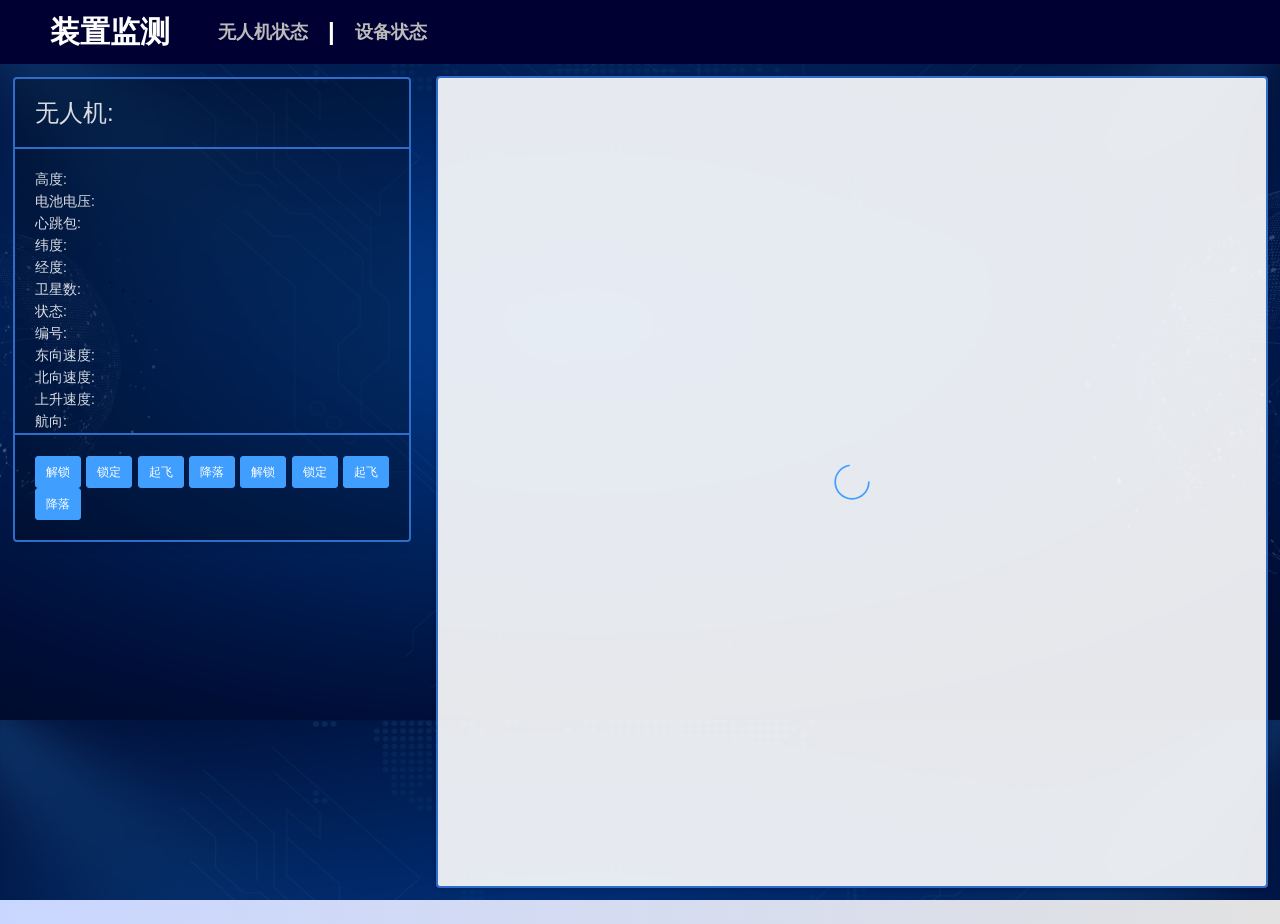
==== ground/frontend_dist/index.html @ a8ca9407 "frontend build" ====
<!doctype html><html lang=""><head><meta charset="utf-8"><meta http-equiv="X-UA-Compatible" content="IE=edge"><meta name="viewport" content="width=device-width,initial-scale=1,user-scalable=no"><link rel="icon" href="favicon.ico"><link rel="stylesheet" href="global.css"><title>uav-starter</title><script>(function(){"use strict";var n={},t={};function r(e){var o=t[e];if(void 0!==o)return o.exports;var u=t[e]={id:e,loaded:!1,exports:{}};return n[e].call(u.exports,u,u.exports,r),u.loaded=!0,u.exports}r.m=n,function(){r.amdO={}}(),function(){var n=[];r.O=function(t,e,o,u){if(!e){var i=1/0;for(l=0;l<n.length;l++){e=n[l][0],o=n[l][1],u=n[l][2];for(var f=!0,c=0;c<e.length;c++)(!1&u||i>=u)&&Object.keys(r.O).every((function(n){return r.O[n](e[c])}))?e.splice(c--,1):(f=!1,u<i&&(i=u));if(f){n.splice(l--,1);var a=o();void 0!==a&&(t=a)}}return t}u=u||0;for(var l=n.length;l>0&&n[l-1][2]>u;l--)n[l]=n[l-1];n[l]=[e,o,u]}}(),function(){r.n=function(n){var t=n&&n.__esModule?function(){return n["default"]}:function(){return n};return r.d(t,{a:t}),t}}(),function(){r.d=function(n,t){for(var e in t)r.o(t,e)&&!r.o(n,e)&&Object.defineProperty(n,e,{enumerable:!0,get:t[e]})}}(),function(){r.g=function(){if("object"===typeof globalThis)return globalThis;try{return this||new Function("return this")()}catch(n){if("object"===typeof window)return window}}()}(),function(){r.o=function(n,t){return Object.prototype.hasOwnProperty.call(n,t)}}(),function(){r.r=function(n){"undefined"!==typeof Symbol&&Symbol.toStringTag&&Object.defineProperty(n,Symbol.toStringTag,{value:"Module"}),Object.defineProperty(n,"__esModule",{value:!0})}}(),function(){r.nmd=function(n){return n.paths=[],n.children||(n.children=[]),n}}(),function(){var n={121:0};r.O.j=function(t){return 0===n[t]};var t=function(t,e){var o,u,i=e[0],f=e[1],c=e[2],a=0;if(i.some((function(t){return 0!==n[t]}))){for(o in f)r.o(f,o)&&(r.m[o]=f[o]);if(c)var l=c(r)}for(t&&t(e);a<i.length;a++)u=i[a],r.o(n,u)&&n[u]&&n[u][0](),n[u]=0;return r.O(l)},e=self["webpackChunkuav_starter"]=self["webpackChunkuav_starter"]||[];e.forEach(t.bind(null,0)),e.push=t.bind(null,e.push.bind(e))}()})();</script><script defer="defer" src="static/js/chunk-elementUI.5a3aa54b.js"></script><script defer="defer" src="static/js/chunk-libs.6dd07118.js"></script><script defer="defer" src="static/js/app.eabcaefc.js"></script><link href="static/css/chunk-elementUI.4a6f1ece.css" rel="stylesheet"><link href="static/css/app.fba93542.css" rel="stylesheet"></head><body><noscript><strong>We're sorry but uav-starter doesn't work properly without JavaScript enabled. Please enable it to continue.</strong></noscript><div id="app"></div></body></html>
---- ground/frontend_dist/global.css ----
/*--------------------------------------------------------------------
 全局定义
 ---------------------------------------------------------------------*/
body,
html,
table,
tr,
th,
td {
  font-size: 12px;
}

body,
html,
table,
tr,
th,
td,
div,
form,
img,
ul,
ol,
li,
dl,
dt,
dd,
p,
fieldset,
h1,
h2,
h3,
h4,
h5,
h6 {
  margin: 0;
  padding: 0;
  border: 0;
}

input,
select {
  margin: 0;
  padding: 0;
}

ul,
ol,
li,
dl,
dt,
dd {
  list-style: none;
}

h1,
h2,
h3,
h4,
h5,
h6 {
  font-size: 1em;
}

select {
  margin-right: 2px;
}

textarea {
  border: 1px solid #cad9ea;
  line-height: 16px;
}

a {
  color: #333;
  text-decoration: none;
}

a:hover,
a:active {
  color: red;
  text-decoration: none;
}

.floatleft {
  float: left;
}

.floatright {
  float: right;
}

.clearboth {
  clear: both;
}

.orange {
  color: #f3a330;
}

/*橙色的*/
.red {
  color: #f00;
}

/*红色*/
.gray {
  color: gray;
}

/*灰色*/

html,
body,
#app {
  height: 100%;
  font-size: 16px;
}


/*--------------------------------------------------------------------
  end 全局定义
  ---------------------------------------------------------------------*/
---- ground/frontend_dist/static/css/chunk-elementUI.4a6f1ece.css ----
@font-face{font-family:element-icons;src:url(../../static/fonts/element-icons.ff18efd1.woff) format("woff"),url(../../static/fonts/element-icons.f1a45d74.ttf) format("truetype");font-weight:400;font-display:"auto";font-style:normal}[class*=" el-icon-"],[class^=el-icon-]{font-family:element-icons!important;speak:none;font-style:normal;font-weight:400;font-variant:normal;text-transform:none;line-height:1;vertical-align:baseline;display:inline-block;-webkit-font-smoothing:antialiased;-moz-osx-font-smoothing:grayscale}.el-icon-ice-cream-round:before{content:"\e6a0"}.el-icon-ice-cream-square:before{content:"\e6a3"}.el-icon-lollipop:before{content:"\e6a4"}.el-icon-potato-strips:before{content:"\e6a5"}.el-icon-milk-tea:before{content:"\e6a6"}.el-icon-ice-drink:before{content:"\e6a7"}.el-icon-ice-tea:before{content:"\e6a9"}.el-icon-coffee:before{content:"\e6aa"}.el-icon-orange:before{content:"\e6ab"}.el-icon-pear:before{content:"\e6ac"}.el-icon-apple:before{content:"\e6ad"}.el-icon-cherry:before{content:"\e6ae"}.el-icon-watermelon:before{content:"\e6af"}.el-icon-grape:before{content:"\e6b0"}.el-icon-refrigerator:before{content:"\e6b1"}.el-icon-goblet-square-full:before{content:"\e6b2"}.el-icon-goblet-square:before{content:"\e6b3"}.el-icon-goblet-full:before{content:"\e6b4"}.el-icon-goblet:before{content:"\e6b5"}.el-icon-cold-drink:before{content:"\e6b6"}.el-icon-coffee-cup:before{content:"\e6b8"}.el-icon-water-cup:before{content:"\e6b9"}.el-icon-hot-water:before{content:"\e6ba"}.el-icon-ice-cream:before{content:"\e6bb"}.el-icon-dessert:before{content:"\e6bc"}.el-icon-sugar:before{content:"\e6bd"}.el-icon-tableware:before{content:"\e6be"}.el-icon-burger:before{content:"\e6bf"}.el-icon-knife-fork:before{content:"\e6c1"}.el-icon-fork-spoon:before{content:"\e6c2"}.el-icon-chicken:before{content:"\e6c3"}.el-icon-food:before{content:"\e6c4"}.el-icon-dish-1:before{content:"\e6c5"}.el-icon-dish:before{content:"\e6c6"}.el-icon-moon-night:before{content:"\e6ee"}.el-icon-moon:before{content:"\e6f0"}.el-icon-cloudy-and-sunny:before{content:"\e6f1"}.el-icon-partly-cloudy:before{content:"\e6f2"}.el-icon-cloudy:before{content:"\e6f3"}.el-icon-sunny:before{content:"\e6f6"}.el-icon-sunset:before{content:"\e6f7"}.el-icon-sunrise-1:before{content:"\e6f8"}.el-icon-sunrise:before{content:"\e6f9"}.el-icon-heavy-rain:before{content:"\e6fa"}.el-icon-lightning:before{content:"\e6fb"}.el-icon-light-rain:before{content:"\e6fc"}.el-icon-wind-power:before{content:"\e6fd"}.el-icon-baseball:before{content:"\e712"}.el-icon-soccer:before{content:"\e713"}.el-icon-football:before{content:"\e715"}.el-icon-basketball:before{content:"\e716"}.el-icon-ship:before{content:"\e73f"}.el-icon-truck:before{content:"\e740"}.el-icon-bicycle:before{content:"\e741"}.el-icon-mobile-phone:before{content:"\e6d3"}.el-icon-service:before{content:"\e6d4"}.el-icon-key:before{content:"\e6e2"}.el-icon-unlock:before{content:"\e6e4"}.el-icon-lock:before{content:"\e6e5"}.el-icon-watch:before{content:"\e6fe"}.el-icon-watch-1:before{content:"\e6ff"}.el-icon-timer:before{content:"\e702"}.el-icon-alarm-clock:before{content:"\e703"}.el-icon-map-location:before{content:"\e704"}.el-icon-delete-location:before{content:"\e705"}.el-icon-add-location:before{content:"\e706"}.el-icon-location-information:before{content:"\e707"}.el-icon-location-outline:before{content:"\e708"}.el-icon-location:before{content:"\e79e"}.el-icon-place:before{content:"\e709"}.el-icon-discover:before{content:"\e70a"}.el-icon-first-aid-kit:before{content:"\e70b"}.el-icon-trophy-1:before{content:"\e70c"}.el-icon-trophy:before{content:"\e70d"}.el-icon-medal:before{content:"\e70e"}.el-icon-medal-1:before{content:"\e70f"}.el-icon-stopwatch:before{content:"\e710"}.el-icon-mic:before{content:"\e711"}.el-icon-copy-document:before{content:"\e718"}.el-icon-full-screen:before{content:"\e719"}.el-icon-switch-button:before{content:"\e71b"}.el-icon-aim:before{content:"\e71c"}.el-icon-crop:before{content:"\e71d"}.el-icon-odometer:before{content:"\e71e"}.el-icon-time:before{content:"\e71f"}.el-icon-bangzhu:before{content:"\e724"}.el-icon-close-notification:before{content:"\e726"}.el-icon-microphone:before{content:"\e727"}.el-icon-turn-off-microphone:before{content:"\e728"}.el-icon-position:before{content:"\e729"}.el-icon-postcard:before{content:"\e72a"}.el-icon-message:before{content:"\e72b"}.el-icon-chat-line-square:before{content:"\e72d"}.el-icon-chat-dot-square:before{content:"\e72e"}.el-icon-chat-dot-round:before{content:"\e72f"}.el-icon-chat-square:before{content:"\e730"}.el-icon-chat-line-round:before{content:"\e731"}.el-icon-chat-round:before{content:"\e732"}.el-icon-set-up:before{content:"\e733"}.el-icon-turn-off:before{content:"\e734"}.el-icon-open:before{content:"\e735"}.el-icon-connection:before{content:"\e736"}.el-icon-link:before{content:"\e737"}.el-icon-cpu:before{content:"\e738"}.el-icon-thumb:before{content:"\e739"}.el-icon-female:before{content:"\e73a"}.el-icon-male:before{content:"\e73b"}.el-icon-guide:before{content:"\e73c"}.el-icon-news:before{content:"\e73e"}.el-icon-price-tag:before{content:"\e744"}.el-icon-discount:before{content:"\e745"}.el-icon-wallet:before{content:"\e747"}.el-icon-coin:before{content:"\e748"}.el-icon-money:before{content:"\e749"}.el-icon-bank-card:before{content:"\e74a"}.el-icon-box:before{content:"\e74b"}.el-icon-present:before{content:"\e74c"}.el-icon-sell:before{content:"\e6d5"}.el-icon-sold-out:before{content:"\e6d6"}.el-icon-shopping-bag-2:before{content:"\e74d"}.el-icon-shopping-bag-1:before{content:"\e74e"}.el-icon-shopping-cart-2:before{content:"\e74f"}.el-icon-shopping-cart-1:before{content:"\e750"}.el-icon-shopping-cart-full:before{content:"\e751"}.el-icon-smoking:before{content:"\e752"}.el-icon-no-smoking:before{content:"\e753"}.el-icon-house:before{content:"\e754"}.el-icon-table-lamp:before{content:"\e755"}.el-icon-school:before{content:"\e756"}.el-icon-office-building:before{content:"\e757"}.el-icon-toilet-paper:before{content:"\e758"}.el-icon-notebook-2:before{content:"\e759"}.el-icon-notebook-1:before{content:"\e75a"}.el-icon-files:before{content:"\e75b"}.el-icon-collection:before{content:"\e75c"}.el-icon-receiving:before{content:"\e75d"}.el-icon-suitcase-1:before{content:"\e760"}.el-icon-suitcase:before{content:"\e761"}.el-icon-film:before{content:"\e763"}.el-icon-collection-tag:before{content:"\e765"}.el-icon-data-analysis:before{content:"\e766"}.el-icon-pie-chart:before{content:"\e767"}.el-icon-data-board:before{content:"\e768"}.el-icon-data-line:before{content:"\e76d"}.el-icon-reading:before{content:"\e769"}.el-icon-magic-stick:before{content:"\e76a"}.el-icon-coordinate:before{content:"\e76b"}.el-icon-mouse:before{content:"\e76c"}.el-icon-brush:before{content:"\e76e"}.el-icon-headset:before{content:"\e76f"}.el-icon-umbrella:before{content:"\e770"}.el-icon-scissors:before{content:"\e771"}.el-icon-mobile:before{content:"\e773"}.el-icon-attract:before{content:"\e774"}.el-icon-monitor:before{content:"\e775"}.el-icon-search:before{content:"\e778"}.el-icon-takeaway-box:before{content:"\e77a"}.el-icon-paperclip:before{content:"\e77d"}.el-icon-printer:before{content:"\e77e"}.el-icon-document-add:before{content:"\e782"}.el-icon-document:before{content:"\e785"}.el-icon-document-checked:before{content:"\e786"}.el-icon-document-copy:before{content:"\e787"}.el-icon-document-delete:before{content:"\e788"}.el-icon-document-remove:before{content:"\e789"}.el-icon-tickets:before{content:"\e78b"}.el-icon-folder-checked:before{content:"\e77f"}.el-icon-folder-delete:before{content:"\e780"}.el-icon-folder-remove:before{content:"\e781"}.el-icon-folder-add:before{content:"\e783"}.el-icon-folder-opened:before{content:"\e784"}.el-icon-folder:before{content:"\e78a"}.el-icon-edit-outline:before{content:"\e764"}.el-icon-edit:before{content:"\e78c"}.el-icon-date:before{content:"\e78e"}.el-icon-c-scale-to-original:before{content:"\e7c6"}.el-icon-view:before{content:"\e6ce"}.el-icon-loading:before{content:"\e6cf"}.el-icon-rank:before{content:"\e6d1"}.el-icon-sort-down:before{content:"\e7c4"}.el-icon-sort-up:before{content:"\e7c5"}.el-icon-sort:before{content:"\e6d2"}.el-icon-finished:before{content:"\e6cd"}.el-icon-refresh-left:before{content:"\e6c7"}.el-icon-refresh-right:before{content:"\e6c8"}.el-icon-refresh:before{content:"\e6d0"}.el-icon-video-play:before{content:"\e7c0"}.el-icon-video-pause:before{content:"\e7c1"}.el-icon-d-arrow-right:before{content:"\e6dc"}.el-icon-d-arrow-left:before{content:"\e6dd"}.el-icon-arrow-up:before{content:"\e6e1"}.el-icon-arrow-down:before{content:"\e6df"}.el-icon-arrow-right:before{content:"\e6e0"}.el-icon-arrow-left:before{content:"\e6de"}.el-icon-top-right:before{content:"\e6e7"}.el-icon-top-left:before{content:"\e6e8"}.el-icon-top:before{content:"\e6e6"}.el-icon-bottom:before{content:"\e6eb"}.el-icon-right:before{content:"\e6e9"}.el-icon-back:before{content:"\e6ea"}.el-icon-bottom-right:before{content:"\e6ec"}.el-icon-bottom-left:before{content:"\e6ed"}.el-icon-caret-top:before{content:"\e78f"}.el-icon-caret-bottom:before{content:"\e790"}.el-icon-caret-right:before{content:"\e791"}.el-icon-caret-left:before{content:"\e792"}.el-icon-d-caret:before{content:"\e79a"}.el-icon-share:before{content:"\e793"}.el-icon-menu:before{content:"\e798"}.el-icon-s-grid:before{content:"\e7a6"}.el-icon-s-check:before{content:"\e7a7"}.el-icon-s-data:before{content:"\e7a8"}.el-icon-s-opportunity:before{content:"\e7aa"}.el-icon-s-custom:before{content:"\e7ab"}.el-icon-s-claim:before{content:"\e7ad"}.el-icon-s-finance:before{content:"\e7ae"}.el-icon-s-comment:before{content:"\e7af"}.el-icon-s-flag:before{content:"\e7b0"}.el-icon-s-marketing:before{content:"\e7b1"}.el-icon-s-shop:before{content:"\e7b4"}.el-icon-s-open:before{content:"\e7b5"}.el-icon-s-management:before{content:"\e7b6"}.el-icon-s-ticket:before{content:"\e7b7"}.el-icon-s-release:before{content:"\e7b8"}.el-icon-s-home:before{content:"\e7b9"}.el-icon-s-promotion:before{content:"\e7ba"}.el-icon-s-operation:before{content:"\e7bb"}.el-icon-s-unfold:before{content:"\e7bc"}.el-icon-s-fold:before{content:"\e7a9"}.el-icon-s-platform:before{content:"\e7bd"}.el-icon-s-order:before{content:"\e7be"}.el-icon-s-cooperation:before{content:"\e7bf"}.el-icon-bell:before{content:"\e725"}.el-icon-message-solid:before{content:"\e799"}.el-icon-video-camera:before{content:"\e772"}.el-icon-video-camera-solid:before{content:"\e796"}.el-icon-camera:before{content:"\e779"}.el-icon-camera-solid:before{content:"\e79b"}.el-icon-download:before{content:"\e77c"}.el-icon-upload2:before{content:"\e77b"}.el-icon-upload:before{content:"\e7c3"}.el-icon-picture-outline-round:before{content:"\e75f"}.el-icon-picture-outline:before{content:"\e75e"}.el-icon-picture:before{content:"\e79f"}.el-icon-close:before{content:"\e6db"}.el-icon-check:before{content:"\e6da"}.el-icon-plus:before{content:"\e6d9"}.el-icon-minus:before{content:"\e6d8"}.el-icon-help:before{content:"\e73d"}.el-icon-s-help:before{content:"\e7b3"}.el-icon-circle-close:before{content:"\e78d"}.el-icon-circle-check:before{content:"\e720"}.el-icon-circle-plus-outline:before{content:"\e723"}.el-icon-remove-outline:before{content:"\e722"}.el-icon-zoom-out:before{content:"\e776"}.el-icon-zoom-in:before{content:"\e777"}.el-icon-error:before{content:"\e79d"}.el-icon-success:before{content:"\e79c"}.el-icon-circle-plus:before{content:"\e7a0"}.el-icon-remove:before{content:"\e7a2"}.el-icon-info:before{content:"\e7a1"}.el-icon-question:before{content:"\e7a4"}.el-icon-warning-outline:before{content:"\e6c9"}.el-icon-warning:before{content:"\e7a3"}.el-icon-goods:before{content:"\e7c2"}.el-icon-s-goods:before{content:"\e7b2"}.el-icon-star-off:before{content:"\e717"}.el-icon-star-on:before{content:"\e797"}.el-icon-more-outline:before{content:"\e6cc"}.el-icon-more:before{content:"\e794"}.el-icon-phone-outline:before{content:"\e6cb"}.el-icon-phone:before{content:"\e795"}.el-icon-user:before{content:"\e6e3"}.el-icon-user-solid:before{content:"\e7a5"}.el-icon-setting:before{content:"\e6ca"}.el-icon-s-tools:before{content:"\e7ac"}.el-icon-delete:before{content:"\e6d7"}.el-icon-delete-solid:before{content:"\e7c9"}.el-icon-eleme:before{content:"\e7c7"}.el-icon-platform-eleme:before{content:"\e7ca"}.el-icon-loading{animation:rotating 2s linear infinite}.el-icon--right{margin-left:5px}.el-icon--left{margin-right:5px}@keyframes rotating{0%{transform:rotate(0)}to{transform:rotate(1turn)}}.el-pagination{white-space:nowrap;padding:2px 5px;color:#303133;font-weight:700}.el-pagination:after,.el-pagination:before{display:table;content:""}.el-pagination:after{clear:both}.el-pagination button,.el-pagination span:not([class*=suffix]){display:inline-block;font-size:13px;min-width:35.5px;height:28px;line-height:28px;vertical-align:top;box-sizing:border-box}.el-pagination .el-input__inner{text-align:center;-moz-appearance:textfield;line-height:normal}.el-pagination .el-input__suffix{right:0;transform:scale(.8)}.el-pagination .el-select .el-input{width:100px;margin:0 5px}.el-pagination .el-select .el-input .el-input__inner{padding-right:25px;border-radius:3px}.el-pagination button{border:none;padding:0 6px;background:0 0}.el-pagination button:focus{outline:0}.el-pagination button:hover{color:#409eff}.el-pagination button:disabled{color:#c0c4cc;background-color:#fff;cursor:not-allowed}.el-pagination .btn-next,.el-pagination .btn-prev{background:50% no-repeat #fff;background-size:16px;cursor:pointer;margin:0;color:#303133}.el-pagination .btn-next .el-icon,.el-pagination .btn-prev .el-icon{display:block;font-size:12px;font-weight:700}.el-pagination .btn-prev{padding-right:12px}.el-pagination .btn-next{padding-left:12px}.el-pagination .el-pager li.disabled{color:#c0c4cc;cursor:not-allowed}.el-pager li,.el-pager li.btn-quicknext:hover,.el-pager li.btn-quickprev:hover{cursor:pointer}.el-pagination--small .btn-next,.el-pagination--small .btn-prev,.el-pagination--small .el-pager li,.el-pagination--small .el-pager li.btn-quicknext,.el-pagination--small .el-pager li.btn-quickprev,.el-pagination--small .el-pager li:last-child{border-color:transparent;font-size:12px;line-height:22px;height:22px;min-width:22px}.el-pagination--small .arrow.disabled{visibility:hidden}.el-pagination--small .more:before,.el-pagination--small li.more:before{line-height:24px}.el-pagination--small button,.el-pagination--small span:not([class*=suffix]){height:22px;line-height:22px}.el-pagination--small .el-pagination__editor,.el-pagination--small .el-pagination__editor.el-input .el-input__inner{height:22px}.el-pagination__sizes{margin:0 10px 0 0;font-weight:400;color:#606266}.el-pagination__sizes .el-input .el-input__inner{font-size:13px;padding-left:8px}.el-pagination__sizes .el-input .el-input__inner:hover{border-color:#409eff}.el-pagination__total{margin-right:10px;font-weight:400;color:#606266}.el-pagination__jump{margin-left:24px;font-weight:400;color:#606266}.el-pagination__jump .el-input__inner{padding:0 3px}.el-pagination__rightwrapper{float:right}.el-pagination__editor{line-height:18px;padding:0 2px;height:28px;text-align:center;margin:0 2px;box-sizing:border-box;border-radius:3px}.el-pager,.el-pagination.is-background .btn-next,.el-pagination.is-background .btn-prev{padding:0}.el-dialog,.el-pager li{-webkit-box-sizing:border-box}.el-pagination__editor.el-input{width:50px}.el-pagination__editor.el-input .el-input__inner{height:28px}.el-pagination__editor .el-input__inner::-webkit-inner-spin-button,.el-pagination__editor .el-input__inner::-webkit-outer-spin-button{-webkit-appearance:none;margin:0}.el-pagination.is-background .btn-next,.el-pagination.is-background .btn-prev,.el-pagination.is-background .el-pager li{margin:0 5px;background-color:#f4f4f5;color:#606266;min-width:30px;border-radius:2px}.el-pagination.is-background .btn-next.disabled,.el-pagination.is-background .btn-next:disabled,.el-pagination.is-background .btn-prev.disabled,.el-pagination.is-background .btn-prev:disabled,.el-pagination.is-background .el-pager li.disabled{color:#c0c4cc}.el-pagination.is-background .el-pager li:not(.disabled):hover{color:#409eff}.el-pagination.is-background .el-pager li:not(.disabled).active{background-color:#409eff;color:#fff}.el-pagination.is-background.el-pagination--small .btn-next,.el-pagination.is-background.el-pagination--small .btn-prev,.el-pagination.is-background.el-pagination--small .el-pager li{margin:0 3px;min-width:22px}.el-pager,.el-pager li{vertical-align:top;margin:0;display:inline-block}.el-pager{-webkit-user-select:none;-moz-user-select:none;user-select:none;list-style:none;font-size:0}.el-pager .more:before{line-height:30px}.el-pager li{padding:0 4px;background:#fff;font-size:13px;min-width:35.5px;height:28px;line-height:28px;box-sizing:border-box;text-align:center}.el-pager li.btn-quicknext,.el-pager li.btn-quickprev{line-height:28px;color:#303133}.el-pager li.btn-quicknext.disabled,.el-pager li.btn-quickprev.disabled{color:#c0c4cc}.el-pager li.active+li{border-left:0}.el-pager li:hover{color:#409eff}.el-pager li.active{color:#409eff;cursor:default}.el-dialog{position:relative;margin:0 auto 50px;background:#fff;border-radius:2px;box-shadow:0 1px 3px rgba(0,0,0,.3);box-sizing:border-box;width:50%}.el-dialog.is-fullscreen{width:100%;margin-top:0;margin-bottom:0;height:100%;overflow:auto}.el-dialog__wrapper{position:fixed;top:0;right:0;bottom:0;left:0;overflow:auto;margin:0}.el-dialog__header{padding:20px 20px 10px}.el-dialog__headerbtn{position:absolute;top:20px;right:20px;padding:0;background:0 0;border:none;outline:0;cursor:pointer;font-size:16px}.el-dialog__headerbtn .el-dialog__close{color:#909399}.el-dialog__headerbtn:focus .el-dialog__close,.el-dialog__headerbtn:hover .el-dialog__close{color:#409eff}.el-dialog__title{line-height:24px;font-size:18px;color:#303133}.el-dialog__body{padding:30px 20px;color:#606266;font-size:14px;word-break:break-all}.el-dialog__footer{padding:10px 20px 20px;text-align:right;box-sizing:border-box}.el-dialog--center{text-align:center}.el-dialog--center .el-dialog__body{text-align:initial;padding:25px 25px 30px}.el-dialog--center .el-dialog__footer{text-align:inherit}.dialog-fade-enter-active{animation:dialog-fade-in .3s}.dialog-fade-leave-active{animation:dialog-fade-out .3s}@keyframes dialog-fade-in{0%{transform:translate3d(0,-20px,0);opacity:0}to{transform:translateZ(0);opacity:1}}@keyframes dialog-fade-out{0%{transform:translateZ(0);opacity:1}to{transform:translate3d(0,-20px,0);opacity:0}}.el-autocomplete{position:relative;display:inline-block}.el-autocomplete-suggestion{margin:5px 0;box-shadow:0 2px 12px 0 rgba(0,0,0,.1);border-radius:4px;border:1px solid #e4e7ed;box-sizing:border-box;background-color:#fff}.el-autocomplete-suggestion__wrap{max-height:280px;padding:10px 0;box-sizing:border-box}.el-autocomplete-suggestion__list{margin:0;padding:0}.el-autocomplete-suggestion li{padding:0 20px;margin:0;line-height:34px;cursor:pointer;color:#606266;font-size:14px;list-style:none;white-space:nowrap;overflow:hidden;text-overflow:ellipsis}.el-autocomplete-suggestion li.highlighted,.el-autocomplete-suggestion li:hover{background-color:#f5f7fa}.el-autocomplete-suggestion li.divider{margin-top:6px;border-top:1px solid #000}.el-autocomplete-suggestion li.divider:last-child{margin-bottom:-6px}.el-autocomplete-suggestion.is-loading li{text-align:center;height:100px;line-height:100px;font-size:20px;color:#999}.el-autocomplete-suggestion.is-loading li:after{display:inline-block;content:"";height:100%;vertical-align:middle}.el-autocomplete-suggestion.is-loading li:hover{background-color:#fff}.el-autocomplete-suggestion.is-loading .el-icon-loading{vertical-align:middle}.el-dropdown{display:inline-block;position:relative;color:#606266;font-size:14px}.el-dropdown .el-button-group{display:block}.el-dropdown .el-button-group .el-button{float:none}.el-dropdown .el-dropdown__caret-button{padding-left:5px;padding-right:5px;position:relative;border-left:none}.el-dropdown .el-dropdown__caret-button:before{content:"";position:absolute;display:block;width:1px;top:5px;bottom:5px;left:0;background:hsla(0,0%,100%,.5)}.el-dropdown .el-dropdown__caret-button.el-button--default:before{background:rgba(220,223,230,.5)}.el-dropdown .el-dropdown__caret-button:hover:not(.is-disabled):before{top:0;bottom:0}.el-dropdown .el-dropdown__caret-button .el-dropdown__icon{padding-left:0}.el-dropdown__icon{font-size:12px;margin:0 3px}.el-dropdown .el-dropdown-selfdefine:focus:active,.el-dropdown .el-dropdown-selfdefine:focus:not(.focusing){outline-width:0}.el-dropdown [disabled]{cursor:not-allowed;color:#bbb}.el-dropdown-menu{position:absolute;top:0;left:0;z-index:10;padding:10px 0;margin:5px 0;background-color:#fff;border:1px solid #ebeef5;border-radius:4px;box-shadow:0 2px 12px 0 rgba(0,0,0,.1)}.el-dropdown-menu__item,.el-menu-item{font-size:14px;padding:0 20px;cursor:pointer}.el-dropdown-menu__item{list-style:none;line-height:36px;margin:0;color:#606266;outline:0}.el-dropdown-menu__item:focus,.el-dropdown-menu__item:not(.is-disabled):hover{background-color:#ecf5ff;color:#66b1ff}.el-dropdown-menu__item i{margin-right:5px}.el-dropdown-menu__item--divided{position:relative;margin-top:6px;border-top:1px solid #ebeef5}.el-dropdown-menu__item--divided:before{content:"";height:6px;display:block;margin:0 -20px;background-color:#fff}.el-dropdown-menu__item.is-disabled{cursor:default;color:#bbb;pointer-events:none}.el-dropdown-menu--medium{padding:6px 0}.el-dropdown-menu--medium .el-dropdown-menu__item{line-height:30px;padding:0 17px;font-size:14px}.el-dropdown-menu--medium .el-dropdown-menu__item.el-dropdown-menu__item--divided{margin-top:6px}.el-dropdown-menu--medium .el-dropdown-menu__item.el-dropdown-menu__item--divided:before{height:6px;margin:0 -17px}.el-dropdown-menu--small{padding:6px 0}.el-dropdown-menu--small .el-dropdown-menu__item{line-height:27px;padding:0 15px;font-size:13px}.el-dropdown-menu--small .el-dropdown-menu__item.el-dropdown-menu__item--divided{margin-top:4px}.el-dropdown-menu--small .el-dropdown-menu__item.el-dropdown-menu__item--divided:before{height:4px;margin:0 -15px}.el-dropdown-menu--mini{padding:3px 0}.el-dropdown-menu--mini .el-dropdown-menu__item{line-height:24px;padding:0 10px;font-size:12px}.el-dropdown-menu--mini .el-dropdown-menu__item.el-dropdown-menu__item--divided{margin-top:3px}.el-dropdown-menu--mini .el-dropdown-menu__item.el-dropdown-menu__item--divided:before{height:3px;margin:0 -10px}.el-menu{border-right:1px solid #e6e6e6;list-style:none;position:relative;margin:0;padding-left:0}.el-menu,.el-menu--horizontal>.el-menu-item:not(.is-disabled):focus,.el-menu--horizontal>.el-menu-item:not(.is-disabled):hover,.el-menu--horizontal>.el-submenu .el-submenu__title:hover{background-color:#fff}.el-menu:after,.el-menu:before{display:table;content:""}.el-breadcrumb__item:last-child .el-breadcrumb__separator,.el-menu--collapse>.el-menu-item .el-submenu__icon-arrow,.el-menu--collapse>.el-submenu>.el-submenu__title .el-submenu__icon-arrow{display:none}.el-menu:after{clear:both}.el-menu.el-menu--horizontal{border-bottom:1px solid #e6e6e6}.el-menu--horizontal{border-right:none}.el-menu--horizontal>.el-menu-item{float:left;height:60px;line-height:60px;margin:0;border-bottom:2px solid transparent;color:#909399}.el-menu--horizontal>.el-menu-item a,.el-menu--horizontal>.el-menu-item a:hover{color:inherit}.el-menu--horizontal>.el-submenu{float:left}.el-menu--horizontal>.el-submenu:focus,.el-menu--horizontal>.el-submenu:hover{outline:0}.el-menu--horizontal>.el-submenu:focus .el-submenu__title,.el-menu--horizontal>.el-submenu:hover .el-submenu__title{color:#303133}.el-menu--horizontal>.el-submenu.is-active .el-submenu__title{border-bottom:2px solid #409eff;color:#303133}.el-menu--horizontal>.el-submenu .el-submenu__title{height:60px;line-height:60px;border-bottom:2px solid transparent;color:#909399}.el-menu--horizontal>.el-submenu .el-submenu__icon-arrow{position:static;vertical-align:middle;margin-left:8px;margin-top:-3px}.el-menu--collapse .el-submenu,.el-menu-item{position:relative}.el-menu--horizontal .el-menu .el-menu-item,.el-menu--horizontal .el-menu .el-submenu__title{background-color:#fff;float:none;height:36px;line-height:36px;padding:0 10px;color:#909399}.el-menu--horizontal .el-menu .el-menu-item.is-active,.el-menu--horizontal .el-menu .el-submenu.is-active>.el-submenu__title{color:#303133}.el-menu--horizontal .el-menu-item:not(.is-disabled):focus,.el-menu--horizontal .el-menu-item:not(.is-disabled):hover{outline:0;color:#303133}.el-menu--horizontal>.el-menu-item.is-active{border-bottom:2px solid #409eff;color:#303133}.el-menu--collapse{width:64px}.el-menu--collapse>.el-menu-item [class^=el-icon-],.el-menu--collapse>.el-submenu>.el-submenu__title [class^=el-icon-]{margin:0;vertical-align:middle;width:24px;text-align:center}.el-menu--collapse>.el-menu-item span,.el-menu--collapse>.el-submenu>.el-submenu__title span{height:0;width:0;overflow:hidden;visibility:hidden;display:inline-block}.el-menu-item,.el-submenu__title{height:56px;line-height:56px;list-style:none}.el-menu--collapse>.el-menu-item.is-active i{color:inherit}.el-menu--collapse .el-menu .el-submenu{min-width:200px}.el-menu--collapse .el-submenu .el-menu{position:absolute;margin-left:5px;top:0;left:100%;z-index:10;border:1px solid #e4e7ed;border-radius:2px;box-shadow:0 2px 12px 0 rgba(0,0,0,.1)}.el-menu--collapse .el-submenu.is-opened>.el-submenu__title .el-submenu__icon-arrow{transform:none}.el-menu--popup{z-index:100;min-width:200px;border:none;padding:5px 0;border-radius:2px;box-shadow:0 2px 12px 0 rgba(0,0,0,.1)}.el-menu--popup-bottom-start{margin-top:5px}.el-menu--popup-right-start{margin-left:5px;margin-right:5px}.el-menu-item{color:#303133;transition:border-color .3s,background-color .3s,color .3s;box-sizing:border-box;white-space:nowrap}.el-radio-button__inner,.el-submenu__title{-webkit-box-sizing:border-box;position:relative;white-space:nowrap}.el-menu-item *{vertical-align:middle}.el-menu-item i{color:#909399}.el-menu-item:focus,.el-menu-item:hover{outline:0;background-color:#ecf5ff}.el-menu-item.is-disabled{opacity:.25;cursor:not-allowed;background:0 0!important}.el-menu-item [class^=el-icon-]{margin-right:5px;width:24px;text-align:center;font-size:18px;vertical-align:middle}.el-menu-item.is-active{color:#409eff}.el-menu-item.is-active i{color:inherit}.el-submenu{list-style:none;margin:0;padding-left:0}.el-submenu__title{font-size:14px;color:#303133;padding:0 20px;cursor:pointer;transition:border-color .3s,background-color .3s,color .3s;box-sizing:border-box}.el-submenu__title *{vertical-align:middle}.el-submenu__title i{color:#909399}.el-submenu__title:focus,.el-submenu__title:hover{outline:0;background-color:#ecf5ff}.el-submenu__title.is-disabled{opacity:.25;cursor:not-allowed;background:0 0!important}.el-submenu__title:hover{background-color:#ecf5ff}.el-submenu .el-menu{border:none}.el-submenu .el-menu-item{height:50px;line-height:50px;padding:0 45px;min-width:200px}.el-submenu__icon-arrow{position:absolute;top:50%;right:20px;margin-top:-7px;transition:transform .3s;font-size:12px}.el-submenu.is-active .el-submenu__title{border-bottom-color:#409eff}.el-submenu.is-opened>.el-submenu__title .el-submenu__icon-arrow{transform:rotate(180deg)}.el-submenu.is-disabled .el-menu-item,.el-submenu.is-disabled .el-submenu__title{opacity:.25;cursor:not-allowed;background:0 0!important}.el-submenu [class^=el-icon-]{vertical-align:middle;margin-right:5px;width:24px;text-align:center;font-size:18px}.el-menu-item-group>ul{padding:0}.el-menu-item-group__title{padding:7px 0 7px 20px;line-height:normal;font-size:12px;color:#909399}.el-radio-button__inner,.el-radio-group{display:inline-block;line-height:1;vertical-align:middle}.horizontal-collapse-transition .el-submenu__title .el-submenu__icon-arrow{transition:.2s;opacity:0}.el-radio-group{font-size:0}.el-radio-button{position:relative;display:inline-block;outline:0}.el-radio-button__inner{background:#fff;border:1px solid #dcdfe6;font-weight:500;border-left:0;color:#606266;-webkit-appearance:none;text-align:center;box-sizing:border-box;outline:0;margin:0;cursor:pointer;transition:all .3s cubic-bezier(.645,.045,.355,1);padding:12px 20px;font-size:14px;border-radius:0}.el-radio-button__inner.is-round{padding:12px 20px}.el-radio-button__inner:hover{color:#409eff}.el-radio-button__inner [class*=el-icon-]{line-height:.9}.el-radio-button__inner [class*=el-icon-]+span{margin-left:5px}.el-radio-button:first-child .el-radio-button__inner{border-left:1px solid #dcdfe6;border-radius:4px 0 0 4px;box-shadow:none!important}.el-radio-button__orig-radio{opacity:0;outline:0;position:absolute;z-index:-1}.el-radio-button__orig-radio:checked+.el-radio-button__inner{color:#fff;background-color:#409eff;border-color:#409eff;box-shadow:-1px 0 0 0 #409eff}.el-radio-button__orig-radio:disabled+.el-radio-button__inner{color:#c0c4cc;cursor:not-allowed;background-image:none;background-color:#fff;border-color:#ebeef5;box-shadow:none}.el-radio-button__orig-radio:disabled:checked+.el-radio-button__inner{background-color:#f2f6fc}.el-radio-button:last-child .el-radio-button__inner{border-radius:0 4px 4px 0}.el-radio-button:first-child:last-child .el-radio-button__inner{border-radius:4px}.el-radio-button--medium .el-radio-button__inner{padding:10px 20px;font-size:14px;border-radius:0}.el-radio-button--medium .el-radio-button__inner.is-round{padding:10px 20px}.el-radio-button--small .el-radio-button__inner{padding:9px 15px;font-size:12px;border-radius:0}.el-radio-button--small .el-radio-button__inner.is-round{padding:9px 15px}.el-radio-button--mini .el-radio-button__inner{padding:7px 15px;font-size:12px;border-radius:0}.el-radio-button--mini .el-radio-button__inner.is-round{padding:7px 15px}.el-radio-button:focus:not(.is-focus):not(:active):not(.is-disabled){box-shadow:0 0 2px 2px #409eff}.el-picker-panel,.el-popover,.el-select-dropdown,.el-table-filter,.el-time-panel{-webkit-box-shadow:0 2px 12px 0 rgba(0,0,0,.1)}.el-switch{display:inline-flex;align-items:center;position:relative;font-size:14px;line-height:20px;height:20px;vertical-align:middle}.el-switch__core,.el-switch__label{display:inline-block;cursor:pointer}.el-switch.is-disabled .el-switch__core,.el-switch.is-disabled .el-switch__label{cursor:not-allowed}.el-switch__label{transition:.2s;height:20px;font-size:14px;font-weight:500;vertical-align:middle;color:#303133}.el-switch__label.is-active{color:#409eff}.el-switch__label--left{margin-right:10px}.el-switch__label--right{margin-left:10px}.el-switch__label *{line-height:1;font-size:14px;display:inline-block}.el-switch__input{position:absolute;width:0;height:0;opacity:0;margin:0}.el-switch__core{margin:0;position:relative;width:40px;height:20px;border:1px solid #dcdfe6;outline:0;border-radius:10px;box-sizing:border-box;background:#dcdfe6;transition:border-color .3s,background-color .3s;vertical-align:middle}.el-input__prefix,.el-input__suffix{-webkit-transition:all .3s;color:#c0c4cc}.el-switch__core:after{content:"";position:absolute;top:1px;left:1px;border-radius:100%;transition:all .3s;width:16px;height:16px;background-color:#fff}.el-switch.is-checked .el-switch__core{border-color:#409eff;background-color:#409eff}.el-switch.is-checked .el-switch__core:after{left:100%;margin-left:-17px}.el-switch.is-disabled{opacity:.6}.el-switch--wide .el-switch__label.el-switch__label--left span{left:10px}.el-switch--wide .el-switch__label.el-switch__label--right span{right:10px}.el-switch .label-fade-enter,.el-switch .label-fade-leave-active{opacity:0}.el-select-dropdown{position:absolute;z-index:1001;border:1px solid #e4e7ed;border-radius:4px;background-color:#fff;box-shadow:0 2px 12px 0 rgba(0,0,0,.1);box-sizing:border-box;margin:5px 0}.el-select-dropdown.is-multiple .el-select-dropdown__item{padding-right:40px}.el-select-dropdown.is-multiple .el-select-dropdown__item.selected{color:#409eff;background-color:#fff}.el-select-dropdown.is-multiple .el-select-dropdown__item.selected.hover{background-color:#f5f7fa}.el-select-dropdown.is-multiple .el-select-dropdown__item.selected:after{position:absolute;right:20px;font-family:element-icons;content:"\e6da";font-size:12px;font-weight:700;-webkit-font-smoothing:antialiased;-moz-osx-font-smoothing:grayscale}.el-select-dropdown .el-scrollbar.is-empty .el-select-dropdown__list{padding:0}.el-select-dropdown__empty{padding:10px 0;margin:0;text-align:center;color:#999;font-size:14px}.el-select-dropdown__wrap{max-height:274px}.el-select-dropdown__list{list-style:none;padding:6px 0;margin:0;box-sizing:border-box}.el-select-dropdown__item{font-size:14px;padding:0 20px;position:relative;white-space:nowrap;overflow:hidden;text-overflow:ellipsis;color:#606266;height:34px;line-height:34px;box-sizing:border-box;cursor:pointer}.el-select-dropdown__item.is-disabled{color:#c0c4cc;cursor:not-allowed}.el-select-dropdown__item.is-disabled:hover{background-color:#fff}.el-select-dropdown__item.hover,.el-select-dropdown__item:hover{background-color:#f5f7fa}.el-select-dropdown__item.selected{color:#409eff;font-weight:700}.el-select-group{margin:0;padding:0}.el-select-group__wrap{position:relative;list-style:none;margin:0;padding:0}.el-select-group__wrap:not(:last-of-type){padding-bottom:24px}.el-select-group__wrap:not(:last-of-type):after{content:"";position:absolute;display:block;left:20px;right:20px;bottom:12px;height:1px;background:#e4e7ed}.el-select-group__title{padding-left:20px;font-size:12px;color:#909399;line-height:30px}.el-select-group .el-select-dropdown__item{padding-left:20px}.el-select{display:inline-block;position:relative}.el-select .el-select__tags>span{display:contents}.el-select:hover .el-input__inner{border-color:#c0c4cc}.el-select .el-input__inner{cursor:pointer;padding-right:35px}.el-select .el-input__inner:focus{border-color:#409eff}.el-select .el-input .el-select__caret{color:#c0c4cc;font-size:14px;transition:transform .3s;transform:rotate(180deg);cursor:pointer}.el-select .el-input .el-select__caret.is-reverse{transform:rotate(0)}.el-select .el-input .el-select__caret.is-show-close{font-size:14px;text-align:center;transform:rotate(180deg);border-radius:100%;color:#c0c4cc;transition:color .2s cubic-bezier(.645,.045,.355,1)}.el-select .el-input .el-select__caret.is-show-close:hover{color:#909399}.el-select .el-input.is-disabled .el-input__inner{cursor:not-allowed}.el-select .el-input.is-disabled .el-input__inner:hover{border-color:#e4e7ed}.el-range-editor.is-active,.el-range-editor.is-active:hover,.el-select .el-input.is-focus .el-input__inner{border-color:#409eff}.el-select>.el-input{display:block}.el-select__input{border:none;outline:0;padding:0;margin-left:15px;color:#666;font-size:14px;-webkit-appearance:none;-moz-appearance:none;appearance:none;height:28px;background-color:transparent}.el-select__input.is-mini{height:14px}.el-select__close{cursor:pointer;position:absolute;top:8px;z-index:1000;right:25px;color:#c0c4cc;line-height:18px;font-size:14px}.el-select__close:hover{color:#909399}.el-select__tags{position:absolute;line-height:normal;white-space:normal;z-index:1;top:50%;transform:translateY(-50%);display:flex;align-items:center;flex-wrap:wrap}.el-select__tags-text{overflow:hidden;text-overflow:ellipsis}.el-select .el-tag{box-sizing:border-box;border-color:transparent;margin:2px 0 2px 6px;background-color:#f0f2f5;display:flex;max-width:100%;align-items:center}.el-select .el-tag__close.el-icon-close{background-color:#c0c4cc;top:0;color:#fff;flex-shrink:0}.el-select .el-tag__close.el-icon-close:hover{background-color:#909399}.el-table,.el-table__expanded-cell{background-color:#fff}.el-select .el-tag__close.el-icon-close:before{display:block;transform:translateY(.5px)}.el-table{position:relative;overflow:hidden;box-sizing:border-box;flex:1;width:100%;max-width:100%;font-size:14px;color:#606266}.el-table__empty-block{min-height:60px;text-align:center;width:100%;display:flex;justify-content:center;align-items:center}.el-table__empty-text{line-height:60px;width:50%;color:#909399}.el-table__expand-column .cell{padding:0;text-align:center}.el-table__expand-icon{position:relative;cursor:pointer;color:#666;font-size:12px;transition:transform .2s ease-in-out;height:20px}.el-table__expand-icon--expanded{transform:rotate(90deg)}.el-table__expand-icon>.el-icon{position:absolute;left:50%;top:50%;margin-left:-5px;margin-top:-5px}.el-table__expanded-cell[class*=cell]{padding:20px 50px}.el-table__expanded-cell:hover{background-color:transparent!important}.el-table__placeholder{display:inline-block;width:20px}.el-table__append-wrapper{overflow:hidden}.el-table--fit{border-right:0;border-bottom:0}.el-table--fit .el-table__cell.gutter{border-right-width:1px}.el-table--scrollable-x .el-table__body-wrapper{overflow-x:auto}.el-table--scrollable-y .el-table__body-wrapper{overflow-y:auto}.el-table thead{color:#909399;font-weight:500}.el-table thead.is-group th.el-table__cell{background:#f5f7fa}.el-table .el-table__cell{padding:12px 0;min-width:0;box-sizing:border-box;text-overflow:ellipsis;vertical-align:middle;position:relative;text-align:left}.el-table .el-table__cell.is-center{text-align:center}.el-table .el-table__cell.is-right{text-align:right}.el-table .el-table__cell.gutter{width:15px;border-right-width:0;border-bottom-width:0;padding:0}.el-table .el-table__cell.is-hidden>*{visibility:hidden}.el-table--medium .el-table__cell{padding:10px 0}.el-table--small{font-size:12px}.el-table--small .el-table__cell{padding:8px 0}.el-table--mini{font-size:12px}.el-table--mini .el-table__cell{padding:6px 0}.el-table tr{background-color:#fff}.el-table tr input[type=checkbox]{margin:0}.el-table td.el-table__cell,.el-table th.el-table__cell.is-leaf{border-bottom:1px solid #ebeef5}.el-table th.el-table__cell.is-sortable{cursor:pointer}.el-table th.el-table__cell{overflow:hidden;-webkit-user-select:none;-moz-user-select:none;user-select:none;background-color:#fff}.el-table th.el-table__cell>.cell{display:inline-block;box-sizing:border-box;position:relative;vertical-align:middle;padding-left:10px;padding-right:10px;width:100%}.el-table th.el-table__cell>.cell.highlight{color:#409eff}.el-table th.el-table__cell.required>div:before{display:inline-block;content:"";width:8px;height:8px;border-radius:50%;background:#ff4d51;margin-right:5px;vertical-align:middle}.el-table td.el-table__cell div{box-sizing:border-box}.el-date-table td,.el-table .cell,.el-table-filter{-webkit-box-sizing:border-box}.el-table td.el-table__cell.gutter{width:0}.el-table .cell{box-sizing:border-box;overflow:hidden;text-overflow:ellipsis;white-space:normal;word-break:break-all;line-height:23px;padding-left:10px;padding-right:10px}.el-table .cell.el-tooltip{white-space:nowrap;min-width:50px}.el-table--border,.el-table--group{border:1px solid #ebeef5}.el-table--border:after,.el-table--group:after,.el-table:before{content:"";position:absolute;background-color:#ebeef5;z-index:1}.el-table--border:after,.el-table--group:after{top:0;right:0;width:1px;height:100%}.el-table:before{left:0;bottom:0;width:100%;height:1px}.el-table--border{border-right:none;border-bottom:none}.el-table--border.el-loading-parent--relative{border-color:transparent}.el-table--border .el-table__cell,.el-table__body-wrapper .el-table--border.is-scrolling-left~.el-table__fixed{border-right:1px solid #ebeef5}.el-table--border .el-table__cell:first-child .cell{padding-left:10px}.el-table--border th.el-table__cell.gutter:last-of-type{border-bottom:1px solid #ebeef5;border-bottom-width:1px}.el-table--border th.el-table__cell,.el-table__fixed-right-patch{border-bottom:1px solid #ebeef5}.el-table--hidden{visibility:hidden}.el-table__fixed,.el-table__fixed-right{position:absolute;top:0;left:0;overflow-x:hidden;overflow-y:hidden;box-shadow:0 0 10px rgba(0,0,0,.12)}.el-table__fixed-right:before,.el-table__fixed:before{content:"";position:absolute;left:0;bottom:0;width:100%;height:1px;background-color:#ebeef5;z-index:4}.el-table__fixed-right-patch{position:absolute;top:-1px;right:0;background-color:#fff}.el-table__fixed-right{top:0;left:auto;right:0}.el-table__fixed-right .el-table__fixed-body-wrapper,.el-table__fixed-right .el-table__fixed-footer-wrapper,.el-table__fixed-right .el-table__fixed-header-wrapper{left:auto;right:0}.el-table__fixed-header-wrapper{position:absolute;left:0;top:0;z-index:3}.el-table__fixed-footer-wrapper{position:absolute;left:0;bottom:0;z-index:3}.el-table__fixed-footer-wrapper tbody td.el-table__cell{border-top:1px solid #ebeef5;background-color:#f5f7fa;color:#606266}.el-table__fixed-body-wrapper{position:absolute;left:0;top:37px;overflow:hidden;z-index:3}.el-table__body-wrapper,.el-table__footer-wrapper,.el-table__header-wrapper{width:100%}.el-table__footer-wrapper{margin-top:-1px}.el-table__footer-wrapper td.el-table__cell{border-top:1px solid #ebeef5}.el-table__body,.el-table__footer,.el-table__header{table-layout:fixed;border-collapse:separate}.el-table__footer-wrapper,.el-table__header-wrapper{overflow:hidden}.el-table__footer-wrapper tbody td.el-table__cell,.el-table__header-wrapper tbody td.el-table__cell{background-color:#f5f7fa;color:#606266}.el-table__body-wrapper{overflow:hidden;position:relative}.el-table__body-wrapper.is-scrolling-left~.el-table__fixed,.el-table__body-wrapper.is-scrolling-none~.el-table__fixed,.el-table__body-wrapper.is-scrolling-none~.el-table__fixed-right,.el-table__body-wrapper.is-scrolling-right~.el-table__fixed-right{box-shadow:none}.el-table__body-wrapper .el-table--border.is-scrolling-right~.el-table__fixed-right{border-left:1px solid #ebeef5}.el-table .caret-wrapper{display:inline-flex;flex-direction:column;align-items:center;height:34px;width:24px;vertical-align:middle;cursor:pointer;overflow:initial;position:relative}.el-table .sort-caret{width:0;height:0;border:5px solid transparent;position:absolute;left:7px}.el-table .sort-caret.ascending{border-bottom-color:#c0c4cc;top:5px}.el-table .sort-caret.descending{border-top-color:#c0c4cc;bottom:7px}.el-table .ascending .sort-caret.ascending{border-bottom-color:#409eff}.el-table .descending .sort-caret.descending{border-top-color:#409eff}.el-table .hidden-columns{visibility:hidden;position:absolute;z-index:-1}.el-table--striped .el-table__body tr.el-table__row--striped td.el-table__cell{background:#fafafa}.el-table--striped .el-table__body tr.el-table__row--striped.current-row td.el-table__cell,.el-table--striped .el-table__body tr.el-table__row--striped.selection-row td.el-table__cell{background-color:#ecf5ff}.el-table__body tr.hover-row.current-row>td.el-table__cell,.el-table__body tr.hover-row.el-table__row--striped.current-row>td.el-table__cell,.el-table__body tr.hover-row.el-table__row--striped.selection-row>td.el-table__cell,.el-table__body tr.hover-row.el-table__row--striped>td.el-table__cell,.el-table__body tr.hover-row.selection-row>td.el-table__cell,.el-table__body tr.hover-row>td.el-table__cell{background-color:#f5f7fa}.el-table__body tr.current-row>td.el-table__cell,.el-table__body tr.selection-row>td.el-table__cell{background-color:#ecf5ff}.el-table__column-resize-proxy{position:absolute;left:200px;top:0;bottom:0;width:0;border-left:1px solid #ebeef5;z-index:10}.el-table__column-filter-trigger{display:inline-block;line-height:34px;cursor:pointer}.el-table__column-filter-trigger i{color:#909399;font-size:12px;transform:scale(.75)}.el-table--enable-row-transition .el-table__body td.el-table__cell{transition:background-color .25s ease}.el-table--enable-row-hover .el-table__body tr:hover>td.el-table__cell{background-color:#f5f7fa}.el-table--fluid-height .el-table__fixed,.el-table--fluid-height .el-table__fixed-right{bottom:0;overflow:hidden}.el-table [class*=el-table__row--level] .el-table__expand-icon{display:inline-block;width:20px;line-height:20px;height:20px;text-align:center;margin-right:3px}.el-table-column--selection .cell{padding-left:14px;padding-right:14px}.el-table-filter{border:1px solid #ebeef5;border-radius:2px;background-color:#fff;box-shadow:0 2px 12px 0 rgba(0,0,0,.1);box-sizing:border-box;margin:2px 0}.el-table-filter__list{padding:5px 0;margin:0;list-style:none;min-width:100px}.el-table-filter__list-item{line-height:36px;padding:0 10px;cursor:pointer;font-size:14px}.el-table-filter__list-item:hover{background-color:#ecf5ff;color:#66b1ff}.el-table-filter__list-item.is-active{background-color:#409eff;color:#fff}.el-table-filter__content{min-width:100px}.el-table-filter__bottom{border-top:1px solid #ebeef5;padding:8px}.el-table-filter__bottom button{background:0 0;border:none;color:#606266;cursor:pointer;font-size:13px;padding:0 3px}.el-date-table td.in-range div,.el-date-table td.in-range div:hover,.el-date-table.is-week-mode .el-date-table__row.current div,.el-date-table.is-week-mode .el-date-table__row:hover div{background-color:#f2f6fc}.el-table-filter__bottom button:hover{color:#409eff}.el-table-filter__bottom button:focus{outline:0}.el-table-filter__bottom button.is-disabled{color:#c0c4cc;cursor:not-allowed}.el-table-filter__wrap{max-height:280px}.el-table-filter__checkbox-group{padding:10px}.el-table-filter__checkbox-group label.el-checkbox{display:block;margin-right:5px;margin-bottom:8px;margin-left:5px}.el-table-filter__checkbox-group .el-checkbox:last-child{margin-bottom:0}.el-date-table{font-size:12px;-webkit-user-select:none;-moz-user-select:none;user-select:none}.el-date-table.is-week-mode .el-date-table__row:hover td.available:hover{color:#606266}.el-date-table.is-week-mode .el-date-table__row:hover td:first-child div{margin-left:5px;border-top-left-radius:15px;border-bottom-left-radius:15px}.el-date-table.is-week-mode .el-date-table__row:hover td:last-child div{margin-right:5px;border-top-right-radius:15px;border-bottom-right-radius:15px}.el-date-table td{width:32px;height:30px;padding:4px 0;box-sizing:border-box;text-align:center;cursor:pointer;position:relative}.el-date-table td div{height:30px;padding:3px 0;box-sizing:border-box}.el-date-table td span{width:24px;height:24px;display:block;margin:0 auto;line-height:24px;position:absolute;left:50%;transform:translateX(-50%);border-radius:50%}.el-date-table td.next-month,.el-date-table td.prev-month{color:#c0c4cc}.el-date-table td.today{position:relative}.el-date-table td.today span{color:#409eff;font-weight:700}.el-date-table td.today.end-date span,.el-date-table td.today.start-date span{color:#fff}.el-date-table td.available:hover{color:#409eff}.el-date-table td.current:not(.disabled) span{color:#fff;background-color:#409eff}.el-date-table td.end-date div,.el-date-table td.start-date div{color:#fff}.el-date-table td.end-date span,.el-date-table td.start-date span{background-color:#409eff}.el-date-table td.start-date div{margin-left:5px;border-top-left-radius:15px;border-bottom-left-radius:15px}.el-date-table td.end-date div{margin-right:5px;border-top-right-radius:15px;border-bottom-right-radius:15px}.el-date-table td.disabled div{background-color:#f5f7fa;opacity:1;cursor:not-allowed;color:#c0c4cc}.el-date-table td.selected div{margin-left:5px;margin-right:5px;background-color:#f2f6fc;border-radius:15px}.el-date-table td.selected div:hover{background-color:#f2f6fc}.el-date-table td.selected span{background-color:#409eff;color:#fff;border-radius:15px}.el-date-table td.week{font-size:80%;color:#606266}.el-month-table,.el-year-table{font-size:12px;border-collapse:collapse}.el-date-table th{padding:5px;color:#606266;font-weight:400;border-bottom:1px solid #ebeef5}.el-month-table{margin:-1px}.el-month-table td{text-align:center;padding:8px 0;cursor:pointer}.el-month-table td div{height:48px;padding:6px 0;box-sizing:border-box}.el-month-table td.today .cell{color:#409eff;font-weight:700}.el-month-table td.today.end-date .cell,.el-month-table td.today.start-date .cell{color:#fff}.el-month-table td.disabled .cell{background-color:#f5f7fa;cursor:not-allowed;color:#c0c4cc}.el-month-table td.disabled .cell:hover{color:#c0c4cc}.el-month-table td .cell{width:60px;height:36px;display:block;line-height:36px;color:#606266;margin:0 auto;border-radius:18px}.el-month-table td .cell:hover{color:#409eff}.el-month-table td.in-range div,.el-month-table td.in-range div:hover{background-color:#f2f6fc}.el-month-table td.end-date div,.el-month-table td.start-date div{color:#fff}.el-month-table td.end-date .cell,.el-month-table td.start-date .cell{color:#fff;background-color:#409eff}.el-month-table td.start-date div{border-top-left-radius:24px;border-bottom-left-radius:24px}.el-month-table td.end-date div{border-top-right-radius:24px;border-bottom-right-radius:24px}.el-month-table td.current:not(.disabled) .cell{color:#409eff}.el-year-table{margin:-1px}.el-year-table .el-icon{color:#303133}.el-year-table td{text-align:center;padding:20px 3px;cursor:pointer}.el-year-table td.today .cell{color:#409eff;font-weight:700}.el-year-table td.disabled .cell{background-color:#f5f7fa;cursor:not-allowed;color:#c0c4cc}.el-year-table td.disabled .cell:hover{color:#c0c4cc}.el-year-table td .cell{width:48px;height:32px;display:block;line-height:32px;color:#606266;margin:0 auto}.el-year-table td .cell:hover,.el-year-table td.current:not(.disabled) .cell{color:#409eff}.el-date-range-picker{width:646px}.el-date-range-picker.has-sidebar{width:756px}.el-date-range-picker table{table-layout:fixed;width:100%}.el-date-range-picker .el-picker-panel__body{min-width:513px}.el-date-range-picker .el-picker-panel__content{margin:0}.el-date-range-picker__header{position:relative;text-align:center;height:28px}.el-date-range-picker__header [class*=arrow-left]{float:left}.el-date-range-picker__header [class*=arrow-right]{float:right}.el-date-range-picker__header div{font-size:16px;font-weight:500;margin-right:50px}.el-date-range-picker__content{float:left;width:50%;box-sizing:border-box;margin:0;padding:16px}.el-date-range-picker__content.is-left{border-right:1px solid #e4e4e4}.el-date-range-picker__content .el-date-range-picker__header div{margin-left:50px;margin-right:50px}.el-date-range-picker__editors-wrap{box-sizing:border-box;display:table-cell}.el-date-range-picker__editors-wrap.is-right{text-align:right}.el-date-range-picker__time-header{position:relative;border-bottom:1px solid #e4e4e4;font-size:12px;padding:8px 5px 5px;display:table;width:100%;box-sizing:border-box}.el-date-range-picker__time-header>.el-icon-arrow-right{font-size:20px;vertical-align:middle;display:table-cell;color:#303133}.el-date-range-picker__time-picker-wrap{position:relative;display:table-cell;padding:0 5px}.el-date-range-picker__time-picker-wrap .el-picker-panel{position:absolute;top:13px;right:0;z-index:1;background:#fff}.el-date-picker{width:322px}.el-date-picker.has-sidebar.has-time{width:434px}.el-date-picker.has-sidebar{width:438px}.el-date-picker.has-time .el-picker-panel__body-wrapper{position:relative}.el-date-picker .el-picker-panel__content{width:292px}.el-date-picker table{table-layout:fixed;width:100%}.el-date-picker__editor-wrap{position:relative;display:table-cell;padding:0 5px}.el-date-picker__time-header{position:relative;border-bottom:1px solid #e4e4e4;font-size:12px;padding:8px 5px 5px;display:table;width:100%;box-sizing:border-box}.el-date-picker__header{margin:12px;text-align:center}.el-date-picker__header--bordered{margin-bottom:0;padding-bottom:12px;border-bottom:1px solid #ebeef5}.el-date-picker__header--bordered+.el-picker-panel__content{margin-top:0}.el-date-picker__header-label{font-size:16px;font-weight:500;padding:0 5px;line-height:22px;text-align:center;cursor:pointer;color:#606266}.el-date-picker__header-label.active,.el-date-picker__header-label:hover{color:#409eff}.el-date-picker__prev-btn{float:left}.el-date-picker__next-btn{float:right}.el-date-picker__time-wrap{padding:10px;text-align:center}.el-date-picker__time-label{float:left;cursor:pointer;line-height:30px;margin-left:10px}.time-select{margin:5px 0;min-width:0}.time-select .el-picker-panel__content{max-height:200px;margin:0}.time-select-item{padding:8px 10px;font-size:14px;line-height:20px}.time-select-item.selected:not(.disabled){color:#409eff;font-weight:700}.time-select-item.disabled{color:#e4e7ed;cursor:not-allowed}.time-select-item:hover{background-color:#f5f7fa;font-weight:700;cursor:pointer}.el-date-editor{position:relative;display:inline-block;text-align:left}.el-date-editor.el-input,.el-date-editor.el-input__inner{width:220px}.el-date-editor--monthrange.el-input,.el-date-editor--monthrange.el-input__inner{width:300px}.el-date-editor--daterange.el-input,.el-date-editor--daterange.el-input__inner,.el-date-editor--timerange.el-input,.el-date-editor--timerange.el-input__inner{width:350px}.el-date-editor--datetimerange.el-input,.el-date-editor--datetimerange.el-input__inner{width:400px}.el-date-editor--dates .el-input__inner{text-overflow:ellipsis;white-space:nowrap}.el-date-editor .el-icon-circle-close{cursor:pointer}.el-date-editor .el-range__icon{font-size:14px;margin-left:-5px;color:#c0c4cc;float:left;line-height:32px}.el-date-editor .el-range-input{-webkit-appearance:none;-moz-appearance:none;appearance:none;border:none;outline:0;display:inline-block;height:100%;margin:0;padding:0;width:39%;text-align:center;font-size:14px;color:#606266}.el-date-editor .el-range-input::-moz-placeholder{color:#c0c4cc}.el-date-editor .el-range-input::placeholder{color:#c0c4cc}.el-date-editor .el-range-separator{display:inline-block;height:100%;padding:0 5px;margin:0;text-align:center;line-height:32px;font-size:14px;width:5%;color:#303133}.el-date-editor .el-range__close-icon{font-size:14px;color:#c0c4cc;width:25px;display:inline-block;float:right;line-height:32px}.el-range-editor.el-input__inner{display:inline-flex;align-items:center;padding:3px 10px}.el-range-editor .el-range-input{line-height:1}.el-range-editor--medium.el-input__inner{height:36px}.el-range-editor--medium .el-range-separator{line-height:28px;font-size:14px}.el-range-editor--medium .el-range-input{font-size:14px}.el-range-editor--medium .el-range__close-icon,.el-range-editor--medium .el-range__icon{line-height:28px}.el-range-editor--small.el-input__inner{height:32px}.el-range-editor--small .el-range-separator{line-height:24px;font-size:13px}.el-range-editor--small .el-range-input{font-size:13px}.el-range-editor--small .el-range__close-icon,.el-range-editor--small .el-range__icon{line-height:24px}.el-range-editor--mini.el-input__inner{height:28px}.el-range-editor--mini .el-range-separator{line-height:20px;font-size:12px}.el-range-editor--mini .el-range-input{font-size:12px}.el-range-editor--mini .el-range__close-icon,.el-range-editor--mini .el-range__icon{line-height:20px}.el-range-editor.is-disabled{background-color:#f5f7fa;border-color:#e4e7ed;color:#c0c4cc;cursor:not-allowed}.el-range-editor.is-disabled:focus,.el-range-editor.is-disabled:hover{border-color:#e4e7ed}.el-range-editor.is-disabled input{background-color:#f5f7fa;color:#c0c4cc;cursor:not-allowed}.el-range-editor.is-disabled input::-moz-placeholder{color:#c0c4cc}.el-range-editor.is-disabled input::placeholder{color:#c0c4cc}.el-range-editor.is-disabled .el-range-separator{color:#c0c4cc}.el-picker-panel{color:#606266;border:1px solid #e4e7ed;box-shadow:0 2px 12px 0 rgba(0,0,0,.1);background:#fff;border-radius:4px;line-height:30px;margin:5px 0}.el-picker-panel__body-wrapper:after,.el-picker-panel__body:after{content:"";display:table;clear:both}.el-picker-panel__content{position:relative;margin:15px}.el-picker-panel__footer{border-top:1px solid #e4e4e4;padding:4px;text-align:right;background-color:#fff;position:relative;font-size:0}.el-picker-panel__shortcut{display:block;width:100%;border:0;background-color:transparent;line-height:28px;font-size:14px;color:#606266;padding-left:12px;text-align:left;outline:0;cursor:pointer}.el-picker-panel__shortcut:hover{color:#409eff}.el-picker-panel__shortcut.active{background-color:#e6f1fe;color:#409eff}.el-picker-panel__btn{border:1px solid #dcdcdc;color:#333;line-height:24px;border-radius:2px;padding:0 20px;cursor:pointer;background-color:transparent;outline:0;font-size:12px}.el-picker-panel__btn[disabled]{color:#ccc;cursor:not-allowed}.el-picker-panel__icon-btn{font-size:12px;color:#303133;border:0;background:0 0;cursor:pointer;outline:0;margin-top:8px}.el-picker-panel__icon-btn:hover{color:#409eff}.el-picker-panel__icon-btn.is-disabled{color:#bbb}.el-picker-panel__icon-btn.is-disabled:hover{cursor:not-allowed}.el-picker-panel__link-btn{vertical-align:middle}.el-picker-panel [slot=sidebar],.el-picker-panel__sidebar{position:absolute;top:0;bottom:0;width:110px;border-right:1px solid #e4e4e4;box-sizing:border-box;padding-top:6px;background-color:#fff;overflow:auto}.el-picker-panel [slot=sidebar]+.el-picker-panel__body,.el-picker-panel__sidebar+.el-picker-panel__body{margin-left:110px}.el-time-spinner.has-seconds .el-time-spinner__wrapper{width:33.3%}.el-time-spinner__wrapper{max-height:190px;overflow:auto;display:inline-block;width:50%;vertical-align:top;position:relative}.el-time-spinner__wrapper .el-scrollbar__wrap:not(.el-scrollbar__wrap--hidden-default){padding-bottom:15px}.el-time-spinner__input.el-input .el-input__inner,.el-time-spinner__list{padding:0;text-align:center}.el-time-spinner__wrapper.is-arrow{box-sizing:border-box;text-align:center;overflow:hidden}.el-time-spinner__wrapper.is-arrow .el-time-spinner__list{transform:translateY(-32px)}.el-time-spinner__wrapper.is-arrow .el-time-spinner__item:hover:not(.disabled):not(.active){background:#fff;cursor:default}.el-time-spinner__arrow{font-size:12px;color:#909399;position:absolute;left:0;width:100%;z-index:1;text-align:center;height:30px;line-height:30px;cursor:pointer}.el-time-spinner__arrow:hover{color:#409eff}.el-time-spinner__arrow.el-icon-arrow-up{top:10px}.el-time-spinner__arrow.el-icon-arrow-down{bottom:10px}.el-time-spinner__input.el-input{width:70%}.el-time-spinner__list{margin:0;list-style:none}.el-time-spinner__list:after,.el-time-spinner__list:before{content:"";display:block;width:100%;height:80px}.el-time-spinner__item{height:32px;line-height:32px;font-size:12px;color:#606266}.el-time-spinner__item:hover:not(.disabled):not(.active){background:#f5f7fa;cursor:pointer}.el-time-spinner__item.active:not(.disabled){color:#303133;font-weight:700}.el-time-spinner__item.disabled{color:#c0c4cc;cursor:not-allowed}.el-time-panel{margin:5px 0;border:1px solid #e4e7ed;background-color:#fff;box-shadow:0 2px 12px 0 rgba(0,0,0,.1);border-radius:2px;position:absolute;width:180px;left:0;z-index:1000;-webkit-user-select:none;-moz-user-select:none;user-select:none;box-sizing:content-box}.el-time-panel__content{font-size:0;position:relative;overflow:hidden}.el-time-panel__content:after,.el-time-panel__content:before{content:"";top:50%;position:absolute;margin-top:-15px;height:32px;z-index:-1;left:0;right:0;box-sizing:border-box;padding-top:6px;text-align:left;border-top:1px solid #e4e7ed;border-bottom:1px solid #e4e7ed}.el-time-panel__content:after{left:50%;margin-left:12%;margin-right:12%}.el-time-panel__content:before{padding-left:50%;margin-right:12%;margin-left:12%}.el-time-panel__content.has-seconds:after{left:66.66667%}.el-time-panel__content.has-seconds:before{padding-left:33.33333%}.el-time-panel__footer{border-top:1px solid #e4e4e4;padding:4px;height:36px;line-height:25px;text-align:right;box-sizing:border-box}.el-time-panel__btn{border:none;line-height:28px;padding:0 5px;margin:0 5px;cursor:pointer;background-color:transparent;outline:0;font-size:12px;color:#303133}.el-time-panel__btn.confirm{font-weight:800;color:#409eff}.el-time-range-picker{width:354px;overflow:visible}.el-time-range-picker__content{position:relative;text-align:center;padding:10px}.el-time-range-picker__cell{box-sizing:border-box;margin:0;padding:4px 7px 7px;width:50%;display:inline-block}.el-time-range-picker__header{margin-bottom:5px;text-align:center;font-size:14px}.el-time-range-picker__body{border-radius:2px;border:1px solid #e4e7ed}.el-popover{position:absolute;background:#fff;min-width:150px;border-radius:4px;border:1px solid #ebeef5;padding:12px;z-index:2000;color:#606266;line-height:1.4;text-align:justify;font-size:14px;box-shadow:0 2px 12px 0 rgba(0,0,0,.1);word-break:break-all}.el-card.is-always-shadow,.el-card.is-hover-shadow:focus,.el-card.is-hover-shadow:hover,.el-cascader__dropdown,.el-color-picker__panel,.el-message-box,.el-notification{-webkit-box-shadow:0 2px 12px 0 rgba(0,0,0,.1)}.el-popover--plain{padding:18px 20px}.el-popover__title{color:#303133;font-size:16px;line-height:1;margin-bottom:12px}.el-popover:focus,.el-popover:focus:active,.el-popover__reference:focus:hover,.el-popover__reference:focus:not(.focusing){outline-width:0}.v-modal-enter{animation:v-modal-in .2s ease}.v-modal-leave{animation:v-modal-out .2s ease forwards}@keyframes v-modal-in{0%{opacity:0}}@keyframes v-modal-out{to{opacity:0}}.v-modal{position:fixed;left:0;top:0;width:100%;height:100%;opacity:.5;background:#000}.el-popup-parent--hidden{overflow:hidden}.el-message-box{display:inline-block;width:420px;padding-bottom:10px;vertical-align:middle;background-color:#fff;border-radius:4px;border:1px solid #ebeef5;font-size:18px;box-shadow:0 2px 12px 0 rgba(0,0,0,.1);text-align:left;overflow:hidden;backface-visibility:hidden}.el-message-box__wrapper{position:fixed;top:0;bottom:0;left:0;right:0;text-align:center}.el-message-box__wrapper:after{content:"";display:inline-block;height:100%;width:0;vertical-align:middle}.el-message-box__header{position:relative;padding:15px 15px 10px}.el-message-box__title{padding-left:0;margin-bottom:0;font-size:18px;line-height:1;color:#303133}.el-message-box__headerbtn{position:absolute;top:15px;right:15px;padding:0;border:none;outline:0;background:0 0;font-size:16px;cursor:pointer}.el-form-item.is-error .el-input__inner,.el-form-item.is-error .el-input__inner:focus,.el-form-item.is-error .el-textarea__inner,.el-form-item.is-error .el-textarea__inner:focus,.el-message-box__input input.invalid,.el-message-box__input input.invalid:focus{border-color:#f56c6c}.el-message-box__headerbtn .el-message-box__close{color:#909399}.el-message-box__headerbtn:focus .el-message-box__close,.el-message-box__headerbtn:hover .el-message-box__close{color:#409eff}.el-message-box__content{padding:10px 15px;color:#606266;font-size:14px}.el-message-box__container{position:relative}.el-message-box__input{padding-top:15px}.el-message-box__status{position:absolute;top:50%;transform:translateY(-50%);font-size:24px!important}.el-message-box__status:before{padding-left:1px}.el-message-box__status+.el-message-box__message{padding-left:36px;padding-right:12px}.el-message-box__status.el-icon-success{color:#67c23a}.el-message-box__status.el-icon-info{color:#909399}.el-message-box__status.el-icon-warning{color:#e6a23c}.el-message-box__status.el-icon-error{color:#f56c6c}.el-message-box__message{margin:0}.el-message-box__message p{margin:0;line-height:24px}.el-message-box__errormsg{color:#f56c6c;font-size:12px;min-height:18px;margin-top:2px}.el-message-box__btns{padding:5px 15px 0;text-align:right}.el-message-box__btns button:nth-child(2){margin-left:10px}.el-message-box__btns-reverse{flex-direction:row-reverse}.el-message-box--center{padding-bottom:30px}.el-message-box--center .el-message-box__header{padding-top:30px}.el-message-box--center .el-message-box__title{position:relative;display:flex;align-items:center;justify-content:center}.el-message-box--center .el-message-box__status{position:relative;top:auto;padding-right:5px;text-align:center;transform:translateY(-1px)}.el-message-box--center .el-message-box__message{margin-left:0}.el-message-box--center .el-message-box__btns,.el-message-box--center .el-message-box__content{text-align:center}.el-message-box--center .el-message-box__content{padding-left:27px;padding-right:27px}.msgbox-fade-enter-active{animation:msgbox-fade-in .3s}.msgbox-fade-leave-active{animation:msgbox-fade-out .3s}@keyframes msgbox-fade-in{0%{transform:translate3d(0,-20px,0);opacity:0}to{transform:translateZ(0);opacity:1}}@keyframes msgbox-fade-out{0%{transform:translateZ(0);opacity:1}to{transform:translate3d(0,-20px,0);opacity:0}}.el-breadcrumb{font-size:14px;line-height:1}.el-breadcrumb:after,.el-breadcrumb:before{display:table;content:""}.el-breadcrumb:after{clear:both}.el-breadcrumb__separator{margin:0 9px;font-weight:700;color:#c0c4cc}.el-breadcrumb__separator[class*=icon]{margin:0 6px;font-weight:400}.el-breadcrumb__item{float:left}.el-breadcrumb__inner{color:#606266}.el-breadcrumb__inner a,.el-breadcrumb__inner.is-link{font-weight:700;text-decoration:none;transition:color .2s cubic-bezier(.645,.045,.355,1);color:#303133}.el-breadcrumb__inner a:hover,.el-breadcrumb__inner.is-link:hover{color:#409eff;cursor:pointer}.el-breadcrumb__item:last-child .el-breadcrumb__inner,.el-breadcrumb__item:last-child .el-breadcrumb__inner a,.el-breadcrumb__item:last-child .el-breadcrumb__inner a:hover,.el-breadcrumb__item:last-child .el-breadcrumb__inner:hover{font-weight:400;color:#606266;cursor:text}.el-form--label-left .el-form-item__label{text-align:left}.el-form--label-top .el-form-item__label{float:none;display:inline-block;text-align:left;padding:0 0 10px}.el-form--inline .el-form-item{display:inline-block;margin-right:10px;vertical-align:top}.el-form--inline .el-form-item__label{float:none;display:inline-block}.el-form--inline .el-form-item__content{display:inline-block;vertical-align:top}.el-form--inline.el-form--label-top .el-form-item__content{display:block}.el-form-item{margin-bottom:22px}.el-form-item:after,.el-form-item:before{display:table;content:""}.el-form-item:after{clear:both}.el-form-item .el-form-item{margin-bottom:0}.el-form-item--mini.el-form-item,.el-form-item--small.el-form-item{margin-bottom:18px}.el-form-item .el-input__validateIcon{display:none}.el-form-item--medium .el-form-item__content,.el-form-item--medium .el-form-item__label{line-height:36px}.el-form-item--small .el-form-item__content,.el-form-item--small .el-form-item__label{line-height:32px}.el-form-item--small .el-form-item__error{padding-top:2px}.el-form-item--mini .el-form-item__content,.el-form-item--mini .el-form-item__label{line-height:28px}.el-form-item--mini .el-form-item__error{padding-top:1px}.el-form-item__label-wrap{float:left}.el-form-item__label-wrap .el-form-item__label{display:inline-block;float:none}.el-form-item__label{text-align:right;vertical-align:middle;float:left;font-size:14px;color:#606266;line-height:40px;padding:0 12px 0 0;box-sizing:border-box}.el-form-item__content{line-height:40px;position:relative;font-size:14px}.el-form-item__content:after,.el-form-item__content:before{display:table;content:""}.el-form-item__content:after{clear:both}.el-form-item__content .el-input-group{vertical-align:top}.el-form-item__error{color:#f56c6c;font-size:12px;line-height:1;padding-top:4px;position:absolute;top:100%;left:0}.el-form-item__error--inline{position:relative;top:auto;left:auto;display:inline-block;margin-left:10px}.el-form-item.is-required:not(.is-no-asterisk) .el-form-item__label-wrap>.el-form-item__label:before,.el-form-item.is-required:not(.is-no-asterisk)>.el-form-item__label:before{content:"*";color:#f56c6c;margin-right:4px}.el-form-item.is-error .el-input-group__append .el-input__inner,.el-form-item.is-error .el-input-group__prepend .el-input__inner{border-color:transparent}.el-form-item.is-error .el-input__validateIcon{color:#f56c6c}.el-form-item--feedback .el-input__validateIcon{display:inline-block}.el-tabs__header{padding:0;position:relative;margin:0 0 15px}.el-tabs__active-bar{position:absolute;bottom:0;left:0;height:2px;background-color:#409eff;z-index:1;transition:transform .3s cubic-bezier(.645,.045,.355,1);list-style:none}.el-tabs__new-tab{float:right;border:1px solid #d3dce6;height:18px;width:18px;line-height:18px;margin:12px 0 9px 10px;border-radius:3px;text-align:center;font-size:12px;color:#d3dce6;cursor:pointer;transition:all .15s}.el-tabs__new-tab .el-icon-plus{transform:scale(.8)}.el-tabs__new-tab:hover{color:#409eff}.el-tabs__nav-wrap{overflow:hidden;margin-bottom:-1px;position:relative}.el-tabs__nav-wrap:after{content:"";position:absolute;left:0;bottom:0;width:100%;height:2px;background-color:#e4e7ed;z-index:1}.el-tabs__nav-wrap.is-scrollable{padding:0 20px;box-sizing:border-box}.el-tabs__nav-scroll{overflow:hidden}.el-tabs__nav-next,.el-tabs__nav-prev{position:absolute;cursor:pointer;line-height:44px;font-size:12px;color:#909399}.el-tabs__nav-next{right:0}.el-tabs__nav-prev{left:0}.el-tabs__nav{white-space:nowrap;position:relative;transition:transform .3s;float:left;z-index:2}.el-tabs__nav.is-stretch{min-width:100%;display:flex}.el-tabs__nav.is-stretch>*{flex:1;text-align:center}.el-tabs__item{padding:0 20px;height:40px;box-sizing:border-box;line-height:40px;display:inline-block;list-style:none;font-size:14px;font-weight:500;color:#303133;position:relative}.el-tabs__item:focus,.el-tabs__item:focus:active{outline:0}.el-tabs__item:focus.is-active.is-focus:not(:active){box-shadow:inset 0 0 2px 2px #409eff;border-radius:3px}.el-tabs__item .el-icon-close{border-radius:50%;text-align:center;transition:all .3s cubic-bezier(.645,.045,.355,1);margin-left:5px}.el-tabs__item .el-icon-close:before{transform:scale(.9);display:inline-block}.el-tabs--card>.el-tabs__header .el-tabs__active-bar,.el-tabs--left.el-tabs--card .el-tabs__active-bar.is-left,.el-tabs--right.el-tabs--card .el-tabs__active-bar.is-right{display:none}.el-tabs__item .el-icon-close:hover{background-color:#c0c4cc;color:#fff}.el-tabs__item.is-active{color:#409eff}.el-tabs__item:hover{color:#409eff;cursor:pointer}.el-tabs__item.is-disabled{color:#c0c4cc;cursor:default}.el-tabs__content{overflow:hidden;position:relative}.el-tabs--card>.el-tabs__header{border-bottom:1px solid #e4e7ed}.el-tabs--card>.el-tabs__header .el-tabs__nav-wrap:after{content:none}.el-tabs--card>.el-tabs__header .el-tabs__nav{border:1px solid #e4e7ed;border-bottom:none;border-radius:4px 4px 0 0;box-sizing:border-box}.el-tabs--card>.el-tabs__header .el-tabs__item .el-icon-close{position:relative;font-size:12px;width:0;height:14px;vertical-align:middle;line-height:15px;overflow:hidden;top:-1px;right:-2px;transform-origin:100% 50%}.el-tabs--card>.el-tabs__header .el-tabs__item{border-bottom:1px solid transparent;border-left:1px solid #e4e7ed;transition:color .3s cubic-bezier(.645,.045,.355,1),padding .3s cubic-bezier(.645,.045,.355,1)}.el-tabs--card>.el-tabs__header .el-tabs__item:first-child{border-left:none}.el-tabs--card>.el-tabs__header .el-tabs__item.is-closable:hover{padding-left:13px;padding-right:13px}.el-tabs--card>.el-tabs__header .el-tabs__item.is-closable:hover .el-icon-close{width:14px}.el-tabs--card>.el-tabs__header .el-tabs__item.is-active{border-bottom-color:#fff}.el-tabs--card>.el-tabs__header .el-tabs__item.is-active.is-closable{padding-left:20px;padding-right:20px}.el-tabs--card>.el-tabs__header .el-tabs__item.is-active.is-closable .el-icon-close{width:14px}.el-tabs--border-card{background:#fff;border:1px solid #dcdfe6;box-shadow:0 2px 4px 0 rgba(0,0,0,.12),0 0 6px 0 rgba(0,0,0,.04)}.el-tabs--border-card>.el-tabs__content{padding:15px}.el-tabs--border-card>.el-tabs__header{background-color:#f5f7fa;border-bottom:1px solid #e4e7ed;margin:0}.el-tabs--border-card>.el-tabs__header .el-tabs__nav-wrap:after{content:none}.el-tabs--border-card>.el-tabs__header .el-tabs__item{transition:all .3s cubic-bezier(.645,.045,.355,1);border:1px solid transparent;margin-top:-1px;color:#909399}.el-tabs--border-card>.el-tabs__header .el-tabs__item+.el-tabs__item,.el-tabs--border-card>.el-tabs__header .el-tabs__item:first-child{margin-left:-1px}.el-col-offset-0,.el-tabs--border-card>.el-tabs__header .is-scrollable .el-tabs__item:first-child{margin-left:0}.el-tabs--border-card>.el-tabs__header .el-tabs__item.is-active{color:#409eff;background-color:#fff;border-right-color:#dcdfe6;border-left-color:#dcdfe6}.el-tabs--border-card>.el-tabs__header .el-tabs__item:not(.is-disabled):hover{color:#409eff}.el-tabs--border-card>.el-tabs__header .el-tabs__item.is-disabled{color:#c0c4cc}.el-tabs--bottom .el-tabs__item.is-bottom:nth-child(2),.el-tabs--bottom .el-tabs__item.is-top:nth-child(2),.el-tabs--top .el-tabs__item.is-bottom:nth-child(2),.el-tabs--top .el-tabs__item.is-top:nth-child(2){padding-left:0}.el-tabs--bottom .el-tabs__item.is-bottom:last-child,.el-tabs--bottom .el-tabs__item.is-top:last-child,.el-tabs--top .el-tabs__item.is-bottom:last-child,.el-tabs--top .el-tabs__item.is-top:last-child{padding-right:0}.el-cascader-menu:last-child .el-cascader-node,.el-tabs--bottom .el-tabs--left>.el-tabs__header .el-tabs__item:last-child,.el-tabs--bottom .el-tabs--right>.el-tabs__header .el-tabs__item:last-child,.el-tabs--bottom.el-tabs--border-card>.el-tabs__header .el-tabs__item:last-child,.el-tabs--bottom.el-tabs--card>.el-tabs__header .el-tabs__item:last-child,.el-tabs--top .el-tabs--left>.el-tabs__header .el-tabs__item:last-child,.el-tabs--top .el-tabs--right>.el-tabs__header .el-tabs__item:last-child,.el-tabs--top.el-tabs--border-card>.el-tabs__header .el-tabs__item:last-child,.el-tabs--top.el-tabs--card>.el-tabs__header .el-tabs__item:last-child{padding-right:20px}.el-tabs--bottom .el-tabs--left>.el-tabs__header .el-tabs__item:nth-child(2),.el-tabs--bottom .el-tabs--right>.el-tabs__header .el-tabs__item:nth-child(2),.el-tabs--bottom.el-tabs--border-card>.el-tabs__header .el-tabs__item:nth-child(2),.el-tabs--bottom.el-tabs--card>.el-tabs__header .el-tabs__item:nth-child(2),.el-tabs--top .el-tabs--left>.el-tabs__header .el-tabs__item:nth-child(2),.el-tabs--top .el-tabs--right>.el-tabs__header .el-tabs__item:nth-child(2),.el-tabs--top.el-tabs--border-card>.el-tabs__header .el-tabs__item:nth-child(2),.el-tabs--top.el-tabs--card>.el-tabs__header .el-tabs__item:nth-child(2){padding-left:20px}.el-tabs--bottom .el-tabs__header.is-bottom{margin-bottom:0;margin-top:10px}.el-tabs--bottom.el-tabs--border-card .el-tabs__header.is-bottom{border-bottom:0;border-top:1px solid #dcdfe6}.el-tabs--bottom.el-tabs--border-card .el-tabs__nav-wrap.is-bottom{margin-top:-1px;margin-bottom:0}.el-tabs--bottom.el-tabs--border-card .el-tabs__item.is-bottom:not(.is-active){border:1px solid transparent}.el-tabs--bottom.el-tabs--border-card .el-tabs__item.is-bottom{margin:0 -1px -1px}.el-tabs--left,.el-tabs--right{overflow:hidden}.el-tabs--left .el-tabs__header.is-left,.el-tabs--left .el-tabs__header.is-right,.el-tabs--left .el-tabs__nav-scroll,.el-tabs--left .el-tabs__nav-wrap.is-left,.el-tabs--left .el-tabs__nav-wrap.is-right,.el-tabs--right .el-tabs__header.is-left,.el-tabs--right .el-tabs__header.is-right,.el-tabs--right .el-tabs__nav-scroll,.el-tabs--right .el-tabs__nav-wrap.is-left,.el-tabs--right .el-tabs__nav-wrap.is-right{height:100%}.el-tabs--left .el-tabs__active-bar.is-left,.el-tabs--left .el-tabs__active-bar.is-right,.el-tabs--right .el-tabs__active-bar.is-left,.el-tabs--right .el-tabs__active-bar.is-right{top:0;bottom:auto;width:2px;height:auto}.el-tabs--left .el-tabs__nav-wrap.is-left,.el-tabs--left .el-tabs__nav-wrap.is-right,.el-tabs--right .el-tabs__nav-wrap.is-left,.el-tabs--right .el-tabs__nav-wrap.is-right{margin-bottom:0}.el-tabs--left .el-tabs__nav-wrap.is-left>.el-tabs__nav-next,.el-tabs--left .el-tabs__nav-wrap.is-left>.el-tabs__nav-prev,.el-tabs--left .el-tabs__nav-wrap.is-right>.el-tabs__nav-next,.el-tabs--left .el-tabs__nav-wrap.is-right>.el-tabs__nav-prev,.el-tabs--right .el-tabs__nav-wrap.is-left>.el-tabs__nav-next,.el-tabs--right .el-tabs__nav-wrap.is-left>.el-tabs__nav-prev,.el-tabs--right .el-tabs__nav-wrap.is-right>.el-tabs__nav-next,.el-tabs--right .el-tabs__nav-wrap.is-right>.el-tabs__nav-prev{height:30px;line-height:30px;width:100%;text-align:center;cursor:pointer}.el-tabs--left .el-tabs__nav-wrap.is-left>.el-tabs__nav-next i,.el-tabs--left .el-tabs__nav-wrap.is-left>.el-tabs__nav-prev i,.el-tabs--left .el-tabs__nav-wrap.is-right>.el-tabs__nav-next i,.el-tabs--left .el-tabs__nav-wrap.is-right>.el-tabs__nav-prev i,.el-tabs--right .el-tabs__nav-wrap.is-left>.el-tabs__nav-next i,.el-tabs--right .el-tabs__nav-wrap.is-left>.el-tabs__nav-prev i,.el-tabs--right .el-tabs__nav-wrap.is-right>.el-tabs__nav-next i,.el-tabs--right .el-tabs__nav-wrap.is-right>.el-tabs__nav-prev i{transform:rotate(90deg)}.el-tabs--left .el-tabs__nav-wrap.is-left>.el-tabs__nav-prev,.el-tabs--left .el-tabs__nav-wrap.is-right>.el-tabs__nav-prev,.el-tabs--right .el-tabs__nav-wrap.is-left>.el-tabs__nav-prev,.el-tabs--right .el-tabs__nav-wrap.is-right>.el-tabs__nav-prev{left:auto;top:0}.el-tabs--left .el-tabs__nav-wrap.is-left>.el-tabs__nav-next,.el-tabs--left .el-tabs__nav-wrap.is-right>.el-tabs__nav-next,.el-tabs--right .el-tabs__nav-wrap.is-left>.el-tabs__nav-next,.el-tabs--right .el-tabs__nav-wrap.is-right>.el-tabs__nav-next{right:auto;bottom:0}.el-tabs--left .el-tabs__active-bar.is-left,.el-tabs--left .el-tabs__nav-wrap.is-left:after{right:0;left:auto}.el-tabs--left .el-tabs__nav-wrap.is-left.is-scrollable,.el-tabs--left .el-tabs__nav-wrap.is-right.is-scrollable,.el-tabs--right .el-tabs__nav-wrap.is-left.is-scrollable,.el-tabs--right .el-tabs__nav-wrap.is-right.is-scrollable{padding:30px 0}.el-tabs--left .el-tabs__nav-wrap.is-left:after,.el-tabs--left .el-tabs__nav-wrap.is-right:after,.el-tabs--right .el-tabs__nav-wrap.is-left:after,.el-tabs--right .el-tabs__nav-wrap.is-right:after{height:100%;width:2px;bottom:auto;top:0}.el-tabs--left .el-tabs__nav.is-left,.el-tabs--left .el-tabs__nav.is-right,.el-tabs--right .el-tabs__nav.is-left,.el-tabs--right .el-tabs__nav.is-right{float:none}.el-tabs--left .el-tabs__item.is-left,.el-tabs--left .el-tabs__item.is-right,.el-tabs--right .el-tabs__item.is-left,.el-tabs--right .el-tabs__item.is-right{display:block}.el-tabs--left .el-tabs__header.is-left{float:left;margin-bottom:0;margin-right:10px}.el-button-group>.el-button:not(:last-child),.el-tabs--left .el-tabs__nav-wrap.is-left{margin-right:-1px}.el-tabs--left .el-tabs__item.is-left{text-align:right}.el-tabs--left.el-tabs--card .el-tabs__item.is-left{border-left:none;border-right:1px solid #e4e7ed;border-bottom:none;border-top:1px solid #e4e7ed;text-align:left}.el-tabs--left.el-tabs--card .el-tabs__item.is-left:first-child{border-right:1px solid #e4e7ed;border-top:none}.el-tabs--left.el-tabs--card .el-tabs__item.is-left.is-active{border:1px solid #e4e7ed;border-right-color:#fff;border-left:none;border-bottom:none}.el-tabs--left.el-tabs--card .el-tabs__item.is-left.is-active:first-child{border-top:none}.el-tabs--left.el-tabs--card .el-tabs__item.is-left.is-active:last-child{border-bottom:none}.el-tabs--left.el-tabs--card .el-tabs__nav{border-radius:4px 0 0 4px;border-bottom:1px solid #e4e7ed;border-right:none}.el-tabs--left.el-tabs--card .el-tabs__new-tab{float:none}.el-tabs--left.el-tabs--border-card .el-tabs__header.is-left{border-right:1px solid #dfe4ed}.el-tabs--left.el-tabs--border-card .el-tabs__item.is-left{border:1px solid transparent;margin:-1px 0 -1px -1px}.el-tabs--left.el-tabs--border-card .el-tabs__item.is-left.is-active{border-color:#d1dbe5 transparent}.el-tabs--right .el-tabs__header.is-right{float:right;margin-bottom:0;margin-left:10px}.el-tabs--right .el-tabs__nav-wrap.is-right{margin-left:-1px}.el-tabs--right .el-tabs__nav-wrap.is-right:after{left:0;right:auto}.el-tabs--right .el-tabs__active-bar.is-right{left:0}.el-tabs--right.el-tabs--card .el-tabs__item.is-right{border-bottom:none;border-top:1px solid #e4e7ed}.el-tabs--right.el-tabs--card .el-tabs__item.is-right:first-child{border-left:1px solid #e4e7ed;border-top:none}.el-tabs--right.el-tabs--card .el-tabs__item.is-right.is-active{border:1px solid #e4e7ed;border-left-color:#fff;border-right:none;border-bottom:none}.el-tabs--right.el-tabs--card .el-tabs__item.is-right.is-active:first-child{border-top:none}.el-tabs--right.el-tabs--card .el-tabs__item.is-right.is-active:last-child{border-bottom:none}.el-tabs--right.el-tabs--card .el-tabs__nav{border-radius:0 4px 4px 0;border-bottom:1px solid #e4e7ed;border-left:none}.el-tabs--right.el-tabs--border-card .el-tabs__header.is-right{border-left:1px solid #dfe4ed}.el-tabs--right.el-tabs--border-card .el-tabs__item.is-right{border:1px solid transparent;margin:-1px -1px -1px 0}.el-tabs--right.el-tabs--border-card .el-tabs__item.is-right.is-active{border-color:#d1dbe5 transparent}.slideInLeft-transition,.slideInRight-transition{display:inline-block}.slideInRight-enter{animation:slideInRight-enter .3s}.slideInRight-leave{position:absolute;left:0;right:0;animation:slideInRight-leave .3s}.slideInLeft-enter{animation:slideInLeft-enter .3s}.slideInLeft-leave{position:absolute;left:0;right:0;animation:slideInLeft-leave .3s}@keyframes slideInRight-enter{0%{opacity:0;transform-origin:0 0;transform:translateX(100%)}to{opacity:1;transform-origin:0 0;transform:translateX(0)}}@keyframes slideInRight-leave{0%{transform-origin:0 0;transform:translateX(0);opacity:1}to{transform-origin:0 0;transform:translateX(100%);opacity:0}}@keyframes slideInLeft-enter{0%{opacity:0;transform-origin:0 0;transform:translateX(-100%)}to{opacity:1;transform-origin:0 0;transform:translateX(0)}}@keyframes slideInLeft-leave{0%{transform-origin:0 0;transform:translateX(0);opacity:1}to{transform-origin:0 0;transform:translateX(-100%);opacity:0}}.el-tree{position:relative;cursor:default;background:#fff;color:#606266}.el-tree__empty-block{position:relative;min-height:60px;text-align:center;width:100%;height:100%}.el-tree__empty-text{position:absolute;left:50%;top:50%;transform:translate(-50%,-50%);color:#909399;font-size:14px}.el-tree__drop-indicator{position:absolute;left:0;right:0;height:1px;background-color:#409eff}.el-tree-node{white-space:nowrap;outline:0}.el-tree-node:focus>.el-tree-node__content{background-color:#f5f7fa}.el-tree-node.is-drop-inner>.el-tree-node__content .el-tree-node__label{background-color:#409eff;color:#fff}.el-tree-node__content:hover,.el-upload-list__item:hover{background-color:#f5f7fa}.el-tree-node__content{display:flex;align-items:center;height:26px;cursor:pointer}.el-tree-node__content>.el-tree-node__expand-icon{padding:6px}.el-tree-node__content>label.el-checkbox{margin-right:8px}.el-tree.is-dragging .el-tree-node__content{cursor:move}.el-tree.is-dragging .el-tree-node__content *{pointer-events:none}.el-tree.is-dragging.is-drop-not-allow .el-tree-node__content{cursor:not-allowed}.el-tree-node__expand-icon{cursor:pointer;color:#c0c4cc;font-size:12px;transform:rotate(0);transition:transform .3s ease-in-out}.el-tree-node__expand-icon.expanded{transform:rotate(90deg)}.el-tree-node__expand-icon.is-leaf{color:transparent;cursor:default}.el-tree-node__label{font-size:14px}.el-tree-node__loading-icon{margin-right:8px;font-size:14px;color:#c0c4cc}.el-tree-node>.el-tree-node__children{overflow:hidden;background-color:transparent}.el-tree-node.is-expanded>.el-tree-node__children{display:block}.el-tree--highlight-current .el-tree-node.is-current>.el-tree-node__content{background-color:#f0f7ff}.el-alert{width:100%;padding:8px 16px;margin:0;box-sizing:border-box;border-radius:4px;position:relative;background-color:#fff;overflow:hidden;opacity:1;display:flex;align-items:center;transition:opacity .2s}.el-alert.is-light .el-alert__closebtn{color:#c0c4cc}.el-alert.is-dark .el-alert__closebtn,.el-alert.is-dark .el-alert__description{color:#fff}.el-alert.is-center{justify-content:center}.el-alert--success.is-light{background-color:#f0f9eb;color:#67c23a}.el-alert--success.is-light .el-alert__description{color:#67c23a}.el-alert--success.is-dark{background-color:#67c23a;color:#fff}.el-alert--info.is-light{background-color:#f4f4f5;color:#909399}.el-alert--info.is-dark{background-color:#909399;color:#fff}.el-alert--info .el-alert__description{color:#909399}.el-alert--warning.is-light{background-color:#fdf6ec;color:#e6a23c}.el-alert--warning.is-light .el-alert__description{color:#e6a23c}.el-alert--warning.is-dark{background-color:#e6a23c;color:#fff}.el-alert--error.is-light{background-color:#fef0f0;color:#f56c6c}.el-alert--error.is-light .el-alert__description{color:#f56c6c}.el-alert--error.is-dark{background-color:#f56c6c;color:#fff}.el-alert__content{display:table-cell;padding:0 8px}.el-alert__icon{font-size:16px;width:16px}.el-alert__icon.is-big{font-size:28px;width:28px}.el-alert__title{font-size:13px;line-height:18px}.el-alert__title.is-bold{font-weight:700}.el-alert .el-alert__description{font-size:12px;margin:5px 0 0}.el-alert__closebtn{font-size:12px;opacity:1;position:absolute;top:12px;right:15px;cursor:pointer}.el-alert-fade-enter,.el-alert-fade-leave-active,.el-loading-fade-enter,.el-loading-fade-leave-active,.el-notification-fade-leave-active,.el-upload iframe{opacity:0}.el-carousel__arrow--right,.el-notification.right{right:16px}.el-alert__closebtn.is-customed{font-style:normal;font-size:13px;top:9px}.el-notification{display:flex;width:330px;padding:14px 26px 14px 13px;border-radius:8px;box-sizing:border-box;border:1px solid #ebeef5;position:fixed;background-color:#fff;box-shadow:0 2px 12px 0 rgba(0,0,0,.1);transition:opacity .3s,transform .3s,left .3s,right .3s,top .4s,bottom .3s;overflow:hidden}.el-notification.left{left:16px}.el-notification__group{margin-left:13px;margin-right:8px}.el-notification__title{font-weight:700;font-size:16px;color:#303133;margin:0}.el-notification__content{font-size:14px;line-height:21px;margin:6px 0 0;color:#606266;text-align:justify}.el-notification__content p{margin:0}.el-notification__icon{height:24px;width:24px;font-size:24px}.el-notification__closeBtn{position:absolute;top:18px;right:15px;cursor:pointer;color:#909399;font-size:16px}.el-notification__closeBtn:hover{color:#606266}.el-notification .el-icon-success{color:#67c23a}.el-notification .el-icon-error{color:#f56c6c}.el-notification .el-icon-info{color:#909399}.el-notification .el-icon-warning{color:#e6a23c}.el-notification-fade-enter.right{right:0;transform:translateX(100%)}.el-notification-fade-enter.left{left:0;transform:translateX(-100%)}.el-input-number{position:relative;display:inline-block;width:180px;line-height:38px}.el-input-number .el-input{display:block}.el-input-number .el-input__inner{-webkit-appearance:none;padding-left:50px;padding-right:50px;text-align:center}.el-input-number__decrease,.el-input-number__increase{position:absolute;z-index:1;top:1px;width:40px;height:auto;text-align:center;background:#f5f7fa;color:#606266;cursor:pointer;font-size:13px}.el-input-number__decrease:hover,.el-input-number__increase:hover{color:#409eff}.el-input-number__decrease:hover:not(.is-disabled)~.el-input .el-input__inner:not(.is-disabled),.el-input-number__increase:hover:not(.is-disabled)~.el-input .el-input__inner:not(.is-disabled){border-color:#409eff}.el-input-number__decrease.is-disabled,.el-input-number__increase.is-disabled{color:#c0c4cc;cursor:not-allowed}.el-input-number__increase{right:1px;border-radius:0 4px 4px 0;border-left:1px solid #dcdfe6}.el-input-number__decrease{left:1px;border-radius:4px 0 0 4px;border-right:1px solid #dcdfe6}.el-input-number.is-disabled .el-input-number__decrease,.el-input-number.is-disabled .el-input-number__increase{border-color:#e4e7ed;color:#e4e7ed}.el-input-number.is-disabled .el-input-number__decrease:hover,.el-input-number.is-disabled .el-input-number__increase:hover{color:#e4e7ed;cursor:not-allowed}.el-input-number--medium{width:200px;line-height:34px}.el-input-number--medium .el-input-number__decrease,.el-input-number--medium .el-input-number__increase{width:36px;font-size:14px}.el-input-number--medium .el-input__inner{padding-left:43px;padding-right:43px}.el-input-number--small{width:130px;line-height:30px}.el-input-number--small .el-input-number__decrease,.el-input-number--small .el-input-number__increase{width:32px;font-size:13px}.el-input-number--small .el-input-number__decrease [class*=el-icon],.el-input-number--small .el-input-number__increase [class*=el-icon]{transform:scale(.9)}.el-input-number--small .el-input__inner{padding-left:39px;padding-right:39px}.el-input-number--mini{width:130px;line-height:26px}.el-input-number--mini .el-input-number__decrease,.el-input-number--mini .el-input-number__increase{width:28px;font-size:12px}.el-input-number--mini .el-input-number__decrease [class*=el-icon],.el-input-number--mini .el-input-number__increase [class*=el-icon]{transform:scale(.8)}.el-input-number--mini .el-input__inner{padding-left:35px;padding-right:35px}.el-input-number.is-without-controls .el-input__inner{padding-left:15px;padding-right:15px}.el-input-number.is-controls-right .el-input__inner{padding-left:15px;padding-right:50px}.el-input-number.is-controls-right .el-input-number__decrease,.el-input-number.is-controls-right .el-input-number__increase{height:auto;line-height:19px}.el-input-number.is-controls-right .el-input-number__decrease [class*=el-icon],.el-input-number.is-controls-right .el-input-number__increase [class*=el-icon]{transform:scale(.8)}.el-input-number.is-controls-right .el-input-number__increase{border-radius:0 4px 0 0;border-bottom:1px solid #dcdfe6}.el-input-number.is-controls-right .el-input-number__decrease{right:1px;bottom:1px;top:auto;left:auto;border-right:none;border-left:1px solid #dcdfe6;border-radius:0 0 4px}.el-input-number.is-controls-right[class*=medium] [class*=decrease],.el-input-number.is-controls-right[class*=medium] [class*=increase]{line-height:17px}.el-input-number.is-controls-right[class*=small] [class*=decrease],.el-input-number.is-controls-right[class*=small] [class*=increase]{line-height:15px}.el-input-number.is-controls-right[class*=mini] [class*=decrease],.el-input-number.is-controls-right[class*=mini] [class*=increase]{line-height:13px}.el-tooltip:focus:hover,.el-tooltip:focus:not(.focusing){outline-width:0}.el-tooltip__popper{position:absolute;border-radius:4px;padding:10px;z-index:2000;font-size:12px;line-height:1.2;min-width:10px;word-wrap:break-word}.el-tooltip__popper .popper__arrow,.el-tooltip__popper .popper__arrow:after{position:absolute;display:block;width:0;height:0;border-color:transparent;border-style:solid}.el-tooltip__popper .popper__arrow{border-width:6px}.el-tooltip__popper .popper__arrow:after{content:" ";border-width:5px}.el-button-group:after,.el-button-group:before,.el-color-dropdown__main-wrapper:after,.el-link.is-underline:hover:after,.el-page-header__left:after,.el-progress-bar__inner:after,.el-row:after,.el-row:before,.el-slider:after,.el-slider:before,.el-slider__button-wrapper:after,.el-transfer-panel .el-transfer-panel__footer:after,.el-upload-cover:after,.el-upload-list--picture-card .el-upload-list__item-actions:after{content:""}.el-tooltip__popper[x-placement^=top]{margin-bottom:12px}.el-tooltip__popper[x-placement^=top] .popper__arrow{bottom:-6px;border-top-color:#303133;border-bottom-width:0}.el-tooltip__popper[x-placement^=top] .popper__arrow:after{bottom:1px;margin-left:-5px;border-top-color:#303133;border-bottom-width:0}.el-tooltip__popper[x-placement^=bottom]{margin-top:12px}.el-tooltip__popper[x-placement^=bottom] .popper__arrow{top:-6px;border-top-width:0;border-bottom-color:#303133}.el-tooltip__popper[x-placement^=bottom] .popper__arrow:after{top:1px;margin-left:-5px;border-top-width:0;border-bottom-color:#303133}.el-tooltip__popper[x-placement^=right]{margin-left:12px}.el-tooltip__popper[x-placement^=right] .popper__arrow{left:-6px;border-right-color:#303133;border-left-width:0}.el-tooltip__popper[x-placement^=right] .popper__arrow:after{bottom:-5px;left:1px;border-right-color:#303133;border-left-width:0}.el-tooltip__popper[x-placement^=left]{margin-right:12px}.el-tooltip__popper[x-placement^=left] .popper__arrow{right:-6px;border-right-width:0;border-left-color:#303133}.el-tooltip__popper[x-placement^=left] .popper__arrow:after{right:1px;bottom:-5px;margin-left:-5px;border-right-width:0;border-left-color:#303133}.el-tooltip__popper.is-dark{background:#303133;color:#fff}.el-tooltip__popper.is-light{background:#fff;border:1px solid #303133}.el-tooltip__popper.is-light[x-placement^=top] .popper__arrow{border-top-color:#303133}.el-tooltip__popper.is-light[x-placement^=top] .popper__arrow:after{border-top-color:#fff}.el-tooltip__popper.is-light[x-placement^=bottom] .popper__arrow{border-bottom-color:#303133}.el-tooltip__popper.is-light[x-placement^=bottom] .popper__arrow:after{border-bottom-color:#fff}.el-tooltip__popper.is-light[x-placement^=left] .popper__arrow{border-left-color:#303133}.el-tooltip__popper.is-light[x-placement^=left] .popper__arrow:after{border-left-color:#fff}.el-tooltip__popper.is-light[x-placement^=right] .popper__arrow{border-right-color:#303133}.el-tooltip__popper.is-light[x-placement^=right] .popper__arrow:after{border-right-color:#fff}.el-slider:after,.el-slider:before{display:table}.el-slider__button-wrapper .el-tooltip,.el-slider__button-wrapper:after{display:inline-block;vertical-align:middle}.el-slider:after{clear:both}.el-slider__runway{width:100%;height:6px;margin:16px 0;background-color:#e4e7ed;border-radius:3px;position:relative;cursor:pointer;vertical-align:middle}.el-slider__runway.show-input{margin-right:160px;width:auto}.el-slider__runway.disabled{cursor:default}.el-slider__runway.disabled .el-slider__bar{background-color:#c0c4cc}.el-slider__runway.disabled .el-slider__button{border-color:#c0c4cc}.el-slider__runway.disabled .el-slider__button-wrapper.dragging,.el-slider__runway.disabled .el-slider__button-wrapper.hover,.el-slider__runway.disabled .el-slider__button-wrapper:hover{cursor:not-allowed}.el-slider__runway.disabled .el-slider__button.dragging,.el-slider__runway.disabled .el-slider__button.hover,.el-slider__runway.disabled .el-slider__button:hover{transform:scale(1);cursor:not-allowed}.el-slider__button-wrapper,.el-slider__stop{-webkit-transform:translateX(-50%);position:absolute}.el-slider__input{float:right;margin-top:3px;width:130px}.el-slider__input.el-input-number--mini{margin-top:5px}.el-slider__input.el-input-number--medium{margin-top:0}.el-slider__input.el-input-number--large{margin-top:-2px}.el-slider__bar{height:6px;background-color:#409eff;border-top-left-radius:3px;border-bottom-left-radius:3px;position:absolute}.el-slider__button-wrapper{height:36px;width:36px;z-index:1001;top:-15px;transform:translateX(-50%);background-color:transparent;text-align:center;-webkit-user-select:none;-moz-user-select:none;user-select:none;line-height:normal}.el-image-viewer__btn,.el-slider__button,.el-step__icon-inner{-moz-user-select:none;-ms-user-select:none}.el-slider__button-wrapper:after{height:100%}.el-slider__button-wrapper.hover,.el-slider__button-wrapper:hover{cursor:grab}.el-slider__button-wrapper.dragging{cursor:grabbing}.el-slider__button{width:16px;height:16px;border:2px solid #409eff;background-color:#fff;border-radius:50%;transition:.2s;-webkit-user-select:none;-moz-user-select:none;user-select:none}.el-slider__button.dragging,.el-slider__button.hover,.el-slider__button:hover{transform:scale(1.2)}.el-slider__button.hover,.el-slider__button:hover{cursor:grab}.el-slider__button.dragging{cursor:grabbing}.el-slider__stop{height:6px;width:6px;border-radius:100%;background-color:#fff;transform:translateX(-50%)}.el-slider__marks{top:0;left:12px;width:18px;height:100%}.el-slider__marks-text{position:absolute;transform:translateX(-50%);font-size:14px;color:#909399;margin-top:15px}.el-slider.is-vertical{position:relative}.el-slider.is-vertical .el-slider__runway{width:6px;height:100%;margin:0 16px}.el-slider.is-vertical .el-slider__bar{width:6px;height:auto;border-radius:0 0 3px 3px}.el-slider.is-vertical .el-slider__button-wrapper{top:auto;left:-15px;transform:translateY(50%)}.el-slider.is-vertical .el-slider__stop{transform:translateY(50%)}.el-slider.is-vertical.el-slider--with-input{padding-bottom:58px}.el-slider.is-vertical.el-slider--with-input .el-slider__input{overflow:visible;float:none;position:absolute;bottom:22px;width:36px;margin-top:15px}.el-slider.is-vertical.el-slider--with-input .el-slider__input .el-input__inner{text-align:center;padding-left:5px;padding-right:5px}.el-slider.is-vertical.el-slider--with-input .el-slider__input .el-input-number__decrease,.el-slider.is-vertical.el-slider--with-input .el-slider__input .el-input-number__increase{top:32px;margin-top:-1px;border:1px solid #dcdfe6;line-height:20px;box-sizing:border-box;transition:border-color .2s cubic-bezier(.645,.045,.355,1)}.el-slider.is-vertical.el-slider--with-input .el-slider__input .el-input-number__decrease{width:18px;right:18px;border-bottom-left-radius:4px}.el-slider.is-vertical.el-slider--with-input .el-slider__input .el-input-number__increase{width:19px;border-bottom-right-radius:4px}.el-slider.is-vertical.el-slider--with-input .el-slider__input .el-input-number__increase~.el-input .el-input__inner{border-bottom-left-radius:0;border-bottom-right-radius:0}.el-slider.is-vertical.el-slider--with-input .el-slider__input:hover .el-input-number__decrease,.el-slider.is-vertical.el-slider--with-input .el-slider__input:hover .el-input-number__increase{border-color:#c0c4cc}.el-slider.is-vertical.el-slider--with-input .el-slider__input:active .el-input-number__decrease,.el-slider.is-vertical.el-slider--with-input .el-slider__input:active .el-input-number__increase{border-color:#409eff}.el-slider.is-vertical .el-slider__marks-text{margin-top:0;left:15px;transform:translateY(50%)}.el-loading-parent--relative{position:relative!important}.el-loading-parent--hidden{overflow:hidden!important}.el-loading-mask{position:absolute;z-index:2000;background-color:hsla(0,0%,100%,.9);margin:0;top:0;right:0;bottom:0;left:0;transition:opacity .3s}.el-loading-mask.is-fullscreen{position:fixed}.el-loading-mask.is-fullscreen .el-loading-spinner{margin-top:-25px}.el-loading-mask.is-fullscreen .el-loading-spinner .circular{height:50px;width:50px}.el-loading-spinner{top:50%;margin-top:-21px;width:100%;text-align:center;position:absolute}.el-col-pull-0,.el-col-pull-1,.el-col-pull-10,.el-col-pull-11,.el-col-pull-12,.el-col-pull-13,.el-col-pull-14,.el-col-pull-15,.el-col-pull-16,.el-col-pull-17,.el-col-pull-18,.el-col-pull-19,.el-col-pull-2,.el-col-pull-20,.el-col-pull-21,.el-col-pull-22,.el-col-pull-23,.el-col-pull-24,.el-col-pull-3,.el-col-pull-4,.el-col-pull-5,.el-col-pull-6,.el-col-pull-7,.el-col-pull-8,.el-col-pull-9,.el-col-push-0,.el-col-push-1,.el-col-push-10,.el-col-push-11,.el-col-push-12,.el-col-push-13,.el-col-push-14,.el-col-push-15,.el-col-push-16,.el-col-push-17,.el-col-push-18,.el-col-push-19,.el-col-push-2,.el-col-push-20,.el-col-push-21,.el-col-push-22,.el-col-push-23,.el-col-push-24,.el-col-push-3,.el-col-push-4,.el-col-push-5,.el-col-push-6,.el-col-push-7,.el-col-push-8,.el-col-push-9,.el-row,.el-upload-dragger,.el-upload-list__item{position:relative}.el-loading-spinner .el-loading-text{color:#409eff;margin:3px 0;font-size:14px}.el-loading-spinner .circular{height:42px;width:42px;animation:loading-rotate 2s linear infinite}.el-loading-spinner .path{animation:loading-dash 1.5s ease-in-out infinite;stroke-dasharray:90,150;stroke-dashoffset:0;stroke-width:2;stroke:#409eff;stroke-linecap:round}.el-loading-spinner i{color:#409eff}@keyframes loading-rotate{to{transform:rotate(1turn)}}@keyframes loading-dash{0%{stroke-dasharray:1,200;stroke-dashoffset:0}50%{stroke-dasharray:90,150;stroke-dashoffset:-40px}to{stroke-dasharray:90,150;stroke-dashoffset:-120px}}.el-row{box-sizing:border-box}.el-row:after,.el-row:before{display:table}.el-row:after{clear:both}.el-row--flex{display:flex}.el-col-0,.el-row--flex:after,.el-row--flex:before{display:none}.el-row--flex.is-justify-center{justify-content:center}.el-row--flex.is-justify-end{justify-content:flex-end}.el-row--flex.is-justify-space-between{justify-content:space-between}.el-row--flex.is-justify-space-around{justify-content:space-around}.el-row--flex.is-align-top{align-items:flex-start}.el-row--flex.is-align-middle{align-items:center}.el-row--flex.is-align-bottom{align-items:flex-end}[class*=el-col-]{float:left;box-sizing:border-box}.el-col-0{width:0}.el-col-pull-0{right:0}.el-col-push-0{left:0}.el-col-1{width:4.16667%}.el-col-offset-1{margin-left:4.16667%}.el-col-pull-1{right:4.16667%}.el-col-push-1{left:4.16667%}.el-col-2{width:8.33333%}.el-col-offset-2{margin-left:8.33333%}.el-col-pull-2{right:8.33333%}.el-col-push-2{left:8.33333%}.el-col-3{width:12.5%}.el-col-offset-3{margin-left:12.5%}.el-col-pull-3{right:12.5%}.el-col-push-3{left:12.5%}.el-col-4{width:16.66667%}.el-col-offset-4{margin-left:16.66667%}.el-col-pull-4{right:16.66667%}.el-col-push-4{left:16.66667%}.el-col-5{width:20.83333%}.el-col-offset-5{margin-left:20.83333%}.el-col-pull-5{right:20.83333%}.el-col-push-5{left:20.83333%}.el-col-6{width:25%}.el-col-offset-6{margin-left:25%}.el-col-pull-6{right:25%}.el-col-push-6{left:25%}.el-col-7{width:29.16667%}.el-col-offset-7{margin-left:29.16667%}.el-col-pull-7{right:29.16667%}.el-col-push-7{left:29.16667%}.el-col-8{width:33.33333%}.el-col-offset-8{margin-left:33.33333%}.el-col-pull-8{right:33.33333%}.el-col-push-8{left:33.33333%}.el-col-9{width:37.5%}.el-col-offset-9{margin-left:37.5%}.el-col-pull-9{right:37.5%}.el-col-push-9{left:37.5%}.el-col-10{width:41.66667%}.el-col-offset-10{margin-left:41.66667%}.el-col-pull-10{right:41.66667%}.el-col-push-10{left:41.66667%}.el-col-11{width:45.83333%}.el-col-offset-11{margin-left:45.83333%}.el-col-pull-11{right:45.83333%}.el-col-push-11{left:45.83333%}.el-col-12{width:50%}.el-col-offset-12{margin-left:50%}.el-col-pull-12{right:50%}.el-col-push-12{left:50%}.el-col-13{width:54.16667%}.el-col-offset-13{margin-left:54.16667%}.el-col-pull-13{right:54.16667%}.el-col-push-13{left:54.16667%}.el-col-14{width:58.33333%}.el-col-offset-14{margin-left:58.33333%}.el-col-pull-14{right:58.33333%}.el-col-push-14{left:58.33333%}.el-col-15{width:62.5%}.el-col-offset-15{margin-left:62.5%}.el-col-pull-15{right:62.5%}.el-col-push-15{left:62.5%}.el-col-16{width:66.66667%}.el-col-offset-16{margin-left:66.66667%}.el-col-pull-16{right:66.66667%}.el-col-push-16{left:66.66667%}.el-col-17{width:70.83333%}.el-col-offset-17{margin-left:70.83333%}.el-col-pull-17{right:70.83333%}.el-col-push-17{left:70.83333%}.el-col-18{width:75%}.el-col-offset-18{margin-left:75%}.el-col-pull-18{right:75%}.el-col-push-18{left:75%}.el-col-19{width:79.16667%}.el-col-offset-19{margin-left:79.16667%}.el-col-pull-19{right:79.16667%}.el-col-push-19{left:79.16667%}.el-col-20{width:83.33333%}.el-col-offset-20{margin-left:83.33333%}.el-col-pull-20{right:83.33333%}.el-col-push-20{left:83.33333%}.el-col-21{width:87.5%}.el-col-offset-21{margin-left:87.5%}.el-col-pull-21{right:87.5%}.el-col-push-21{left:87.5%}.el-col-22{width:91.66667%}.el-col-offset-22{margin-left:91.66667%}.el-col-pull-22{right:91.66667%}.el-col-push-22{left:91.66667%}.el-col-23{width:95.83333%}.el-col-offset-23{margin-left:95.83333%}.el-col-pull-23{right:95.83333%}.el-col-push-23{left:95.83333%}.el-col-24{width:100%}.el-col-offset-24{margin-left:100%}.el-col-pull-24{right:100%}.el-col-push-24{left:100%}@media only screen and (max-width:767px){.el-col-xs-0{display:none;width:0}.el-col-xs-offset-0{margin-left:0}.el-col-xs-pull-0{position:relative;right:0}.el-col-xs-push-0{position:relative;left:0}.el-col-xs-1{width:4.16667%}.el-col-xs-offset-1{margin-left:4.16667%}.el-col-xs-pull-1{position:relative;right:4.16667%}.el-col-xs-push-1{position:relative;left:4.16667%}.el-col-xs-2{width:8.33333%}.el-col-xs-offset-2{margin-left:8.33333%}.el-col-xs-pull-2{position:relative;right:8.33333%}.el-col-xs-push-2{position:relative;left:8.33333%}.el-col-xs-3{width:12.5%}.el-col-xs-offset-3{margin-left:12.5%}.el-col-xs-pull-3{position:relative;right:12.5%}.el-col-xs-push-3{position:relative;left:12.5%}.el-col-xs-4{width:16.66667%}.el-col-xs-offset-4{margin-left:16.66667%}.el-col-xs-pull-4{position:relative;right:16.66667%}.el-col-xs-push-4{position:relative;left:16.66667%}.el-col-xs-5{width:20.83333%}.el-col-xs-offset-5{margin-left:20.83333%}.el-col-xs-pull-5{position:relative;right:20.83333%}.el-col-xs-push-5{position:relative;left:20.83333%}.el-col-xs-6{width:25%}.el-col-xs-offset-6{margin-left:25%}.el-col-xs-pull-6{position:relative;right:25%}.el-col-xs-push-6{position:relative;left:25%}.el-col-xs-7{width:29.16667%}.el-col-xs-offset-7{margin-left:29.16667%}.el-col-xs-pull-7{position:relative;right:29.16667%}.el-col-xs-push-7{position:relative;left:29.16667%}.el-col-xs-8{width:33.33333%}.el-col-xs-offset-8{margin-left:33.33333%}.el-col-xs-pull-8{position:relative;right:33.33333%}.el-col-xs-push-8{position:relative;left:33.33333%}.el-col-xs-9{width:37.5%}.el-col-xs-offset-9{margin-left:37.5%}.el-col-xs-pull-9{position:relative;right:37.5%}.el-col-xs-push-9{position:relative;left:37.5%}.el-col-xs-10{width:41.66667%}.el-col-xs-offset-10{margin-left:41.66667%}.el-col-xs-pull-10{position:relative;right:41.66667%}.el-col-xs-push-10{position:relative;left:41.66667%}.el-col-xs-11{width:45.83333%}.el-col-xs-offset-11{margin-left:45.83333%}.el-col-xs-pull-11{position:relative;right:45.83333%}.el-col-xs-push-11{position:relative;left:45.83333%}.el-col-xs-12{width:50%}.el-col-xs-offset-12{margin-left:50%}.el-col-xs-pull-12{position:relative;right:50%}.el-col-xs-push-12{position:relative;left:50%}.el-col-xs-13{width:54.16667%}.el-col-xs-offset-13{margin-left:54.16667%}.el-col-xs-pull-13{position:relative;right:54.16667%}.el-col-xs-push-13{position:relative;left:54.16667%}.el-col-xs-14{width:58.33333%}.el-col-xs-offset-14{margin-left:58.33333%}.el-col-xs-pull-14{position:relative;right:58.33333%}.el-col-xs-push-14{position:relative;left:58.33333%}.el-col-xs-15{width:62.5%}.el-col-xs-offset-15{margin-left:62.5%}.el-col-xs-pull-15{position:relative;right:62.5%}.el-col-xs-push-15{position:relative;left:62.5%}.el-col-xs-16{width:66.66667%}.el-col-xs-offset-16{margin-left:66.66667%}.el-col-xs-pull-16{position:relative;right:66.66667%}.el-col-xs-push-16{position:relative;left:66.66667%}.el-col-xs-17{width:70.83333%}.el-col-xs-offset-17{margin-left:70.83333%}.el-col-xs-pull-17{position:relative;right:70.83333%}.el-col-xs-push-17{position:relative;left:70.83333%}.el-col-xs-18{width:75%}.el-col-xs-offset-18{margin-left:75%}.el-col-xs-pull-18{position:relative;right:75%}.el-col-xs-push-18{position:relative;left:75%}.el-col-xs-19{width:79.16667%}.el-col-xs-offset-19{margin-left:79.16667%}.el-col-xs-pull-19{position:relative;right:79.16667%}.el-col-xs-push-19{position:relative;left:79.16667%}.el-col-xs-20{width:83.33333%}.el-col-xs-offset-20{margin-left:83.33333%}.el-col-xs-pull-20{position:relative;right:83.33333%}.el-col-xs-push-20{position:relative;left:83.33333%}.el-col-xs-21{width:87.5%}.el-col-xs-offset-21{margin-left:87.5%}.el-col-xs-pull-21{position:relative;right:87.5%}.el-col-xs-push-21{position:relative;left:87.5%}.el-col-xs-22{width:91.66667%}.el-col-xs-offset-22{margin-left:91.66667%}.el-col-xs-pull-22{position:relative;right:91.66667%}.el-col-xs-push-22{position:relative;left:91.66667%}.el-col-xs-23{width:95.83333%}.el-col-xs-offset-23{margin-left:95.83333%}.el-col-xs-pull-23{position:relative;right:95.83333%}.el-col-xs-push-23{position:relative;left:95.83333%}.el-col-xs-24{width:100%}.el-col-xs-offset-24{margin-left:100%}.el-col-xs-pull-24{position:relative;right:100%}.el-col-xs-push-24{position:relative;left:100%}}@media only screen and (min-width:768px){.el-col-sm-0{display:none;width:0}.el-col-sm-offset-0{margin-left:0}.el-col-sm-pull-0{position:relative;right:0}.el-col-sm-push-0{position:relative;left:0}.el-col-sm-1{width:4.16667%}.el-col-sm-offset-1{margin-left:4.16667%}.el-col-sm-pull-1{position:relative;right:4.16667%}.el-col-sm-push-1{position:relative;left:4.16667%}.el-col-sm-2{width:8.33333%}.el-col-sm-offset-2{margin-left:8.33333%}.el-col-sm-pull-2{position:relative;right:8.33333%}.el-col-sm-push-2{position:relative;left:8.33333%}.el-col-sm-3{width:12.5%}.el-col-sm-offset-3{margin-left:12.5%}.el-col-sm-pull-3{position:relative;right:12.5%}.el-col-sm-push-3{position:relative;left:12.5%}.el-col-sm-4{width:16.66667%}.el-col-sm-offset-4{margin-left:16.66667%}.el-col-sm-pull-4{position:relative;right:16.66667%}.el-col-sm-push-4{position:relative;left:16.66667%}.el-col-sm-5{width:20.83333%}.el-col-sm-offset-5{margin-left:20.83333%}.el-col-sm-pull-5{position:relative;right:20.83333%}.el-col-sm-push-5{position:relative;left:20.83333%}.el-col-sm-6{width:25%}.el-col-sm-offset-6{margin-left:25%}.el-col-sm-pull-6{position:relative;right:25%}.el-col-sm-push-6{position:relative;left:25%}.el-col-sm-7{width:29.16667%}.el-col-sm-offset-7{margin-left:29.16667%}.el-col-sm-pull-7{position:relative;right:29.16667%}.el-col-sm-push-7{position:relative;left:29.16667%}.el-col-sm-8{width:33.33333%}.el-col-sm-offset-8{margin-left:33.33333%}.el-col-sm-pull-8{position:relative;right:33.33333%}.el-col-sm-push-8{position:relative;left:33.33333%}.el-col-sm-9{width:37.5%}.el-col-sm-offset-9{margin-left:37.5%}.el-col-sm-pull-9{position:relative;right:37.5%}.el-col-sm-push-9{position:relative;left:37.5%}.el-col-sm-10{width:41.66667%}.el-col-sm-offset-10{margin-left:41.66667%}.el-col-sm-pull-10{position:relative;right:41.66667%}.el-col-sm-push-10{position:relative;left:41.66667%}.el-col-sm-11{width:45.83333%}.el-col-sm-offset-11{margin-left:45.83333%}.el-col-sm-pull-11{position:relative;right:45.83333%}.el-col-sm-push-11{position:relative;left:45.83333%}.el-col-sm-12{width:50%}.el-col-sm-offset-12{margin-left:50%}.el-col-sm-pull-12{position:relative;right:50%}.el-col-sm-push-12{position:relative;left:50%}.el-col-sm-13{width:54.16667%}.el-col-sm-offset-13{margin-left:54.16667%}.el-col-sm-pull-13{position:relative;right:54.16667%}.el-col-sm-push-13{position:relative;left:54.16667%}.el-col-sm-14{width:58.33333%}.el-col-sm-offset-14{margin-left:58.33333%}.el-col-sm-pull-14{position:relative;right:58.33333%}.el-col-sm-push-14{position:relative;left:58.33333%}.el-col-sm-15{width:62.5%}.el-col-sm-offset-15{margin-left:62.5%}.el-col-sm-pull-15{position:relative;right:62.5%}.el-col-sm-push-15{position:relative;left:62.5%}.el-col-sm-16{width:66.66667%}.el-col-sm-offset-16{margin-left:66.66667%}.el-col-sm-pull-16{position:relative;right:66.66667%}.el-col-sm-push-16{position:relative;left:66.66667%}.el-col-sm-17{width:70.83333%}.el-col-sm-offset-17{margin-left:70.83333%}.el-col-sm-pull-17{position:relative;right:70.83333%}.el-col-sm-push-17{position:relative;left:70.83333%}.el-col-sm-18{width:75%}.el-col-sm-offset-18{margin-left:75%}.el-col-sm-pull-18{position:relative;right:75%}.el-col-sm-push-18{position:relative;left:75%}.el-col-sm-19{width:79.16667%}.el-col-sm-offset-19{margin-left:79.16667%}.el-col-sm-pull-19{position:relative;right:79.16667%}.el-col-sm-push-19{position:relative;left:79.16667%}.el-col-sm-20{width:83.33333%}.el-col-sm-offset-20{margin-left:83.33333%}.el-col-sm-pull-20{position:relative;right:83.33333%}.el-col-sm-push-20{position:relative;left:83.33333%}.el-col-sm-21{width:87.5%}.el-col-sm-offset-21{margin-left:87.5%}.el-col-sm-pull-21{position:relative;right:87.5%}.el-col-sm-push-21{position:relative;left:87.5%}.el-col-sm-22{width:91.66667%}.el-col-sm-offset-22{margin-left:91.66667%}.el-col-sm-pull-22{position:relative;right:91.66667%}.el-col-sm-push-22{position:relative;left:91.66667%}.el-col-sm-23{width:95.83333%}.el-col-sm-offset-23{margin-left:95.83333%}.el-col-sm-pull-23{position:relative;right:95.83333%}.el-col-sm-push-23{position:relative;left:95.83333%}.el-col-sm-24{width:100%}.el-col-sm-offset-24{margin-left:100%}.el-col-sm-pull-24{position:relative;right:100%}.el-col-sm-push-24{position:relative;left:100%}}@media only screen and (min-width:992px){.el-col-md-0{display:none;width:0}.el-col-md-offset-0{margin-left:0}.el-col-md-pull-0{position:relative;right:0}.el-col-md-push-0{position:relative;left:0}.el-col-md-1{width:4.16667%}.el-col-md-offset-1{margin-left:4.16667%}.el-col-md-pull-1{position:relative;right:4.16667%}.el-col-md-push-1{position:relative;left:4.16667%}.el-col-md-2{width:8.33333%}.el-col-md-offset-2{margin-left:8.33333%}.el-col-md-pull-2{position:relative;right:8.33333%}.el-col-md-push-2{position:relative;left:8.33333%}.el-col-md-3{width:12.5%}.el-col-md-offset-3{margin-left:12.5%}.el-col-md-pull-3{position:relative;right:12.5%}.el-col-md-push-3{position:relative;left:12.5%}.el-col-md-4{width:16.66667%}.el-col-md-offset-4{margin-left:16.66667%}.el-col-md-pull-4{position:relative;right:16.66667%}.el-col-md-push-4{position:relative;left:16.66667%}.el-col-md-5{width:20.83333%}.el-col-md-offset-5{margin-left:20.83333%}.el-col-md-pull-5{position:relative;right:20.83333%}.el-col-md-push-5{position:relative;left:20.83333%}.el-col-md-6{width:25%}.el-col-md-offset-6{margin-left:25%}.el-col-md-pull-6{position:relative;right:25%}.el-col-md-push-6{position:relative;left:25%}.el-col-md-7{width:29.16667%}.el-col-md-offset-7{margin-left:29.16667%}.el-col-md-pull-7{position:relative;right:29.16667%}.el-col-md-push-7{position:relative;left:29.16667%}.el-col-md-8{width:33.33333%}.el-col-md-offset-8{margin-left:33.33333%}.el-col-md-pull-8{position:relative;right:33.33333%}.el-col-md-push-8{position:relative;left:33.33333%}.el-col-md-9{width:37.5%}.el-col-md-offset-9{margin-left:37.5%}.el-col-md-pull-9{position:relative;right:37.5%}.el-col-md-push-9{position:relative;left:37.5%}.el-col-md-10{width:41.66667%}.el-col-md-offset-10{margin-left:41.66667%}.el-col-md-pull-10{position:relative;right:41.66667%}.el-col-md-push-10{position:relative;left:41.66667%}.el-col-md-11{width:45.83333%}.el-col-md-offset-11{margin-left:45.83333%}.el-col-md-pull-11{position:relative;right:45.83333%}.el-col-md-push-11{position:relative;left:45.83333%}.el-col-md-12{width:50%}.el-col-md-offset-12{margin-left:50%}.el-col-md-pull-12{position:relative;right:50%}.el-col-md-push-12{position:relative;left:50%}.el-col-md-13{width:54.16667%}.el-col-md-offset-13{margin-left:54.16667%}.el-col-md-pull-13{position:relative;right:54.16667%}.el-col-md-push-13{position:relative;left:54.16667%}.el-col-md-14{width:58.33333%}.el-col-md-offset-14{margin-left:58.33333%}.el-col-md-pull-14{position:relative;right:58.33333%}.el-col-md-push-14{position:relative;left:58.33333%}.el-col-md-15{width:62.5%}.el-col-md-offset-15{margin-left:62.5%}.el-col-md-pull-15{position:relative;right:62.5%}.el-col-md-push-15{position:relative;left:62.5%}.el-col-md-16{width:66.66667%}.el-col-md-offset-16{margin-left:66.66667%}.el-col-md-pull-16{position:relative;right:66.66667%}.el-col-md-push-16{position:relative;left:66.66667%}.el-col-md-17{width:70.83333%}.el-col-md-offset-17{margin-left:70.83333%}.el-col-md-pull-17{position:relative;right:70.83333%}.el-col-md-push-17{position:relative;left:70.83333%}.el-col-md-18{width:75%}.el-col-md-offset-18{margin-left:75%}.el-col-md-pull-18{position:relative;right:75%}.el-col-md-push-18{position:relative;left:75%}.el-col-md-19{width:79.16667%}.el-col-md-offset-19{margin-left:79.16667%}.el-col-md-pull-19{position:relative;right:79.16667%}.el-col-md-push-19{position:relative;left:79.16667%}.el-col-md-20{width:83.33333%}.el-col-md-offset-20{margin-left:83.33333%}.el-col-md-pull-20{position:relative;right:83.33333%}.el-col-md-push-20{position:relative;left:83.33333%}.el-col-md-21{width:87.5%}.el-col-md-offset-21{margin-left:87.5%}.el-col-md-pull-21{position:relative;right:87.5%}.el-col-md-push-21{position:relative;left:87.5%}.el-col-md-22{width:91.66667%}.el-col-md-offset-22{margin-left:91.66667%}.el-col-md-pull-22{position:relative;right:91.66667%}.el-col-md-push-22{position:relative;left:91.66667%}.el-col-md-23{width:95.83333%}.el-col-md-offset-23{margin-left:95.83333%}.el-col-md-pull-23{position:relative;right:95.83333%}.el-col-md-push-23{position:relative;left:95.83333%}.el-col-md-24{width:100%}.el-col-md-offset-24{margin-left:100%}.el-col-md-pull-24{position:relative;right:100%}.el-col-md-push-24{position:relative;left:100%}}@media only screen and (min-width:1200px){.el-col-lg-0{display:none;width:0}.el-col-lg-offset-0{margin-left:0}.el-col-lg-pull-0{position:relative;right:0}.el-col-lg-push-0{position:relative;left:0}.el-col-lg-1{width:4.16667%}.el-col-lg-offset-1{margin-left:4.16667%}.el-col-lg-pull-1{position:relative;right:4.16667%}.el-col-lg-push-1{position:relative;left:4.16667%}.el-col-lg-2{width:8.33333%}.el-col-lg-offset-2{margin-left:8.33333%}.el-col-lg-pull-2{position:relative;right:8.33333%}.el-col-lg-push-2{position:relative;left:8.33333%}.el-col-lg-3{width:12.5%}.el-col-lg-offset-3{margin-left:12.5%}.el-col-lg-pull-3{position:relative;right:12.5%}.el-col-lg-push-3{position:relative;left:12.5%}.el-col-lg-4{width:16.66667%}.el-col-lg-offset-4{margin-left:16.66667%}.el-col-lg-pull-4{position:relative;right:16.66667%}.el-col-lg-push-4{position:relative;left:16.66667%}.el-col-lg-5{width:20.83333%}.el-col-lg-offset-5{margin-left:20.83333%}.el-col-lg-pull-5{position:relative;right:20.83333%}.el-col-lg-push-5{position:relative;left:20.83333%}.el-col-lg-6{width:25%}.el-col-lg-offset-6{margin-left:25%}.el-col-lg-pull-6{position:relative;right:25%}.el-col-lg-push-6{position:relative;left:25%}.el-col-lg-7{width:29.16667%}.el-col-lg-offset-7{margin-left:29.16667%}.el-col-lg-pull-7{position:relative;right:29.16667%}.el-col-lg-push-7{position:relative;left:29.16667%}.el-col-lg-8{width:33.33333%}.el-col-lg-offset-8{margin-left:33.33333%}.el-col-lg-pull-8{position:relative;right:33.33333%}.el-col-lg-push-8{position:relative;left:33.33333%}.el-col-lg-9{width:37.5%}.el-col-lg-offset-9{margin-left:37.5%}.el-col-lg-pull-9{position:relative;right:37.5%}.el-col-lg-push-9{position:relative;left:37.5%}.el-col-lg-10{width:41.66667%}.el-col-lg-offset-10{margin-left:41.66667%}.el-col-lg-pull-10{position:relative;right:41.66667%}.el-col-lg-push-10{position:relative;left:41.66667%}.el-col-lg-11{width:45.83333%}.el-col-lg-offset-11{margin-left:45.83333%}.el-col-lg-pull-11{position:relative;right:45.83333%}.el-col-lg-push-11{position:relative;left:45.83333%}.el-col-lg-12{width:50%}.el-col-lg-offset-12{margin-left:50%}.el-col-lg-pull-12{position:relative;right:50%}.el-col-lg-push-12{position:relative;left:50%}.el-col-lg-13{width:54.16667%}.el-col-lg-offset-13{margin-left:54.16667%}.el-col-lg-pull-13{position:relative;right:54.16667%}.el-col-lg-push-13{position:relative;left:54.16667%}.el-col-lg-14{width:58.33333%}.el-col-lg-offset-14{margin-left:58.33333%}.el-col-lg-pull-14{position:relative;right:58.33333%}.el-col-lg-push-14{position:relative;left:58.33333%}.el-col-lg-15{width:62.5%}.el-col-lg-offset-15{margin-left:62.5%}.el-col-lg-pull-15{position:relative;right:62.5%}.el-col-lg-push-15{position:relative;left:62.5%}.el-col-lg-16{width:66.66667%}.el-col-lg-offset-16{margin-left:66.66667%}.el-col-lg-pull-16{position:relative;right:66.66667%}.el-col-lg-push-16{position:relative;left:66.66667%}.el-col-lg-17{width:70.83333%}.el-col-lg-offset-17{margin-left:70.83333%}.el-col-lg-pull-17{position:relative;right:70.83333%}.el-col-lg-push-17{position:relative;left:70.83333%}.el-col-lg-18{width:75%}.el-col-lg-offset-18{margin-left:75%}.el-col-lg-pull-18{position:relative;right:75%}.el-col-lg-push-18{position:relative;left:75%}.el-col-lg-19{width:79.16667%}.el-col-lg-offset-19{margin-left:79.16667%}.el-col-lg-pull-19{position:relative;right:79.16667%}.el-col-lg-push-19{position:relative;left:79.16667%}.el-col-lg-20{width:83.33333%}.el-col-lg-offset-20{margin-left:83.33333%}.el-col-lg-pull-20{position:relative;right:83.33333%}.el-col-lg-push-20{position:relative;left:83.33333%}.el-col-lg-21{width:87.5%}.el-col-lg-offset-21{margin-left:87.5%}.el-col-lg-pull-21{position:relative;right:87.5%}.el-col-lg-push-21{position:relative;left:87.5%}.el-col-lg-22{width:91.66667%}.el-col-lg-offset-22{margin-left:91.66667%}.el-col-lg-pull-22{position:relative;right:91.66667%}.el-col-lg-push-22{position:relative;left:91.66667%}.el-col-lg-23{width:95.83333%}.el-col-lg-offset-23{margin-left:95.83333%}.el-col-lg-pull-23{position:relative;right:95.83333%}.el-col-lg-push-23{position:relative;left:95.83333%}.el-col-lg-24{width:100%}.el-col-lg-offset-24{margin-left:100%}.el-col-lg-pull-24{position:relative;right:100%}.el-col-lg-push-24{position:relative;left:100%}}@media only screen and (min-width:1920px){.el-col-xl-0{display:none;width:0}.el-col-xl-offset-0{margin-left:0}.el-col-xl-pull-0{position:relative;right:0}.el-col-xl-push-0{position:relative;left:0}.el-col-xl-1{width:4.16667%}.el-col-xl-offset-1{margin-left:4.16667%}.el-col-xl-pull-1{position:relative;right:4.16667%}.el-col-xl-push-1{position:relative;left:4.16667%}.el-col-xl-2{width:8.33333%}.el-col-xl-offset-2{margin-left:8.33333%}.el-col-xl-pull-2{position:relative;right:8.33333%}.el-col-xl-push-2{position:relative;left:8.33333%}.el-col-xl-3{width:12.5%}.el-col-xl-offset-3{margin-left:12.5%}.el-col-xl-pull-3{position:relative;right:12.5%}.el-col-xl-push-3{position:relative;left:12.5%}.el-col-xl-4{width:16.66667%}.el-col-xl-offset-4{margin-left:16.66667%}.el-col-xl-pull-4{position:relative;right:16.66667%}.el-col-xl-push-4{position:relative;left:16.66667%}.el-col-xl-5{width:20.83333%}.el-col-xl-offset-5{margin-left:20.83333%}.el-col-xl-pull-5{position:relative;right:20.83333%}.el-col-xl-push-5{position:relative;left:20.83333%}.el-col-xl-6{width:25%}.el-col-xl-offset-6{margin-left:25%}.el-col-xl-pull-6{position:relative;right:25%}.el-col-xl-push-6{position:relative;left:25%}.el-col-xl-7{width:29.16667%}.el-col-xl-offset-7{margin-left:29.16667%}.el-col-xl-pull-7{position:relative;right:29.16667%}.el-col-xl-push-7{position:relative;left:29.16667%}.el-col-xl-8{width:33.33333%}.el-col-xl-offset-8{margin-left:33.33333%}.el-col-xl-pull-8{position:relative;right:33.33333%}.el-col-xl-push-8{position:relative;left:33.33333%}.el-col-xl-9{width:37.5%}.el-col-xl-offset-9{margin-left:37.5%}.el-col-xl-pull-9{position:relative;right:37.5%}.el-col-xl-push-9{position:relative;left:37.5%}.el-col-xl-10{width:41.66667%}.el-col-xl-offset-10{margin-left:41.66667%}.el-col-xl-pull-10{position:relative;right:41.66667%}.el-col-xl-push-10{position:relative;left:41.66667%}.el-col-xl-11{width:45.83333%}.el-col-xl-offset-11{margin-left:45.83333%}.el-col-xl-pull-11{position:relative;right:45.83333%}.el-col-xl-push-11{position:relative;left:45.83333%}.el-col-xl-12{width:50%}.el-col-xl-offset-12{margin-left:50%}.el-col-xl-pull-12{position:relative;right:50%}.el-col-xl-push-12{position:relative;left:50%}.el-col-xl-13{width:54.16667%}.el-col-xl-offset-13{margin-left:54.16667%}.el-col-xl-pull-13{position:relative;right:54.16667%}.el-col-xl-push-13{position:relative;left:54.16667%}.el-col-xl-14{width:58.33333%}.el-col-xl-offset-14{margin-left:58.33333%}.el-col-xl-pull-14{position:relative;right:58.33333%}.el-col-xl-push-14{position:relative;left:58.33333%}.el-col-xl-15{width:62.5%}.el-col-xl-offset-15{margin-left:62.5%}.el-col-xl-pull-15{position:relative;right:62.5%}.el-col-xl-push-15{position:relative;left:62.5%}.el-col-xl-16{width:66.66667%}.el-col-xl-offset-16{margin-left:66.66667%}.el-col-xl-pull-16{position:relative;right:66.66667%}.el-col-xl-push-16{position:relative;left:66.66667%}.el-col-xl-17{width:70.83333%}.el-col-xl-offset-17{margin-left:70.83333%}.el-col-xl-pull-17{position:relative;right:70.83333%}.el-col-xl-push-17{position:relative;left:70.83333%}.el-col-xl-18{width:75%}.el-col-xl-offset-18{margin-left:75%}.el-col-xl-pull-18{position:relative;right:75%}.el-col-xl-push-18{position:relative;left:75%}.el-col-xl-19{width:79.16667%}.el-col-xl-offset-19{margin-left:79.16667%}.el-col-xl-pull-19{position:relative;right:79.16667%}.el-col-xl-push-19{position:relative;left:79.16667%}.el-col-xl-20{width:83.33333%}.el-col-xl-offset-20{margin-left:83.33333%}.el-col-xl-pull-20{position:relative;right:83.33333%}.el-col-xl-push-20{position:relative;left:83.33333%}.el-col-xl-21{width:87.5%}.el-col-xl-offset-21{margin-left:87.5%}.el-col-xl-pull-21{position:relative;right:87.5%}.el-col-xl-push-21{position:relative;left:87.5%}.el-col-xl-22{width:91.66667%}.el-col-xl-offset-22{margin-left:91.66667%}.el-col-xl-pull-22{position:relative;right:91.66667%}.el-col-xl-push-22{position:relative;left:91.66667%}.el-col-xl-23{width:95.83333%}.el-col-xl-offset-23{margin-left:95.83333%}.el-col-xl-pull-23{position:relative;right:95.83333%}.el-col-xl-push-23{position:relative;left:95.83333%}.el-col-xl-24{width:100%}.el-col-xl-offset-24{margin-left:100%}.el-col-xl-pull-24{position:relative;right:100%}.el-col-xl-push-24{position:relative;left:100%}}.el-upload{display:inline-block;text-align:center;cursor:pointer;outline:0}.el-upload__input{display:none}.el-upload__tip{font-size:12px;color:#606266;margin-top:7px}.el-upload iframe{position:absolute;z-index:-1;top:0;left:0;filter:alpha(opacity=0)}.el-upload--picture-card{background-color:#fbfdff;border:1px dashed #c0ccda;border-radius:6px;box-sizing:border-box;width:148px;height:148px;cursor:pointer;line-height:146px;vertical-align:top}.el-upload--picture-card i{font-size:28px;color:#8c939d}.el-upload--picture-card:hover,.el-upload:focus{border-color:#409eff;color:#409eff}.el-upload:focus .el-upload-dragger{border-color:#409eff}.el-upload-dragger{background-color:#fff;border:1px dashed #d9d9d9;border-radius:6px;box-sizing:border-box;width:360px;height:180px;text-align:center;cursor:pointer;overflow:hidden}.el-upload-dragger .el-icon-upload{font-size:67px;color:#c0c4cc;margin:40px 0 16px;line-height:50px}.el-upload-dragger+.el-upload__tip{text-align:center}.el-upload-dragger~.el-upload__files{border-top:1px solid #dcdfe6;margin-top:7px;padding-top:5px}.el-upload-dragger .el-upload__text{color:#606266;font-size:14px;text-align:center}.el-upload-dragger .el-upload__text em{color:#409eff;font-style:normal}.el-upload-dragger:hover{border-color:#409eff}.el-upload-dragger.is-dragover{background-color:rgba(32,159,255,.06);border:2px dashed #409eff}.el-upload-list{margin:0;padding:0;list-style:none}.el-upload-list__item{transition:all .5s cubic-bezier(.55,0,.1,1);font-size:14px;color:#606266;line-height:1.8;margin-top:5px;box-sizing:border-box;border-radius:4px;width:100%}.el-upload-list__item .el-progress{position:absolute;top:20px;width:100%}.el-upload-list__item .el-progress__text{position:absolute;right:0;top:-13px}.el-upload-list__item .el-progress-bar{margin-right:0;padding-right:0}.el-upload-list__item:first-child{margin-top:10px}.el-upload-list__item .el-icon-upload-success{color:#67c23a}.el-upload-list__item .el-icon-close{display:none;position:absolute;top:5px;right:5px;cursor:pointer;opacity:.75;color:#606266}.el-upload-list__item .el-icon-close:hover{opacity:1}.el-upload-list__item .el-icon-close-tip{display:none;position:absolute;top:5px;right:5px;font-size:12px;cursor:pointer;opacity:1;color:#409eff}.el-upload-list__item:hover .el-icon-close{display:inline-block}.el-upload-list__item:hover .el-progress__text{display:none}.el-upload-list__item.is-success .el-upload-list__item-status-label{display:block}.el-upload-list__item.is-success .el-upload-list__item-name:focus,.el-upload-list__item.is-success .el-upload-list__item-name:hover{color:#409eff;cursor:pointer}.el-upload-list__item.is-success:focus:not(:hover) .el-icon-close-tip{display:inline-block}.el-upload-list__item.is-success:active,.el-upload-list__item.is-success:not(.focusing):focus{outline-width:0}.el-upload-list__item.is-success:active .el-icon-close-tip,.el-upload-list__item.is-success:focus .el-upload-list__item-status-label,.el-upload-list__item.is-success:hover .el-upload-list__item-status-label,.el-upload-list__item.is-success:not(.focusing):focus .el-icon-close-tip{display:none}.el-upload-list.is-disabled .el-upload-list__item:hover .el-upload-list__item-status-label{display:block}.el-upload-list__item-name{color:#606266;display:block;margin-right:40px;overflow:hidden;padding-left:4px;text-overflow:ellipsis;transition:color .3s;white-space:nowrap}.el-upload-list__item-name [class^=el-icon]{height:100%;margin-right:7px;color:#909399;line-height:inherit}.el-upload-list__item-status-label{position:absolute;right:5px;top:0;line-height:inherit;display:none}.el-upload-list__item-delete{position:absolute;right:10px;top:0;font-size:12px;color:#606266;display:none}.el-upload-list__item-delete:hover{color:#409eff}.el-upload-list--picture-card{margin:0;display:inline;vertical-align:top}.el-upload-list--picture-card .el-upload-list__item{overflow:hidden;background-color:#fff;border:1px solid #c0ccda;border-radius:6px;box-sizing:border-box;width:148px;height:148px;margin:0 8px 8px 0;display:inline-block}.el-upload-list--picture-card .el-upload-list__item .el-icon-check,.el-upload-list--picture-card .el-upload-list__item .el-icon-circle-check{color:#fff}.el-upload-list--picture-card .el-upload-list__item .el-icon-close,.el-upload-list--picture-card .el-upload-list__item:hover .el-upload-list__item-status-label{display:none}.el-upload-list--picture-card .el-upload-list__item:hover .el-progress__text{display:block}.el-upload-list--picture-card .el-upload-list__item-name{display:none}.el-upload-list--picture-card .el-upload-list__item-thumbnail{width:100%;height:100%}.el-upload-list--picture-card .el-upload-list__item-status-label{position:absolute;right:-15px;top:-6px;width:40px;height:24px;background:#13ce66;text-align:center;transform:rotate(45deg);box-shadow:0 0 1pc 1px rgba(0,0,0,.2)}.el-upload-list--picture-card .el-upload-list__item-status-label i{font-size:12px;margin-top:11px;transform:rotate(-45deg)}.el-upload-list--picture-card .el-upload-list__item-actions{position:absolute;width:100%;height:100%;left:0;top:0;cursor:default;text-align:center;color:#fff;opacity:0;font-size:20px;background-color:rgba(0,0,0,.5);transition:opacity .3s}.el-upload-list--picture-card .el-upload-list__item-actions:after{display:inline-block;height:100%;vertical-align:middle}.el-upload-list--picture-card .el-upload-list__item-actions span{display:none;cursor:pointer}.el-upload-list--picture-card .el-upload-list__item-actions span+span{margin-left:15px}.el-upload-list--picture-card .el-upload-list__item-actions .el-upload-list__item-delete{position:static;font-size:inherit;color:inherit}.el-upload-list--picture-card .el-upload-list__item-actions:hover{opacity:1}.el-upload-list--picture-card .el-upload-list__item-actions:hover span{display:inline-block}.el-upload-list--picture-card .el-progress{top:50%;left:50%;transform:translate(-50%,-50%);bottom:auto;width:126px}.el-upload-list--picture-card .el-progress .el-progress__text{top:50%}.el-upload-list--picture .el-upload-list__item{overflow:hidden;z-index:0;background-color:#fff;border:1px solid #c0ccda;border-radius:6px;box-sizing:border-box;margin-top:10px;padding:10px 10px 10px 90px;height:92px}.el-upload-list--picture .el-upload-list__item .el-icon-check,.el-upload-list--picture .el-upload-list__item .el-icon-circle-check{color:#fff}.el-upload-list--picture .el-upload-list__item:hover .el-upload-list__item-status-label{background:0 0;box-shadow:none;top:-2px;right:-12px}.el-upload-list--picture .el-upload-list__item:hover .el-progress__text{display:block}.el-upload-list--picture .el-upload-list__item.is-success .el-upload-list__item-name{line-height:70px;margin-top:0}.el-upload-list--picture .el-upload-list__item.is-success .el-upload-list__item-name i{display:none}.el-upload-list--picture .el-upload-list__item-thumbnail{vertical-align:middle;display:inline-block;width:70px;height:70px;float:left;position:relative;z-index:1;margin-left:-80px;background-color:#fff}.el-upload-list--picture .el-upload-list__item-name{display:block;margin-top:20px}.el-upload-list--picture .el-upload-list__item-name i{font-size:70px;line-height:1;position:absolute;left:9px;top:10px}.el-upload-list--picture .el-upload-list__item-status-label{position:absolute;right:-17px;top:-7px;width:46px;height:26px;background:#13ce66;text-align:center;transform:rotate(45deg);box-shadow:0 1px 1px #ccc}.el-upload-list--picture .el-upload-list__item-status-label i{font-size:12px;margin-top:12px;transform:rotate(-45deg)}.el-upload-list--picture .el-progress{position:relative;top:-7px}.el-upload-cover{position:absolute;left:0;top:0;width:100%;height:100%;overflow:hidden;z-index:10;cursor:default}.el-upload-cover:after{display:inline-block;height:100%;vertical-align:middle}.el-upload-cover img{display:block;width:100%;height:100%}.el-upload-cover__label{position:absolute;right:-15px;top:-6px;width:40px;height:24px;background:#13ce66;text-align:center;transform:rotate(45deg);box-shadow:0 0 1pc 1px rgba(0,0,0,.2)}.el-upload-cover__label i{font-size:12px;margin-top:11px;transform:rotate(-45deg);color:#fff}.el-upload-cover__progress{display:inline-block;vertical-align:middle;position:static;width:243px}.el-upload-cover__progress+.el-upload__inner{opacity:0}.el-upload-cover__content{position:absolute;top:0;left:0;width:100%;height:100%}.el-upload-cover__interact{position:absolute;bottom:0;left:0;width:100%;height:100%;background-color:rgba(0,0,0,.72);text-align:center}.el-upload-cover__interact .btn{display:inline-block;color:#fff;font-size:14px;cursor:pointer;vertical-align:middle;transition:transform .3s cubic-bezier(.23,1,.32,1),opacity .3s cubic-bezier(.23,1,.32,1);margin-top:60px}.el-upload-cover__interact .btn span{opacity:0;transition:opacity .15s linear}.el-upload-cover__interact .btn:not(:first-child){margin-left:35px}.el-upload-cover__interact .btn:hover{transform:translateY(-13px)}.el-upload-cover__interact .btn:hover span{opacity:1}.el-upload-cover__interact .btn i{color:#fff;display:block;font-size:24px;line-height:inherit;margin:0 auto 5px}.el-upload-cover__title{position:absolute;bottom:0;left:0;background-color:#fff;height:36px;width:100%;overflow:hidden;text-overflow:ellipsis;white-space:nowrap;font-weight:400;text-align:left;padding:0 10px;margin:0;line-height:36px;font-size:14px;color:#303133}.el-upload-cover+.el-upload__inner{opacity:0;position:relative;z-index:1}.el-progress{position:relative;line-height:1}.el-progress__text{font-size:14px;color:#606266;display:inline-block;vertical-align:middle;margin-left:10px;line-height:1}.el-progress__text i{vertical-align:middle;display:block}.el-progress--circle,.el-progress--dashboard{display:inline-block}.el-progress--circle .el-progress__text,.el-progress--dashboard .el-progress__text{position:absolute;top:50%;left:0;width:100%;text-align:center;margin:0;transform:translateY(-50%)}.el-progress--circle .el-progress__text i,.el-progress--dashboard .el-progress__text i{vertical-align:middle;display:inline-block}.el-progress--without-text .el-progress__text{display:none}.el-progress--without-text .el-progress-bar{padding-right:0;margin-right:0;display:block}.el-progress--text-inside .el-progress-bar{padding-right:0;margin-right:0}.el-progress.is-success .el-progress-bar__inner{background-color:#67c23a}.el-progress.is-success .el-progress__text{color:#67c23a}.el-progress.is-warning .el-progress-bar__inner{background-color:#e6a23c}.el-badge__content,.el-progress.is-exception .el-progress-bar__inner{background-color:#f56c6c}.el-progress.is-warning .el-progress__text{color:#e6a23c}.el-progress.is-exception .el-progress__text{color:#f56c6c}.el-progress-bar{padding-right:50px;display:inline-block;vertical-align:middle;width:100%;margin-right:-55px;box-sizing:border-box}.el-card__header,.el-message,.el-step__icon{-webkit-box-sizing:border-box}.el-progress-bar__outer{height:6px;border-radius:100px;background-color:#ebeef5;overflow:hidden;position:relative;vertical-align:middle}.el-progress-bar__inner{position:absolute;left:0;top:0;height:100%;background-color:#409eff;text-align:right;border-radius:100px;line-height:1;white-space:nowrap;transition:width .6s ease}.el-progress-bar__inner:after{display:inline-block;height:100%;vertical-align:middle}.el-progress-bar__innerText{display:inline-block;vertical-align:middle;color:#fff;font-size:12px;margin:0 5px}@keyframes progress{0%{background-position:0 0}to{background-position:32px 0}}.el-time-spinner{width:100%;white-space:nowrap}.el-spinner{display:inline-block;vertical-align:middle}.el-spinner-inner{animation:rotate 2s linear infinite;width:50px;height:50px}.el-spinner-inner .path{stroke:#ececec;stroke-linecap:round;animation:dash 1.5s ease-in-out infinite}@keyframes rotate{to{transform:rotate(1turn)}}@keyframes dash{0%{stroke-dasharray:1,150;stroke-dashoffset:0}50%{stroke-dasharray:90,150;stroke-dashoffset:-35}to{stroke-dasharray:90,150;stroke-dashoffset:-124}}.el-message{min-width:380px;box-sizing:border-box;border-radius:4px;border-width:1px;border-style:solid;border-color:#ebeef5;position:fixed;left:50%;top:20px;transform:translateX(-50%);background-color:#edf2fc;transition:opacity .3s,transform .4s,top .4s;overflow:hidden;padding:15px 15px 15px 20px;display:flex;align-items:center}.el-message.is-center{justify-content:center}.el-message.is-closable .el-message__content{padding-right:16px}.el-message p{margin:0}.el-message--info .el-message__content{color:#909399}.el-message--success{background-color:#f0f9eb;border-color:#e1f3d8}.el-message--success .el-message__content{color:#67c23a}.el-message--warning{background-color:#fdf6ec;border-color:#faecd8}.el-message--warning .el-message__content{color:#e6a23c}.el-message--error{background-color:#fef0f0;border-color:#fde2e2}.el-message--error .el-message__content{color:#f56c6c}.el-message__icon{margin-right:10px}.el-message__content{padding:0;font-size:14px;line-height:1}.el-message__content:focus{outline-width:0}.el-message__closeBtn{position:absolute;top:50%;right:15px;transform:translateY(-50%);cursor:pointer;color:#c0c4cc;font-size:16px}.el-message__closeBtn:focus{outline-width:0}.el-message__closeBtn:hover{color:#909399}.el-message .el-icon-success{color:#67c23a}.el-message .el-icon-error{color:#f56c6c}.el-message .el-icon-info{color:#909399}.el-message .el-icon-warning{color:#e6a23c}.el-message-fade-enter,.el-message-fade-leave-active{opacity:0;transform:translate(-50%,-100%)}.el-badge{position:relative;vertical-align:middle;display:inline-block}.el-badge__content{border-radius:10px;color:#fff;display:inline-block;font-size:12px;height:18px;line-height:18px;padding:0 6px;text-align:center;white-space:nowrap;border:1px solid #fff}.el-badge__content.is-fixed{position:absolute;top:0;right:10px;transform:translateY(-50%) translateX(100%)}.el-rate__icon,.el-rate__item{position:relative;display:inline-block}.el-badge__content.is-fixed.is-dot{right:5px}.el-badge__content.is-dot{height:8px;width:8px;padding:0;right:0;border-radius:50%}.el-badge__content--primary{background-color:#409eff}.el-badge__content--success{background-color:#67c23a}.el-badge__content--warning{background-color:#e6a23c}.el-badge__content--info{background-color:#909399}.el-badge__content--danger{background-color:#f56c6c}.el-card{border-radius:4px;border:1px solid #ebeef5;background-color:#fff;overflow:hidden;color:#303133;transition:.3s}.el-card.is-always-shadow,.el-card.is-hover-shadow:focus,.el-card.is-hover-shadow:hover{box-shadow:0 2px 12px 0 rgba(0,0,0,.1)}.el-card__header{padding:18px 20px;border-bottom:1px solid #ebeef5;box-sizing:border-box}.el-card__body,.el-main{padding:20px}.el-rate{height:20px;line-height:1}.el-rate:active,.el-rate:focus{outline-width:0}.el-rate__item{font-size:0;vertical-align:middle}.el-rate__icon{font-size:18px;margin-right:6px;color:#c0c4cc;transition:.3s}.el-rate__decimal,.el-rate__icon .path2{position:absolute;top:0;left:0}.el-rate__icon.hover{transform:scale(1.15)}.el-rate__decimal{display:inline-block;overflow:hidden}.el-step.is-vertical,.el-steps{display:-ms-flexbox}.el-rate__text{font-size:14px;vertical-align:middle}.el-steps{display:flex}.el-steps--simple{padding:13px 8%;border-radius:4px;background:#f5f7fa}.el-steps--horizontal{white-space:nowrap}.el-steps--vertical{height:100%;flex-flow:column}.el-step{position:relative;flex-shrink:1}.el-step:last-of-type .el-step__line{display:none}.el-step:last-of-type.is-flex{flex-basis:auto!important;flex-shrink:0;flex-grow:0}.el-step:last-of-type .el-step__description,.el-step:last-of-type .el-step__main{padding-right:0}.el-step__head{position:relative;width:100%}.el-step__head.is-process{color:#303133;border-color:#303133}.el-step__head.is-wait{color:#c0c4cc;border-color:#c0c4cc}.el-step__head.is-success{color:#67c23a;border-color:#67c23a}.el-step__head.is-error{color:#f56c6c;border-color:#f56c6c}.el-step__head.is-finish{color:#409eff;border-color:#409eff}.el-step__icon{position:relative;z-index:1;display:inline-flex;justify-content:center;align-items:center;width:24px;height:24px;font-size:14px;box-sizing:border-box;background:#fff;transition:.15s ease-out}.el-step.is-horizontal,.el-step__icon-inner{display:inline-block}.el-step__icon.is-text{border-radius:50%;border:2px solid;border-color:inherit}.el-step__icon.is-icon{width:40px}.el-step__icon-inner{-webkit-user-select:none;-moz-user-select:none;user-select:none;text-align:center;font-weight:700;line-height:1;color:inherit}.el-step__icon-inner[class*=el-icon]:not(.is-status){font-size:25px;font-weight:400}.el-step__icon-inner.is-status{transform:translateY(1px)}.el-step__line{position:absolute;border-color:inherit;background-color:#c0c4cc}.el-step__line-inner{display:block;border-width:1px;border-style:solid;border-color:inherit;transition:.15s ease-out;box-sizing:border-box;width:0;height:0}.el-step__main{white-space:normal;text-align:left}.el-step__title{font-size:16px;line-height:38px}.el-step__title.is-process{font-weight:700;color:#303133}.el-step__title.is-wait{color:#c0c4cc}.el-step__title.is-success{color:#67c23a}.el-step__title.is-error{color:#f56c6c}.el-step__title.is-finish{color:#409eff}.el-step__description{padding-right:10%;margin-top:-5px;font-size:12px;line-height:20px;font-weight:400}.el-step__description.is-process{color:#303133}.el-step__description.is-wait{color:#c0c4cc}.el-step__description.is-success{color:#67c23a}.el-step__description.is-error{color:#f56c6c}.el-step__description.is-finish{color:#409eff}.el-step.is-horizontal .el-step__line{height:2px;top:11px;left:0;right:0}.el-step.is-vertical{display:flex}.el-step.is-vertical .el-step__head{flex-grow:0;width:24px}.el-step.is-vertical .el-step__main{padding-left:10px;flex-grow:1}.el-step.is-vertical .el-step__title{line-height:24px;padding-bottom:8px}.el-step.is-vertical .el-step__line{width:2px;top:0;bottom:0;left:11px}.el-step.is-vertical .el-step__icon.is-icon{width:24px}.el-step.is-center .el-step__head,.el-step.is-center .el-step__main{text-align:center}.el-step.is-center .el-step__description{padding-left:20%;padding-right:20%}.el-step.is-center .el-step__line{left:50%;right:-50%}.el-step.is-simple{display:flex;align-items:center}.el-step.is-simple .el-step__head{width:auto;font-size:0;padding-right:10px}.el-step.is-simple .el-step__icon{background:0 0;width:16px;height:16px;font-size:12px}.el-step.is-simple .el-step__icon-inner[class*=el-icon]:not(.is-status){font-size:18px}.el-step.is-simple .el-step__icon-inner.is-status{transform:scale(.8) translateY(1px)}.el-step.is-simple .el-step__main{position:relative;display:flex;align-items:stretch;flex-grow:1}.el-step.is-simple .el-step__title{font-size:16px;line-height:20px}.el-step.is-simple:not(:last-of-type) .el-step__title{max-width:50%;word-break:break-all}.el-step.is-simple .el-step__arrow{flex-grow:1;display:flex;align-items:center;justify-content:center}.el-step.is-simple .el-step__arrow:after,.el-step.is-simple .el-step__arrow:before{content:"";display:inline-block;position:absolute;height:15px;width:1px;background:#c0c4cc}.el-step.is-simple .el-step__arrow:before{transform:rotate(-45deg) translateY(-4px);transform-origin:0 0}.el-step.is-simple .el-step__arrow:after{transform:rotate(45deg) translateY(4px);transform-origin:100% 100%}.el-step.is-simple:last-of-type .el-step__arrow{display:none}.el-carousel{position:relative}.el-carousel--horizontal{overflow-x:hidden}.el-carousel--vertical{overflow-y:hidden}.el-carousel__container{position:relative;height:300px}.el-carousel__arrow{border:none;outline:0;padding:0;margin:0;height:36px;width:36px;cursor:pointer;transition:.3s;border-radius:50%;background-color:rgba(31,45,61,.11);color:#fff;position:absolute;top:50%;z-index:10;transform:translateY(-50%);text-align:center;font-size:12px}.el-carousel__arrow--left{left:16px}.el-carousel__arrow:hover{background-color:rgba(31,45,61,.23)}.el-carousel__arrow i{cursor:pointer}.el-carousel__indicators{position:absolute;list-style:none;margin:0;padding:0;z-index:2}.el-carousel__indicators--horizontal{bottom:0;left:50%;transform:translateX(-50%)}.el-carousel__indicators--vertical{right:0;top:50%;transform:translateY(-50%)}.el-carousel__indicators--outside{bottom:26px;text-align:center;position:static;transform:none}.el-carousel__indicators--outside .el-carousel__indicator:hover button{opacity:.64}.el-carousel__indicators--outside button{background-color:#c0c4cc;opacity:.24}.el-carousel__indicators--labels{left:0;right:0;transform:none;text-align:center}.el-carousel__indicators--labels .el-carousel__button{height:auto;width:auto;padding:2px 18px;font-size:12px}.el-carousel__indicators--labels .el-carousel__indicator{padding:6px 4px}.el-carousel__indicator{background-color:transparent;cursor:pointer}.el-carousel__indicator:hover button{opacity:.72}.el-carousel__indicator--horizontal{display:inline-block;padding:12px 4px}.el-carousel__indicator--vertical{padding:4px 12px}.el-carousel__indicator--vertical .el-carousel__button{width:2px;height:15px}.el-carousel__indicator.is-active button{opacity:1}.el-carousel__button{display:block;opacity:.48;width:30px;height:2px;background-color:#fff;border:none;outline:0;padding:0;margin:0;cursor:pointer;transition:.3s}.el-carousel__item,.el-carousel__mask{height:100%;position:absolute;top:0;left:0}.carousel-arrow-left-enter,.carousel-arrow-left-leave-active{transform:translateY(-50%) translateX(-10px);opacity:0}.carousel-arrow-right-enter,.carousel-arrow-right-leave-active{transform:translateY(-50%) translateX(10px);opacity:0}.el-carousel__item{width:100%;display:inline-block;overflow:hidden;z-index:0}.el-carousel__item.is-active{z-index:2}.el-carousel__item--card,.el-carousel__item.is-animating{transition:transform .4s ease-in-out}.el-carousel__item--card{width:50%}.el-carousel__item--card.is-in-stage{cursor:pointer;z-index:1}.el-carousel__item--card.is-in-stage.is-hover .el-carousel__mask,.el-carousel__item--card.is-in-stage:hover .el-carousel__mask{opacity:.12}.el-carousel__item--card.is-active{z-index:2}.el-carousel__mask{width:100%;background-color:#fff;opacity:.24;transition:.2s}.fade-in-linear-enter-active,.fade-in-linear-leave-active{transition:opacity .2s linear}.fade-in-linear-enter,.fade-in-linear-leave,.fade-in-linear-leave-active{opacity:0}.el-fade-in-linear-enter-active,.el-fade-in-linear-leave-active{transition:opacity .2s linear}.el-fade-in-linear-enter,.el-fade-in-linear-leave,.el-fade-in-linear-leave-active{opacity:0}.el-fade-in-enter-active,.el-fade-in-leave-active{transition:all .3s cubic-bezier(.55,0,.1,1)}.el-fade-in-enter,.el-fade-in-leave-active{opacity:0}.el-zoom-in-center-enter-active,.el-zoom-in-center-leave-active{transition:all .3s cubic-bezier(.55,0,.1,1)}.el-zoom-in-center-enter,.el-zoom-in-center-leave-active{opacity:0;transform:scaleX(0)}.el-zoom-in-top-enter-active,.el-zoom-in-top-leave-active{opacity:1;transform:scaleY(1);transition:transform .3s cubic-bezier(.23,1,.32,1),opacity .3s cubic-bezier(.23,1,.32,1);transform-origin:center top}.el-zoom-in-top-enter,.el-zoom-in-top-leave-active{opacity:0;transform:scaleY(0)}.el-zoom-in-bottom-enter-active,.el-zoom-in-bottom-leave-active{opacity:1;transform:scaleY(1);transition:transform .3s cubic-bezier(.23,1,.32,1),opacity .3s cubic-bezier(.23,1,.32,1);transform-origin:center bottom}.el-zoom-in-bottom-enter,.el-zoom-in-bottom-leave-active{opacity:0;transform:scaleY(0)}.el-zoom-in-left-enter-active,.el-zoom-in-left-leave-active{opacity:1;transform:scale(1);transition:transform .3s cubic-bezier(.23,1,.32,1),opacity .3s cubic-bezier(.23,1,.32,1);transform-origin:top left}.el-zoom-in-left-enter,.el-zoom-in-left-leave-active{opacity:0;transform:scale(.45)}.collapse-transition{transition:height .3s ease-in-out,padding-top .3s ease-in-out,padding-bottom .3s ease-in-out}.horizontal-collapse-transition{transition:width .3s ease-in-out,padding-left .3s ease-in-out,padding-right .3s ease-in-out}.el-list-enter-active,.el-list-leave-active{transition:all 1s}.el-list-enter,.el-list-leave-active{opacity:0;transform:translateY(-30px)}.el-opacity-transition{transition:opacity .3s cubic-bezier(.55,0,.1,1)}.el-collapse{border-top:1px solid #ebeef5;border-bottom:1px solid #ebeef5}.el-collapse-item.is-disabled .el-collapse-item__header{color:#bbb;cursor:not-allowed}.el-collapse-item__header{display:flex;align-items:center;height:48px;line-height:48px;background-color:#fff;color:#303133;cursor:pointer;border-bottom:1px solid #ebeef5;font-size:13px;font-weight:500;transition:border-bottom-color .3s;outline:0}.el-collapse-item__arrow{margin:0 8px 0 auto;transition:transform .3s;font-weight:300}.el-collapse-item__arrow.is-active{transform:rotate(90deg)}.el-collapse-item__header.focusing:focus:not(:hover){color:#409eff}.el-collapse-item__header.is-active{border-bottom-color:transparent}.el-collapse-item__wrap{will-change:height;background-color:#fff;overflow:hidden;box-sizing:border-box;border-bottom:1px solid #ebeef5}.el-cascader__search-input,.el-cascader__tags,.el-tag{-webkit-box-sizing:border-box}.el-collapse-item__content{padding-bottom:25px;font-size:13px;color:#303133;line-height:1.769230769230769}.el-collapse-item:last-child{margin-bottom:-1px}.el-popper .popper__arrow,.el-popper .popper__arrow:after{position:absolute;display:block;width:0;height:0;border-color:transparent;border-style:solid}.el-cascader,.el-tag{display:inline-block}.el-popper .popper__arrow{border-width:6px;filter:drop-shadow(0 2px 12px rgba(0,0,0,.03))}.el-popper .popper__arrow:after{content:" ";border-width:6px}.el-popper[x-placement^=top]{margin-bottom:12px}.el-popper[x-placement^=top] .popper__arrow{bottom:-6px;left:50%;margin-right:3px;border-top-color:#ebeef5;border-bottom-width:0}.el-popper[x-placement^=top] .popper__arrow:after{bottom:1px;margin-left:-6px;border-top-color:#fff;border-bottom-width:0}.el-popper[x-placement^=bottom]{margin-top:12px}.el-popper[x-placement^=bottom] .popper__arrow{top:-6px;left:50%;margin-right:3px;border-top-width:0;border-bottom-color:#ebeef5}.el-popper[x-placement^=bottom] .popper__arrow:after{top:1px;margin-left:-6px;border-top-width:0;border-bottom-color:#fff}.el-popper[x-placement^=right]{margin-left:12px}.el-popper[x-placement^=right] .popper__arrow{top:50%;left:-6px;margin-bottom:3px;border-right-color:#ebeef5;border-left-width:0}.el-popper[x-placement^=right] .popper__arrow:after{bottom:-6px;left:1px;border-right-color:#fff;border-left-width:0}.el-popper[x-placement^=left]{margin-right:12px}.el-popper[x-placement^=left] .popper__arrow{top:50%;right:-6px;margin-bottom:3px;border-right-width:0;border-left-color:#ebeef5}.el-popper[x-placement^=left] .popper__arrow:after{right:1px;bottom:-6px;margin-left:-6px;border-right-width:0;border-left-color:#fff}.el-tag{background-color:#ecf5ff;border-color:#d9ecff;height:32px;padding:0 10px;line-height:30px;font-size:12px;color:#409eff;border-width:1px;border-style:solid;border-radius:4px;box-sizing:border-box;white-space:nowrap}.el-tag.is-hit{border-color:#409eff}.el-tag .el-tag__close{color:#409eff}.el-tag .el-tag__close:hover{color:#fff;background-color:#409eff}.el-tag.el-tag--info{background-color:#f4f4f5;border-color:#e9e9eb;color:#909399}.el-tag.el-tag--info.is-hit{border-color:#909399}.el-tag.el-tag--info .el-tag__close{color:#909399}.el-tag.el-tag--info .el-tag__close:hover{color:#fff;background-color:#909399}.el-tag.el-tag--success{background-color:#f0f9eb;border-color:#e1f3d8;color:#67c23a}.el-tag.el-tag--success.is-hit{border-color:#67c23a}.el-tag.el-tag--success .el-tag__close{color:#67c23a}.el-tag.el-tag--success .el-tag__close:hover{color:#fff;background-color:#67c23a}.el-tag.el-tag--warning{background-color:#fdf6ec;border-color:#faecd8;color:#e6a23c}.el-tag.el-tag--warning.is-hit{border-color:#e6a23c}.el-tag.el-tag--warning .el-tag__close{color:#e6a23c}.el-tag.el-tag--warning .el-tag__close:hover{color:#fff;background-color:#e6a23c}.el-tag.el-tag--danger{background-color:#fef0f0;border-color:#fde2e2;color:#f56c6c}.el-tag.el-tag--danger.is-hit{border-color:#f56c6c}.el-tag.el-tag--danger .el-tag__close{color:#f56c6c}.el-tag.el-tag--danger .el-tag__close:hover{color:#fff;background-color:#f56c6c}.el-tag .el-icon-close{border-radius:50%;text-align:center;position:relative;cursor:pointer;font-size:12px;height:16px;width:16px;line-height:16px;vertical-align:middle;top:-1px;right:-5px}.el-tag .el-icon-close:before{display:block}.el-tag--dark{background-color:#409eff;color:#fff}.el-tag--dark,.el-tag--dark.is-hit{border-color:#409eff}.el-tag--dark .el-tag__close{color:#fff}.el-tag--dark .el-tag__close:hover{color:#fff;background-color:#66b1ff}.el-tag--dark.el-tag--info{background-color:#909399;border-color:#909399;color:#fff}.el-tag--dark.el-tag--info.is-hit{border-color:#909399}.el-tag--dark.el-tag--info .el-tag__close{color:#fff}.el-tag--dark.el-tag--info .el-tag__close:hover{color:#fff;background-color:#a6a9ad}.el-tag--dark.el-tag--success{background-color:#67c23a;border-color:#67c23a;color:#fff}.el-tag--dark.el-tag--success.is-hit{border-color:#67c23a}.el-tag--dark.el-tag--success .el-tag__close{color:#fff}.el-tag--dark.el-tag--success .el-tag__close:hover{color:#fff;background-color:#85ce61}.el-tag--dark.el-tag--warning{background-color:#e6a23c;border-color:#e6a23c;color:#fff}.el-tag--dark.el-tag--warning.is-hit{border-color:#e6a23c}.el-tag--dark.el-tag--warning .el-tag__close{color:#fff}.el-tag--dark.el-tag--warning .el-tag__close:hover{color:#fff;background-color:#ebb563}.el-tag--dark.el-tag--danger{background-color:#f56c6c;border-color:#f56c6c;color:#fff}.el-tag--dark.el-tag--danger.is-hit{border-color:#f56c6c}.el-tag--dark.el-tag--danger .el-tag__close{color:#fff}.el-tag--dark.el-tag--danger .el-tag__close:hover{color:#fff;background-color:#f78989}.el-tag--plain{background-color:#fff;border-color:#b3d8ff;color:#409eff}.el-tag--plain.is-hit{border-color:#409eff}.el-tag--plain .el-tag__close{color:#409eff}.el-tag--plain .el-tag__close:hover{color:#fff;background-color:#409eff}.el-tag--plain.el-tag--info{background-color:#fff;border-color:#d3d4d6;color:#909399}.el-tag--plain.el-tag--info.is-hit{border-color:#909399}.el-tag--plain.el-tag--info .el-tag__close{color:#909399}.el-tag--plain.el-tag--info .el-tag__close:hover{color:#fff;background-color:#909399}.el-tag--plain.el-tag--success{background-color:#fff;border-color:#c2e7b0;color:#67c23a}.el-tag--plain.el-tag--success.is-hit{border-color:#67c23a}.el-tag--plain.el-tag--success .el-tag__close{color:#67c23a}.el-tag--plain.el-tag--success .el-tag__close:hover{color:#fff;background-color:#67c23a}.el-tag--plain.el-tag--warning{background-color:#fff;border-color:#f5dab1;color:#e6a23c}.el-tag--plain.el-tag--warning.is-hit{border-color:#e6a23c}.el-tag--plain.el-tag--warning .el-tag__close{color:#e6a23c}.el-tag--plain.el-tag--warning .el-tag__close:hover{color:#fff;background-color:#e6a23c}.el-tag--plain.el-tag--danger{background-color:#fff;border-color:#fbc4c4;color:#f56c6c}.el-tag--plain.el-tag--danger.is-hit{border-color:#f56c6c}.el-tag--plain.el-tag--danger .el-tag__close{color:#f56c6c}.el-tag--plain.el-tag--danger .el-tag__close:hover{color:#fff;background-color:#f56c6c}.el-tag--medium{height:28px;line-height:26px}.el-tag--medium .el-icon-close{transform:scale(.8)}.el-tag--small{height:24px;padding:0 8px;line-height:22px}.el-tag--small .el-icon-close{transform:scale(.8)}.el-tag--mini{height:20px;padding:0 5px;line-height:19px}.el-tag--mini .el-icon-close{margin-left:-3px;transform:scale(.7)}.el-cascader{position:relative;font-size:14px;line-height:40px}.el-cascader:not(.is-disabled):hover .el-input__inner{cursor:pointer;border-color:#c0c4cc}.el-cascader .el-input .el-input__inner:focus,.el-cascader .el-input.is-focus .el-input__inner{border-color:#409eff}.el-cascader .el-input{cursor:pointer}.el-cascader .el-input .el-input__inner{text-overflow:ellipsis}.el-cascader .el-input .el-icon-arrow-down{transition:transform .3s;font-size:14px}.el-cascader .el-input .el-icon-arrow-down.is-reverse{transform:rotate(180deg)}.el-cascader .el-input .el-icon-circle-close:hover{color:#909399}.el-cascader--medium{font-size:14px;line-height:36px}.el-cascader--small{font-size:13px;line-height:32px}.el-cascader--mini{font-size:12px;line-height:28px}.el-cascader.is-disabled .el-cascader__label{z-index:2;color:#c0c4cc}.el-cascader__dropdown{margin:5px 0;font-size:14px;background:#fff;border:1px solid #e4e7ed;border-radius:4px;box-shadow:0 2px 12px 0 rgba(0,0,0,.1)}.el-cascader__tags{position:absolute;left:0;right:30px;top:50%;transform:translateY(-50%);display:flex;flex-wrap:wrap;line-height:normal;text-align:left;box-sizing:border-box}.el-cascader__tags .el-tag{display:inline-flex;align-items:center;max-width:100%;margin:2px 0 2px 6px;text-overflow:ellipsis;background:#f0f2f5}.el-cascader__tags .el-tag:not(.is-hit){border-color:transparent}.el-cascader__tags .el-tag>span{flex:1;overflow:hidden;text-overflow:ellipsis}.el-cascader__tags .el-tag .el-icon-close{flex:none;background-color:#c0c4cc;color:#fff}.el-cascader__tags .el-tag .el-icon-close:hover{background-color:#909399}.el-cascader__suggestion-panel{border-radius:4px}.el-cascader__suggestion-list{max-height:204px;margin:0;padding:6px 0;font-size:14px;color:#606266;text-align:center}.el-cascader__suggestion-item{display:flex;justify-content:space-between;align-items:center;height:34px;padding:0 15px;text-align:left;outline:0;cursor:pointer}.el-cascader__suggestion-item:focus,.el-cascader__suggestion-item:hover{background:#f5f7fa}.el-cascader__suggestion-item.is-checked{color:#409eff;font-weight:700}.el-cascader__suggestion-item>span{margin-right:10px}.el-cascader__empty-text{margin:10px 0;color:#c0c4cc}.el-cascader__search-input{flex:1;height:24px;min-width:60px;margin:2px 0 2px 15px;padding:0;color:#606266;border:none;outline:0;box-sizing:border-box}.el-cascader__search-input::-moz-placeholder{color:#c0c4cc}.el-cascader__search-input::placeholder{color:#c0c4cc}.el-color-predefine{display:flex;font-size:12px;margin-top:8px;width:280px}.el-color-predefine__colors{display:flex;flex:1;flex-wrap:wrap}.el-color-predefine__color-selector{margin:0 0 8px 8px;width:20px;height:20px;border-radius:4px;cursor:pointer}.el-color-predefine__color-selector:nth-child(10n+1){margin-left:0}.el-color-predefine__color-selector.selected{box-shadow:0 0 3px 2px #409eff}.el-color-predefine__color-selector>div{display:flex;height:100%;border-radius:3px}.el-color-predefine__color-selector.is-alpha{background-image:url([data-uri])}.el-color-hue-slider{position:relative;box-sizing:border-box;width:280px;height:12px;background-color:red;padding:0 2px}.el-color-hue-slider__bar{position:relative;background:linear-gradient(90deg,red 0,#ff0 17%,#0f0 33%,#0ff 50%,#00f 67%,#f0f 83%,red);height:100%}.el-color-hue-slider__thumb{position:absolute;cursor:pointer;box-sizing:border-box;left:0;top:0;width:4px;height:100%;border-radius:1px;background:#fff;border:1px solid #f0f0f0;box-shadow:0 0 2px rgba(0,0,0,.6);z-index:1}.el-color-hue-slider.is-vertical{width:12px;height:180px;padding:2px 0}.el-color-hue-slider.is-vertical .el-color-hue-slider__bar{background:linear-gradient(180deg,red 0,#ff0 17%,#0f0 33%,#0ff 50%,#00f 67%,#f0f 83%,red)}.el-color-hue-slider.is-vertical .el-color-hue-slider__thumb{left:0;top:0;width:100%;height:4px}.el-color-svpanel{position:relative;width:280px;height:180px}.el-color-svpanel__black,.el-color-svpanel__white{position:absolute;top:0;left:0;right:0;bottom:0}.el-color-svpanel__white{background:linear-gradient(90deg,#fff,hsla(0,0%,100%,0))}.el-color-svpanel__black{background:linear-gradient(0deg,#000,transparent)}.el-color-svpanel__cursor{position:absolute}.el-color-svpanel__cursor>div{cursor:head;width:4px;height:4px;box-shadow:0 0 0 1.5px #fff,inset 0 0 1px 1px rgba(0,0,0,.3),0 0 1px 2px rgba(0,0,0,.4);border-radius:50%;transform:translate(-2px,-2px)}.el-color-alpha-slider{position:relative;box-sizing:border-box;width:280px;height:12px;background:url([data-uri])}.el-color-alpha-slider__bar{position:relative;background:linear-gradient(90deg,hsla(0,0%,100%,0) 0,#fff);height:100%}.el-color-alpha-slider__thumb{position:absolute;cursor:pointer;box-sizing:border-box;left:0;top:0;width:4px;height:100%;border-radius:1px;background:#fff;border:1px solid #f0f0f0;box-shadow:0 0 2px rgba(0,0,0,.6);z-index:1}.el-color-alpha-slider.is-vertical{width:20px;height:180px}.el-color-alpha-slider.is-vertical .el-color-alpha-slider__bar{background:linear-gradient(180deg,hsla(0,0%,100%,0) 0,#fff)}.el-color-alpha-slider.is-vertical .el-color-alpha-slider__thumb{left:0;top:0;width:100%;height:4px}.el-color-dropdown{width:300px}.el-color-dropdown__main-wrapper{margin-bottom:6px}.el-color-dropdown__main-wrapper:after{display:table;clear:both}.el-color-dropdown__btns{margin-top:6px;text-align:right}.el-color-dropdown__value{float:left;line-height:26px;font-size:12px;color:#000;width:160px}.el-color-dropdown__btn{border:1px solid #dcdcdc;color:#333;line-height:24px;border-radius:2px;padding:0 20px;cursor:pointer;background-color:transparent;outline:0;font-size:12px}.el-color-dropdown__btn[disabled]{color:#ccc;cursor:not-allowed}.el-color-dropdown__btn:hover{color:#409eff;border-color:#409eff}.el-color-dropdown__link-btn{cursor:pointer;color:#409eff;text-decoration:none;padding:15px;font-size:12px}.el-color-dropdown__link-btn:hover{color:tint(#409eff,20%)}.el-color-picker{display:inline-block;position:relative;line-height:normal;height:40px}.el-color-picker.is-disabled .el-color-picker__trigger{cursor:not-allowed}.el-color-picker--medium{height:36px}.el-color-picker--medium .el-color-picker__trigger{height:36px;width:36px}.el-color-picker--medium .el-color-picker__mask{height:34px;width:34px}.el-color-picker--small{height:32px}.el-color-picker--small .el-color-picker__trigger{height:32px;width:32px}.el-color-picker--small .el-color-picker__mask{height:30px;width:30px}.el-color-picker--small .el-color-picker__empty,.el-color-picker--small .el-color-picker__icon{transform:translate3d(-50%,-50%,0) scale(.8)}.el-color-picker--mini{height:28px}.el-color-picker--mini .el-color-picker__trigger{height:28px;width:28px}.el-color-picker--mini .el-color-picker__mask{height:26px;width:26px}.el-color-picker--mini .el-color-picker__empty,.el-color-picker--mini .el-color-picker__icon{transform:translate3d(-50%,-50%,0) scale(.8)}.el-color-picker__mask{height:38px;width:38px;border-radius:4px;position:absolute;top:1px;left:1px;z-index:1;cursor:not-allowed;background-color:hsla(0,0%,100%,.7)}.el-color-picker__trigger{display:inline-block;box-sizing:border-box;height:40px;width:40px;padding:4px;border:1px solid #e6e6e6;border-radius:4px;font-size:0;position:relative;cursor:pointer}.el-color-picker__color{position:relative;display:block;box-sizing:border-box;border:1px solid #999;border-radius:2px;width:100%;height:100%;text-align:center}.el-color-picker__icon,.el-input,.el-textarea{display:inline-block;width:100%}.el-color-picker__color.is-alpha{background-image:url([data-uri])}.el-color-picker__color-inner{position:absolute;left:0;top:0;right:0;bottom:0}.el-color-picker__empty{color:#999}.el-color-picker__empty,.el-color-picker__icon{font-size:12px;position:absolute;top:50%;left:50%;transform:translate3d(-50%,-50%,0)}.el-color-picker__icon{color:#fff;text-align:center}.el-input__prefix,.el-input__suffix{position:absolute;top:0;text-align:center}.el-color-picker__panel{position:absolute;z-index:10;padding:6px;box-sizing:content-box;background-color:#fff;border:1px solid #ebeef5;border-radius:4px;box-shadow:0 2px 12px 0 rgba(0,0,0,.1)}.el-input__inner,.el-textarea__inner,.el-transfer-panel{-webkit-box-sizing:border-box}.el-textarea{position:relative;vertical-align:bottom;font-size:14px}.el-textarea__inner{display:block;resize:vertical;padding:5px 15px;line-height:1.5;box-sizing:border-box;width:100%;font-size:inherit;color:#606266;background-color:#fff;background-image:none;border:1px solid #dcdfe6;border-radius:4px;transition:border-color .2s cubic-bezier(.645,.045,.355,1)}.el-textarea__inner::-moz-placeholder{color:#c0c4cc}.el-textarea__inner::placeholder{color:#c0c4cc}.el-textarea__inner:hover{border-color:#c0c4cc}.el-textarea__inner:focus{outline:0;border-color:#409eff}.el-textarea .el-input__count{color:#909399;background:#fff;position:absolute;font-size:12px;bottom:5px;right:10px}.el-textarea.is-disabled .el-textarea__inner{background-color:#f5f7fa;border-color:#e4e7ed;color:#c0c4cc;cursor:not-allowed}.el-textarea.is-disabled .el-textarea__inner::-moz-placeholder{color:#c0c4cc}.el-textarea.is-disabled .el-textarea__inner::placeholder{color:#c0c4cc}.el-textarea.is-exceed .el-textarea__inner{border-color:#f56c6c}.el-textarea.is-exceed .el-input__count{color:#f56c6c}.el-input{position:relative;font-size:14px}.el-input::-webkit-scrollbar{z-index:11;width:6px}.el-input::-webkit-scrollbar:horizontal{height:6px}.el-input::-webkit-scrollbar-thumb{border-radius:5px;width:6px;background:#b4bccc}.el-input::-webkit-scrollbar-corner,.el-input::-webkit-scrollbar-track{background:#fff}.el-input::-webkit-scrollbar-track-piece{background:#fff;width:6px}.el-input .el-input__clear{color:#c0c4cc;font-size:14px;cursor:pointer;transition:color .2s cubic-bezier(.645,.045,.355,1)}.el-input .el-input__clear:hover{color:#909399}.el-input .el-input__count{height:100%;display:inline-flex;align-items:center;color:#909399;font-size:12px}.el-input-group__append .el-button,.el-input-group__append .el-input,.el-input-group__prepend .el-button,.el-input-group__prepend .el-input,.el-input__inner{font-size:inherit}.el-input .el-input__count .el-input__count-inner{background:#fff;line-height:normal;display:inline-block;padding:0 5px}.el-input__inner{-webkit-appearance:none;background-color:#fff;background-image:none;border-radius:4px;border:1px solid #dcdfe6;box-sizing:border-box;color:#606266;display:inline-block;height:40px;line-height:40px;outline:0;padding:0 15px;transition:border-color .2s cubic-bezier(.645,.045,.355,1);width:100%}.el-input__inner::-ms-reveal{display:none}.el-input__inner::-moz-placeholder{color:#c0c4cc}.el-input__inner::placeholder{color:#c0c4cc}.el-input__inner:hover{border-color:#c0c4cc}.el-input.is-active .el-input__inner,.el-input__inner:focus{border-color:#409eff;outline:0}.el-input__suffix{height:100%;right:5px;transition:all .3s;pointer-events:none}.el-input__suffix-inner{pointer-events:all}.el-input__prefix{height:100%;left:5px;transition:all .3s}.el-input__icon{height:100%;width:25px;text-align:center;transition:all .3s;line-height:40px}.el-input__icon:after{content:"";height:100%;width:0;display:inline-block;vertical-align:middle}.el-input__validateIcon{pointer-events:none}.el-input.is-disabled .el-input__inner{background-color:#f5f7fa;border-color:#e4e7ed;color:#c0c4cc;cursor:not-allowed}.el-input.is-disabled .el-input__inner::-moz-placeholder{color:#c0c4cc}.el-input.is-disabled .el-input__inner::placeholder{color:#c0c4cc}.el-input.is-disabled .el-input__icon{cursor:not-allowed}.el-image-viewer__btn,.el-image__preview,.el-link,.el-transfer-panel__filter .el-icon-circle-close{cursor:pointer}.el-input.is-exceed .el-input__inner{border-color:#f56c6c}.el-input.is-exceed .el-input__suffix .el-input__count{color:#f56c6c}.el-input--suffix .el-input__inner{padding-right:30px}.el-input--prefix .el-input__inner{padding-left:30px}.el-input--medium{font-size:14px}.el-input--medium .el-input__inner{height:36px;line-height:36px}.el-input--medium .el-input__icon{line-height:36px}.el-input--small{font-size:13px}.el-input--small .el-input__inner{height:32px;line-height:32px}.el-input--small .el-input__icon{line-height:32px}.el-input--mini{font-size:12px}.el-input--mini .el-input__inner{height:28px;line-height:28px}.el-input--mini .el-input__icon{line-height:28px}.el-input-group{line-height:normal;display:inline-table;width:100%;border-collapse:separate;border-spacing:0}.el-input-group>.el-input__inner{vertical-align:middle;display:table-cell}.el-input-group__append,.el-input-group__prepend{background-color:#f5f7fa;color:#909399;vertical-align:middle;display:table-cell;position:relative;border:1px solid #dcdfe6;border-radius:4px;padding:0 20px;width:1px;white-space:nowrap}.el-input-group--append .el-input__inner,.el-input-group__prepend{border-top-right-radius:0;border-bottom-right-radius:0}.el-input-group__append:focus,.el-input-group__prepend:focus{outline:0}.el-input-group__append .el-button,.el-input-group__append .el-select,.el-input-group__prepend .el-button,.el-input-group__prepend .el-select{display:inline-block;margin:-10px -20px}.el-input-group__append button.el-button,.el-input-group__append div.el-select .el-input__inner,.el-input-group__append div.el-select:hover .el-input__inner,.el-input-group__prepend button.el-button,.el-input-group__prepend div.el-select .el-input__inner,.el-input-group__prepend div.el-select:hover .el-input__inner{border-color:transparent;background-color:transparent;color:inherit;border-top:0;border-bottom:0}.el-input-group__prepend{border-right:0}.el-input-group__append{border-left:0;border-top-left-radius:0;border-bottom-left-radius:0}.el-input-group--append .el-select .el-input.is-focus .el-input__inner,.el-input-group--prepend .el-select .el-input.is-focus .el-input__inner{border-color:transparent}.el-input-group--prepend .el-input__inner{border-top-left-radius:0;border-bottom-left-radius:0}.el-input__inner::-ms-clear{display:none;width:0;height:0}.el-transfer{font-size:14px}.el-transfer__buttons{display:inline-block;vertical-align:middle;padding:0 30px}.el-transfer__button{display:block;margin:0 auto;padding:10px;border-radius:50%;color:#fff;background-color:#409eff;font-size:0}.el-button-group>.el-button+.el-button,.el-transfer-panel__item+.el-transfer-panel__item,.el-transfer__button [class*=el-icon-]+span{margin-left:0}.el-divider__text,.el-image__error,.el-link,.el-timeline,.el-transfer__button i,.el-transfer__button span{font-size:14px}.el-transfer__button.is-with-texts{border-radius:4px}.el-transfer__button.is-disabled,.el-transfer__button.is-disabled:hover{border:1px solid #dcdfe6;background-color:#f5f7fa;color:#c0c4cc}.el-transfer__button:first-child{margin-bottom:10px}.el-transfer__button:nth-child(2){margin:0}.el-transfer-panel{border:1px solid #ebeef5;border-radius:4px;overflow:hidden;background:#fff;display:inline-block;vertical-align:middle;width:200px;max-height:100%;box-sizing:border-box;position:relative}.el-transfer-panel__body{height:246px}.el-transfer-panel__body.is-with-footer{padding-bottom:40px}.el-transfer-panel__list{margin:0;padding:6px 0;list-style:none;height:246px;overflow:auto;box-sizing:border-box}.el-transfer-panel__list.is-filterable{height:194px;padding-top:0}.el-transfer-panel__item{height:30px;line-height:30px;padding-left:15px;display:block!important}.el-transfer-panel__item.el-checkbox{color:#606266}.el-transfer-panel__item:hover{color:#409eff}.el-transfer-panel__item.el-checkbox .el-checkbox__label{width:100%;overflow:hidden;text-overflow:ellipsis;white-space:nowrap;display:block;box-sizing:border-box;padding-left:24px;line-height:30px}.el-transfer-panel__item .el-checkbox__input{position:absolute;top:8px}.el-transfer-panel__filter{text-align:center;margin:15px;box-sizing:border-box;display:block;width:auto}.el-transfer-panel__filter .el-input__inner{height:32px;width:100%;font-size:12px;display:inline-block;box-sizing:border-box;border-radius:16px;padding-right:10px;padding-left:30px}.el-transfer-panel__filter .el-input__icon{margin-left:5px}.el-transfer-panel .el-transfer-panel__header{height:40px;line-height:40px;background:#f5f7fa;margin:0;padding-left:15px;border-bottom:1px solid #ebeef5;box-sizing:border-box;color:#000}.el-container,.el-header{-webkit-box-sizing:border-box}.el-transfer-panel .el-transfer-panel__header .el-checkbox{display:block;line-height:40px}.el-transfer-panel .el-transfer-panel__header .el-checkbox .el-checkbox__label{font-size:16px;color:#303133;font-weight:400}.el-transfer-panel .el-transfer-panel__header .el-checkbox .el-checkbox__label span{position:absolute;right:15px;color:#909399;font-size:12px;font-weight:400}.el-transfer-panel .el-transfer-panel__footer{height:40px;background:#fff;margin:0;padding:0;border-top:1px solid #ebeef5;position:absolute;bottom:0;left:0;width:100%;z-index:1}.el-transfer-panel .el-transfer-panel__footer:after{display:inline-block;height:100%;vertical-align:middle}.el-container,.el-timeline-item__node{display:-ms-flexbox}.el-transfer-panel .el-transfer-panel__footer .el-checkbox{padding-left:20px;color:#606266}.el-transfer-panel .el-transfer-panel__empty{margin:0;height:30px;line-height:30px;padding:6px 15px 0;color:#909399;text-align:center}.el-transfer-panel .el-checkbox__label{padding-left:8px}.el-transfer-panel .el-checkbox__inner{height:14px;width:14px;border-radius:3px}.el-transfer-panel .el-checkbox__inner:after{height:6px;width:3px;left:4px}.el-container{display:flex;flex-direction:row;flex:1;flex-basis:auto;box-sizing:border-box;min-width:0}.el-container.is-vertical,.el-drawer,.el-empty,.el-result{-webkit-box-orient:vertical}.el-container.is-vertical{flex-direction:column}.el-header{padding:0 20px}.el-aside,.el-header{box-sizing:border-box;flex-shrink:0}.el-aside,.el-main{overflow:auto}.el-main{display:block;flex:1;flex-basis:auto}.el-footer,.el-main{box-sizing:border-box}.el-footer{padding:0 20px;flex-shrink:0}.el-timeline{margin:0;list-style:none}.el-timeline .el-timeline-item:last-child .el-timeline-item__tail{display:none}.el-timeline-item{position:relative;padding-bottom:20px}.el-timeline-item__wrapper{position:relative;padding-left:28px;top:-3px}.el-timeline-item__tail{position:absolute;left:4px;height:100%;border-left:2px solid #e4e7ed}.el-timeline-item__icon{color:#fff;font-size:13px}.el-timeline-item__node{position:absolute;background-color:#e4e7ed;border-radius:50%;display:flex;justify-content:center;align-items:center}.el-image__error,.el-timeline-item__dot{display:-ms-flexbox}.el-timeline-item__node--normal{left:-1px;width:12px;height:12px}.el-timeline-item__node--large{left:-2px;width:14px;height:14px}.el-timeline-item__node--primary{background-color:#409eff}.el-timeline-item__node--success{background-color:#67c23a}.el-timeline-item__node--warning{background-color:#e6a23c}.el-timeline-item__node--danger{background-color:#f56c6c}.el-timeline-item__node--info{background-color:#909399}.el-timeline-item__dot{position:absolute;display:flex;justify-content:center;align-items:center}.el-timeline-item__content{color:#303133}.el-timeline-item__timestamp{color:#909399;line-height:1;font-size:13px}.el-timeline-item__timestamp.is-top{margin-bottom:8px;padding-top:4px}.el-timeline-item__timestamp.is-bottom{margin-top:8px}.el-link{display:inline-flex;flex-direction:row;align-items:center;justify-content:center;vertical-align:middle;position:relative;text-decoration:none;outline:0;padding:0;font-weight:500}.el-link.is-underline:hover:after{position:absolute;left:0;right:0;height:0;bottom:0;border-bottom:1px solid #409eff}.el-link.el-link--default:after,.el-link.el-link--primary.is-underline:hover:after,.el-link.el-link--primary:after{border-color:#409eff}.el-link.is-disabled{cursor:not-allowed}.el-link [class*=el-icon-]+span{margin-left:5px}.el-link.el-link--default{color:#606266}.el-link.el-link--default:hover{color:#409eff}.el-link.el-link--default.is-disabled{color:#c0c4cc}.el-link.el-link--primary{color:#409eff}.el-link.el-link--primary:hover{color:#66b1ff}.el-link.el-link--primary.is-disabled{color:#a0cfff}.el-link.el-link--danger.is-underline:hover:after,.el-link.el-link--danger:after{border-color:#f56c6c}.el-link.el-link--danger{color:#f56c6c}.el-link.el-link--danger:hover{color:#f78989}.el-link.el-link--danger.is-disabled{color:#fab6b6}.el-link.el-link--success.is-underline:hover:after,.el-link.el-link--success:after{border-color:#67c23a}.el-link.el-link--success{color:#67c23a}.el-link.el-link--success:hover{color:#85ce61}.el-link.el-link--success.is-disabled{color:#b3e19d}.el-link.el-link--warning.is-underline:hover:after,.el-link.el-link--warning:after{border-color:#e6a23c}.el-link.el-link--warning{color:#e6a23c}.el-link.el-link--warning:hover{color:#ebb563}.el-link.el-link--warning.is-disabled{color:#f3d19e}.el-link.el-link--info.is-underline:hover:after,.el-link.el-link--info:after{border-color:#909399}.el-link.el-link--info{color:#909399}.el-link.el-link--info:hover{color:#a6a9ad}.el-link.el-link--info.is-disabled{color:#c8c9cc}.el-divider{background-color:#dcdfe6;position:relative}.el-divider--horizontal{display:block;height:1px;width:100%;margin:24px 0}.el-divider--vertical{display:inline-block;width:1px;height:1em;margin:0 8px;vertical-align:middle;position:relative}.el-divider__text{position:absolute;background-color:#fff;padding:0 20px;font-weight:500;color:#303133}.el-image__error,.el-image__placeholder{background:#f5f7fa}.el-divider__text.is-left{left:20px;transform:translateY(-50%)}.el-divider__text.is-center{left:50%;transform:translateX(-50%) translateY(-50%)}.el-divider__text.is-right{right:20px;transform:translateY(-50%)}.el-image__error,.el-image__inner,.el-image__placeholder{width:100%;height:100%}.el-image{position:relative;display:inline-block;overflow:hidden}.el-image__inner{vertical-align:top}.el-image__inner--center{position:relative;top:50%;left:50%;transform:translate(-50%,-50%);display:block}.el-image__error{display:flex;justify-content:center;align-items:center;color:#c0c4cc;vertical-align:middle}.el-image-viewer__wrapper{position:fixed;top:0;right:0;bottom:0;left:0}.el-image-viewer__btn{position:absolute;z-index:1;display:flex;align-items:center;justify-content:center;border-radius:50%;opacity:.8;box-sizing:border-box;-webkit-user-select:none;-moz-user-select:none;user-select:none}.el-button,.el-checkbox,.el-checkbox-button__inner,.el-empty__image img,.el-radio{-webkit-user-select:none;-moz-user-select:none;-ms-user-select:none}.el-image-viewer__close{top:40px;right:40px;width:40px;height:40px;font-size:24px;color:#fff;background-color:#606266}.el-image-viewer__canvas{width:100%;height:100%;display:flex;justify-content:center;align-items:center}.el-image-viewer__actions{left:50%;bottom:30px;transform:translateX(-50%);width:282px;height:44px;padding:0 23px;background-color:#606266;border-color:#fff;border-radius:22px}.el-image-viewer__actions__inner{width:100%;height:100%;text-align:justify;cursor:default;font-size:23px;color:#fff;display:flex;align-items:center;justify-content:space-around}.el-image-viewer__next,.el-image-viewer__prev{width:44px;height:44px;font-size:24px;color:#fff;background-color:#606266;border-color:#fff;top:50%}.el-image-viewer__prev{transform:translateY(-50%);left:40px}.el-image-viewer__next{transform:translateY(-50%);right:40px;text-indent:2px}.el-image-viewer__mask{position:absolute;width:100%;height:100%;top:0;left:0;opacity:.5;background:#000}.viewer-fade-enter-active{animation:viewer-fade-in .3s}.viewer-fade-leave-active{animation:viewer-fade-out .3s}@keyframes viewer-fade-in{0%{transform:translate3d(0,-20px,0);opacity:0}to{transform:translateZ(0);opacity:1}}@keyframes viewer-fade-out{0%{transform:translateZ(0);opacity:1}to{transform:translate3d(0,-20px,0);opacity:0}}.el-button{display:inline-block;line-height:1;white-space:nowrap;cursor:pointer;background:#fff;border:1px solid #dcdfe6;color:#606266;-webkit-appearance:none;text-align:center;box-sizing:border-box;outline:0;margin:0;transition:.1s;font-weight:500;padding:12px 20px;font-size:14px;border-radius:4px}.el-button+.el-button,.el-checkbox.is-bordered+.el-checkbox.is-bordered{margin-left:10px}.el-button:focus,.el-button:hover{color:#409eff;border-color:#c6e2ff;background-color:#ecf5ff}.el-button:active{color:#3a8ee6;border-color:#3a8ee6;outline:0}.el-button::-moz-focus-inner{border:0}.el-button [class*=el-icon-]+span{margin-left:5px}.el-button.is-plain:focus,.el-button.is-plain:hover{background:#fff;border-color:#409eff;color:#409eff}.el-button.is-active,.el-button.is-plain:active{color:#3a8ee6;border-color:#3a8ee6}.el-button.is-plain:active{background:#fff;outline:0}.el-button.is-disabled,.el-button.is-disabled:focus,.el-button.is-disabled:hover{color:#c0c4cc;cursor:not-allowed;background-image:none;background-color:#fff;border-color:#ebeef5}.el-button.is-disabled.el-button--text{background-color:transparent}.el-button.is-disabled.is-plain,.el-button.is-disabled.is-plain:focus,.el-button.is-disabled.is-plain:hover{background-color:#fff;border-color:#ebeef5;color:#c0c4cc}.el-button.is-loading{position:relative;pointer-events:none}.el-button.is-loading:before{pointer-events:none;content:"";position:absolute;left:-1px;top:-1px;right:-1px;bottom:-1px;border-radius:inherit;background-color:hsla(0,0%,100%,.35)}.el-button.is-round{border-radius:20px;padding:12px 23px}.el-button.is-circle{border-radius:50%;padding:12px}.el-button--primary{color:#fff;background-color:#409eff;border-color:#409eff}.el-button--primary:focus,.el-button--primary:hover{background:#66b1ff;border-color:#66b1ff;color:#fff}.el-button--primary.is-active,.el-button--primary:active{background:#3a8ee6;border-color:#3a8ee6;color:#fff}.el-button--primary:active{outline:0}.el-button--primary.is-disabled,.el-button--primary.is-disabled:active,.el-button--primary.is-disabled:focus,.el-button--primary.is-disabled:hover{color:#fff;background-color:#a0cfff;border-color:#a0cfff}.el-button--primary.is-plain{color:#409eff;background:#ecf5ff;border-color:#b3d8ff}.el-button--primary.is-plain:focus,.el-button--primary.is-plain:hover{background:#409eff;border-color:#409eff;color:#fff}.el-button--primary.is-plain:active{background:#3a8ee6;border-color:#3a8ee6;color:#fff;outline:0}.el-button--primary.is-plain.is-disabled,.el-button--primary.is-plain.is-disabled:active,.el-button--primary.is-plain.is-disabled:focus,.el-button--primary.is-plain.is-disabled:hover{color:#8cc5ff;background-color:#ecf5ff;border-color:#d9ecff}.el-button--success{color:#fff;background-color:#67c23a;border-color:#67c23a}.el-button--success:focus,.el-button--success:hover{background:#85ce61;border-color:#85ce61;color:#fff}.el-button--success.is-active,.el-button--success:active{background:#5daf34;border-color:#5daf34;color:#fff}.el-button--success:active{outline:0}.el-button--success.is-disabled,.el-button--success.is-disabled:active,.el-button--success.is-disabled:focus,.el-button--success.is-disabled:hover{color:#fff;background-color:#b3e19d;border-color:#b3e19d}.el-button--success.is-plain{color:#67c23a;background:#f0f9eb;border-color:#c2e7b0}.el-button--success.is-plain:focus,.el-button--success.is-plain:hover{background:#67c23a;border-color:#67c23a;color:#fff}.el-button--success.is-plain:active{background:#5daf34;border-color:#5daf34;color:#fff;outline:0}.el-button--success.is-plain.is-disabled,.el-button--success.is-plain.is-disabled:active,.el-button--success.is-plain.is-disabled:focus,.el-button--success.is-plain.is-disabled:hover{color:#a4da89;background-color:#f0f9eb;border-color:#e1f3d8}.el-button--warning{color:#fff;background-color:#e6a23c;border-color:#e6a23c}.el-button--warning:focus,.el-button--warning:hover{background:#ebb563;border-color:#ebb563;color:#fff}.el-button--warning.is-active,.el-button--warning:active{background:#cf9236;border-color:#cf9236;color:#fff}.el-button--warning:active{outline:0}.el-button--warning.is-disabled,.el-button--warning.is-disabled:active,.el-button--warning.is-disabled:focus,.el-button--warning.is-disabled:hover{color:#fff;background-color:#f3d19e;border-color:#f3d19e}.el-button--warning.is-plain{color:#e6a23c;background:#fdf6ec;border-color:#f5dab1}.el-button--warning.is-plain:focus,.el-button--warning.is-plain:hover{background:#e6a23c;border-color:#e6a23c;color:#fff}.el-button--warning.is-plain:active{background:#cf9236;border-color:#cf9236;color:#fff;outline:0}.el-button--warning.is-plain.is-disabled,.el-button--warning.is-plain.is-disabled:active,.el-button--warning.is-plain.is-disabled:focus,.el-button--warning.is-plain.is-disabled:hover{color:#f0c78a;background-color:#fdf6ec;border-color:#faecd8}.el-button--danger{color:#fff;background-color:#f56c6c;border-color:#f56c6c}.el-button--danger:focus,.el-button--danger:hover{background:#f78989;border-color:#f78989;color:#fff}.el-button--danger.is-active,.el-button--danger:active{background:#dd6161;border-color:#dd6161;color:#fff}.el-button--danger:active{outline:0}.el-button--danger.is-disabled,.el-button--danger.is-disabled:active,.el-button--danger.is-disabled:focus,.el-button--danger.is-disabled:hover{color:#fff;background-color:#fab6b6;border-color:#fab6b6}.el-button--danger.is-plain{color:#f56c6c;background:#fef0f0;border-color:#fbc4c4}.el-button--danger.is-plain:focus,.el-button--danger.is-plain:hover{background:#f56c6c;border-color:#f56c6c;color:#fff}.el-button--danger.is-plain:active{background:#dd6161;border-color:#dd6161;color:#fff;outline:0}.el-button--danger.is-plain.is-disabled,.el-button--danger.is-plain.is-disabled:active,.el-button--danger.is-plain.is-disabled:focus,.el-button--danger.is-plain.is-disabled:hover{color:#f9a7a7;background-color:#fef0f0;border-color:#fde2e2}.el-button--info{color:#fff;background-color:#909399;border-color:#909399}.el-button--info:focus,.el-button--info:hover{background:#a6a9ad;border-color:#a6a9ad;color:#fff}.el-button--info.is-active,.el-button--info:active{background:#82848a;border-color:#82848a;color:#fff}.el-button--info:active{outline:0}.el-button--info.is-disabled,.el-button--info.is-disabled:active,.el-button--info.is-disabled:focus,.el-button--info.is-disabled:hover{color:#fff;background-color:#c8c9cc;border-color:#c8c9cc}.el-button--info.is-plain{color:#909399;background:#f4f4f5;border-color:#d3d4d6}.el-button--info.is-plain:focus,.el-button--info.is-plain:hover{background:#909399;border-color:#909399;color:#fff}.el-button--info.is-plain:active{background:#82848a;border-color:#82848a;color:#fff;outline:0}.el-button--info.is-plain.is-disabled,.el-button--info.is-plain.is-disabled:active,.el-button--info.is-plain.is-disabled:focus,.el-button--info.is-plain.is-disabled:hover{color:#bcbec2;background-color:#f4f4f5;border-color:#e9e9eb}.el-button--medium{padding:10px 20px;font-size:14px;border-radius:4px}.el-button--medium.is-round{padding:10px 20px}.el-button--medium.is-circle{padding:10px}.el-button--small{padding:9px 15px;font-size:12px;border-radius:3px}.el-button--small.is-round{padding:9px 15px}.el-button--small.is-circle{padding:9px}.el-button--mini,.el-button--mini.is-round{padding:7px 15px}.el-button--mini{font-size:12px;border-radius:3px}.el-button--mini.is-circle{padding:7px}.el-button--text{border-color:transparent;color:#409eff;background:0 0;padding-left:0;padding-right:0}.el-button--text:focus,.el-button--text:hover{color:#66b1ff;border-color:transparent;background-color:transparent}.el-button--text:active{color:#3a8ee6;background-color:transparent}.el-button--text.is-disabled,.el-button--text.is-disabled:focus,.el-button--text.is-disabled:hover,.el-button--text:active{border-color:transparent}.el-button-group .el-button--danger:last-child,.el-button-group .el-button--danger:not(:first-child):not(:last-child),.el-button-group .el-button--info:last-child,.el-button-group .el-button--info:not(:first-child):not(:last-child),.el-button-group .el-button--primary:last-child,.el-button-group .el-button--primary:not(:first-child):not(:last-child),.el-button-group .el-button--success:last-child,.el-button-group .el-button--success:not(:first-child):not(:last-child),.el-button-group .el-button--warning:last-child,.el-button-group .el-button--warning:not(:first-child):not(:last-child),.el-button-group>.el-dropdown>.el-button{border-left-color:hsla(0,0%,100%,.5)}.el-button-group .el-button--danger:first-child,.el-button-group .el-button--danger:not(:first-child):not(:last-child),.el-button-group .el-button--info:first-child,.el-button-group .el-button--info:not(:first-child):not(:last-child),.el-button-group .el-button--primary:first-child,.el-button-group .el-button--primary:not(:first-child):not(:last-child),.el-button-group .el-button--success:first-child,.el-button-group .el-button--success:not(:first-child):not(:last-child),.el-button-group .el-button--warning:first-child,.el-button-group .el-button--warning:not(:first-child):not(:last-child){border-right-color:hsla(0,0%,100%,.5)}.el-button-group{display:inline-block;vertical-align:middle}.el-button-group:after,.el-button-group:before{display:table}.el-button-group:after{clear:both}.el-button-group>.el-button{float:left;position:relative}.el-button-group>.el-button.is-disabled{z-index:1}.el-button-group>.el-button:first-child{border-top-right-radius:0;border-bottom-right-radius:0}.el-button-group>.el-button:last-child{border-top-left-radius:0;border-bottom-left-radius:0}.el-button-group>.el-button:first-child:last-child{border-radius:4px}.el-button-group>.el-button:first-child:last-child.is-round{border-radius:20px}.el-button-group>.el-button:first-child:last-child.is-circle{border-radius:50%}.el-button-group>.el-button:not(:first-child):not(:last-child){border-radius:0}.el-button-group>.el-button.is-active,.el-button-group>.el-button:not(.is-disabled):active,.el-button-group>.el-button:not(.is-disabled):focus,.el-button-group>.el-button:not(.is-disabled):hover{z-index:1}.el-button-group>.el-dropdown>.el-button{border-top-left-radius:0;border-bottom-left-radius:0}.el-calendar{background-color:#fff}.el-calendar__header{display:flex;justify-content:space-between;padding:12px 20px;border-bottom:1px solid #ebeef5}.el-backtop,.el-page-header{display:-ms-flexbox}.el-calendar__title{color:#000;align-self:center}.el-calendar__body{padding:12px 20px 35px}.el-calendar-table{table-layout:fixed;width:100%}.el-calendar-table thead th{padding:12px 0;color:#606266;font-weight:400}.el-calendar-table:not(.is-range) td.next,.el-calendar-table:not(.is-range) td.prev{color:#c0c4cc}.el-backtop,.el-calendar-table td.is-today{color:#409eff}.el-calendar-table td{border-bottom:1px solid #ebeef5;border-right:1px solid #ebeef5;vertical-align:top;transition:background-color .2s ease}.el-calendar-table td.is-selected{background-color:#f2f8fe}.el-calendar-table tr:first-child td{border-top:1px solid #ebeef5}.el-calendar-table tr td:first-child{border-left:1px solid #ebeef5}.el-calendar-table tr.el-calendar-table__row--hide-border td{border-top:none}.el-calendar-table .el-calendar-day{box-sizing:border-box;padding:8px;height:85px}.el-calendar-table .el-calendar-day:hover{cursor:pointer;background-color:#f2f8fe}.el-backtop{position:fixed;background-color:#fff;width:40px;height:40px;border-radius:50%;display:flex;align-items:center;justify-content:center;font-size:20px;box-shadow:0 0 6px rgba(0,0,0,.12);cursor:pointer;z-index:5}.el-backtop:hover{background-color:#f2f6fc}.el-page-header{display:flex;line-height:24px}.el-page-header__left{display:flex;cursor:pointer;margin-right:40px;position:relative}.el-page-header__left:after{position:absolute;width:1px;height:16px;right:-20px;top:50%;transform:translateY(-50%);background-color:#dcdfe6}.el-checkbox,.el-checkbox__input{display:inline-block;position:relative;white-space:nowrap}.el-page-header__left .el-icon-back{font-size:18px;margin-right:6px;align-self:center}.el-page-header__title{font-size:14px;font-weight:500}.el-page-header__content{font-size:18px;color:#303133}.el-checkbox{color:#606266;font-weight:500;font-size:14px;cursor:pointer;-webkit-user-select:none;-moz-user-select:none;user-select:none;margin-right:30px}.el-checkbox.is-bordered{padding:9px 20px 9px 10px;border-radius:4px;border:1px solid #dcdfe6;box-sizing:border-box;line-height:normal;height:40px}.el-checkbox.is-bordered.is-checked{border-color:#409eff}.el-checkbox.is-bordered.is-disabled{border-color:#ebeef5;cursor:not-allowed}.el-checkbox.is-bordered.el-checkbox--medium{padding:7px 20px 7px 10px;border-radius:4px;height:36px}.el-checkbox.is-bordered.el-checkbox--medium .el-checkbox__label{line-height:17px;font-size:14px}.el-checkbox.is-bordered.el-checkbox--medium .el-checkbox__inner{height:14px;width:14px}.el-checkbox.is-bordered.el-checkbox--small{padding:5px 15px 5px 10px;border-radius:3px;height:32px}.el-checkbox.is-bordered.el-checkbox--small .el-checkbox__label{line-height:15px;font-size:12px}.el-checkbox.is-bordered.el-checkbox--small .el-checkbox__inner{height:12px;width:12px}.el-checkbox.is-bordered.el-checkbox--small .el-checkbox__inner:after{height:6px;width:2px}.el-checkbox.is-bordered.el-checkbox--mini{padding:3px 15px 3px 10px;border-radius:3px;height:28px}.el-checkbox.is-bordered.el-checkbox--mini .el-checkbox__label{line-height:12px;font-size:12px}.el-checkbox.is-bordered.el-checkbox--mini .el-checkbox__inner{height:12px;width:12px}.el-checkbox.is-bordered.el-checkbox--mini .el-checkbox__inner:after{height:6px;width:2px}.el-checkbox__input{cursor:pointer;outline:0;line-height:1;vertical-align:middle}.el-checkbox__input.is-disabled .el-checkbox__inner{background-color:#edf2fc;border-color:#dcdfe6;cursor:not-allowed}.el-checkbox__input.is-disabled .el-checkbox__inner:after{cursor:not-allowed;border-color:#c0c4cc}.el-checkbox__input.is-disabled .el-checkbox__inner+.el-checkbox__label{cursor:not-allowed}.el-checkbox__input.is-disabled.is-checked .el-checkbox__inner{background-color:#f2f6fc;border-color:#dcdfe6}.el-checkbox__input.is-disabled.is-checked .el-checkbox__inner:after{border-color:#c0c4cc}.el-checkbox__input.is-disabled.is-indeterminate .el-checkbox__inner{background-color:#f2f6fc;border-color:#dcdfe6}.el-checkbox__input.is-disabled.is-indeterminate .el-checkbox__inner:before{background-color:#c0c4cc;border-color:#c0c4cc}.el-checkbox__input.is-checked .el-checkbox__inner,.el-checkbox__input.is-indeterminate .el-checkbox__inner{background-color:#409eff;border-color:#409eff}.el-checkbox__input.is-disabled+span.el-checkbox__label{color:#c0c4cc;cursor:not-allowed}.el-checkbox__input.is-checked .el-checkbox__inner:after{transform:rotate(45deg) scaleY(1)}.el-checkbox__input.is-checked+.el-checkbox__label{color:#409eff}.el-checkbox__input.is-focus .el-checkbox__inner{border-color:#409eff}.el-checkbox__input.is-indeterminate .el-checkbox__inner:before{content:"";position:absolute;display:block;background-color:#fff;height:2px;transform:scale(.5);left:0;right:0;top:5px}.el-checkbox__input.is-indeterminate .el-checkbox__inner:after{display:none}.el-checkbox__inner{display:inline-block;position:relative;border:1px solid #dcdfe6;border-radius:2px;box-sizing:border-box;width:14px;height:14px;background-color:#fff;z-index:1;transition:border-color .25s cubic-bezier(.71,-.46,.29,1.46),background-color .25s cubic-bezier(.71,-.46,.29,1.46)}.el-checkbox__inner:hover{border-color:#409eff}.el-checkbox__inner:after{box-sizing:content-box;content:"";border:1px solid #fff;border-left:0;border-top:0;height:7px;left:4px;position:absolute;top:1px;transform:rotate(45deg) scaleY(0);width:3px;transition:transform .15s ease-in .05s;transform-origin:center}.el-checkbox__original{opacity:0;outline:0;position:absolute;margin:0;width:0;height:0;z-index:-1}.el-checkbox-button,.el-checkbox-button__inner{display:inline-block;position:relative}.el-checkbox__label{display:inline-block;padding-left:10px;line-height:19px;font-size:14px}.el-checkbox:last-of-type{margin-right:0}.el-checkbox-button__inner{line-height:1;font-weight:500;white-space:nowrap;vertical-align:middle;cursor:pointer;background:#fff;border:1px solid #dcdfe6;border-left:0;color:#606266;-webkit-appearance:none;text-align:center;box-sizing:border-box;outline:0;margin:0;transition:all .3s cubic-bezier(.645,.045,.355,1);padding:12px 20px;font-size:14px;border-radius:0}.el-checkbox-button__inner.is-round{padding:12px 20px}.el-checkbox-button__inner:hover{color:#409eff}.el-checkbox-button__inner [class*=el-icon-]{line-height:.9}.el-checkbox-button__inner [class*=el-icon-]+span{margin-left:5px}.el-checkbox-button__original{opacity:0;outline:0;position:absolute;margin:0;z-index:-1}.el-radio,.el-radio__inner,.el-radio__input{position:relative;display:inline-block}.el-checkbox-button.is-checked .el-checkbox-button__inner{color:#fff;background-color:#409eff;border-color:#409eff;box-shadow:-1px 0 0 0 #8cc5ff}.el-checkbox-button.is-checked:first-child .el-checkbox-button__inner{border-left-color:#409eff}.el-checkbox-button.is-disabled .el-checkbox-button__inner{color:#c0c4cc;cursor:not-allowed;background-image:none;background-color:#fff;border-color:#ebeef5;box-shadow:none}.el-checkbox-button.is-disabled:first-child .el-checkbox-button__inner{border-left-color:#ebeef5}.el-checkbox-button:first-child .el-checkbox-button__inner{border-left:1px solid #dcdfe6;border-radius:4px 0 0 4px;box-shadow:none!important}.el-checkbox-button.is-focus .el-checkbox-button__inner{border-color:#409eff}.el-checkbox-button:last-child .el-checkbox-button__inner{border-radius:0 4px 4px 0}.el-checkbox-button--medium .el-checkbox-button__inner{padding:10px 20px;font-size:14px;border-radius:0}.el-checkbox-button--medium .el-checkbox-button__inner.is-round{padding:10px 20px}.el-checkbox-button--small .el-checkbox-button__inner{padding:9px 15px;font-size:12px;border-radius:0}.el-checkbox-button--small .el-checkbox-button__inner.is-round{padding:9px 15px}.el-checkbox-button--mini .el-checkbox-button__inner{padding:7px 15px;font-size:12px;border-radius:0}.el-checkbox-button--mini .el-checkbox-button__inner.is-round{padding:7px 15px}.el-checkbox-group{font-size:0}.el-avatar,.el-cascader-panel,.el-radio,.el-radio--medium.is-bordered .el-radio__label,.el-radio__label{font-size:14px}.el-radio{color:#606266;font-weight:500;line-height:1;cursor:pointer;white-space:nowrap;outline:0;margin-right:30px}.el-cascader-node>.el-radio,.el-radio:last-child{margin-right:0}.el-radio.is-bordered{padding:12px 20px 0 10px;border-radius:4px;border:1px solid #dcdfe6;box-sizing:border-box;height:40px}.el-cascader-menu,.el-cascader-menu__list,.el-radio__inner{-webkit-box-sizing:border-box}.el-radio.is-bordered.is-checked{border-color:#409eff}.el-radio.is-bordered.is-disabled{cursor:not-allowed;border-color:#ebeef5}.el-radio__input.is-disabled .el-radio__inner,.el-radio__input.is-disabled.is-checked .el-radio__inner{background-color:#f5f7fa;border-color:#e4e7ed}.el-radio.is-bordered+.el-radio.is-bordered{margin-left:10px}.el-radio--medium.is-bordered{padding:10px 20px 0 10px;border-radius:4px;height:36px}.el-radio--mini.is-bordered .el-radio__label,.el-radio--small.is-bordered .el-radio__label{font-size:12px}.el-radio--medium.is-bordered .el-radio__inner{height:14px;width:14px}.el-radio--small.is-bordered{padding:8px 15px 0 10px;border-radius:3px;height:32px}.el-radio--small.is-bordered .el-radio__inner{height:12px;width:12px}.el-radio--mini.is-bordered{padding:6px 15px 0 10px;border-radius:3px;height:28px}.el-radio--mini.is-bordered .el-radio__inner{height:12px;width:12px}.el-radio__input{white-space:nowrap;cursor:pointer;outline:0;line-height:1;vertical-align:middle}.el-radio__input.is-disabled .el-radio__inner{cursor:not-allowed}.el-radio__input.is-disabled .el-radio__inner:after{cursor:not-allowed;background-color:#f5f7fa}.el-radio__input.is-disabled .el-radio__inner+.el-radio__label{cursor:not-allowed}.el-radio__input.is-disabled.is-checked .el-radio__inner:after{background-color:#c0c4cc}.el-radio__input.is-disabled+span.el-radio__label{color:#c0c4cc;cursor:not-allowed}.el-radio__input.is-checked .el-radio__inner{border-color:#409eff;background:#409eff}.el-radio__input.is-checked .el-radio__inner:after{transform:translate(-50%,-50%) scale(1)}.el-radio__input.is-checked+.el-radio__label{color:#409eff}.el-radio__input.is-focus .el-radio__inner{border-color:#409eff}.el-radio__inner{border:1px solid #dcdfe6;border-radius:100%;width:14px;height:14px;background-color:#fff;cursor:pointer;box-sizing:border-box}.el-radio__inner:hover{border-color:#409eff}.el-radio__inner:after{width:4px;height:4px;border-radius:100%;background-color:#fff;content:"";position:absolute;left:50%;top:50%;transform:translate(-50%,-50%) scale(0);transition:transform .15s ease-in}.el-radio__original{opacity:0;outline:0;position:absolute;z-index:-1;top:0;left:0;right:0;bottom:0;margin:0}.el-radio:focus:not(.is-focus):not(:active):not(.is-disabled) .el-radio__inner{box-shadow:0 0 2px 2px #409eff}.el-radio__label{padding-left:10px}.el-scrollbar{overflow:hidden;position:relative}.el-scrollbar:active>.el-scrollbar__bar,.el-scrollbar:focus>.el-scrollbar__bar,.el-scrollbar:hover>.el-scrollbar__bar{opacity:1;transition:opacity .34s ease-out}.el-scrollbar__wrap{overflow:scroll;height:100%}.el-scrollbar__wrap--hidden-default{scrollbar-width:none}.el-scrollbar__wrap--hidden-default::-webkit-scrollbar{width:0;height:0}.el-scrollbar__thumb{position:relative;display:block;width:0;height:0;cursor:pointer;border-radius:inherit;background-color:hsla(220,4%,58%,.3);transition:background-color .3s}.el-scrollbar__thumb:hover{background-color:hsla(220,4%,58%,.5)}.el-scrollbar__bar{position:absolute;right:2px;bottom:2px;z-index:1;border-radius:4px;opacity:0;transition:opacity .12s ease-out}.el-scrollbar__bar.is-vertical{width:6px;top:2px}.el-scrollbar__bar.is-vertical>div{width:100%}.el-scrollbar__bar.is-horizontal{height:6px;left:2px}.el-scrollbar__bar.is-horizontal>div{height:100%}.el-cascader-panel{display:flex;border-radius:4px}.el-cascader-panel.is-bordered{border:1px solid #e4e7ed;border-radius:4px}.el-cascader-menu{min-width:180px;box-sizing:border-box;color:#606266;border-right:1px solid #e4e7ed}.el-cascader-menu:last-child{border-right:none}.el-cascader-menu__wrap{height:204px}.el-cascader-menu__list{position:relative;min-height:100%;margin:0;padding:6px 0;list-style:none;box-sizing:border-box}.el-cascader-menu__hover-zone{position:absolute;top:0;left:0;width:100%;height:100%;pointer-events:none}.el-cascader-menu__empty-text{position:absolute;top:50%;left:50%;transform:translate(-50%,-50%);text-align:center;color:#c0c4cc}.el-cascader-node{position:relative;display:flex;align-items:center;padding:0 30px 0 20px;height:34px;line-height:34px;outline:0}.el-cascader-node.is-selectable.in-active-path{color:#606266}.el-cascader-node.in-active-path,.el-cascader-node.is-active,.el-cascader-node.is-selectable.in-checked-path{color:#409eff;font-weight:700}.el-cascader-node:not(.is-disabled){cursor:pointer}.el-cascader-node:not(.is-disabled):focus,.el-cascader-node:not(.is-disabled):hover{background:#f5f7fa}.el-cascader-node.is-disabled{color:#c0c4cc;cursor:not-allowed}.el-cascader-node__prefix{position:absolute;left:10px}.el-cascader-node__postfix{position:absolute;right:10px}.el-cascader-node__label{flex:1;padding:0 10px;white-space:nowrap;overflow:hidden;text-overflow:ellipsis}.el-cascader-node>.el-radio .el-radio__label{padding-left:0}.el-avatar{display:inline-block;box-sizing:border-box;text-align:center;overflow:hidden;color:#fff;background:#c0c4cc;width:40px;height:40px;line-height:40px}.el-drawer,.el-drawer__body>*{-webkit-box-sizing:border-box}.el-avatar>img{display:block;height:100%;vertical-align:middle}.el-empty__image img,.el-empty__image svg{vertical-align:top;height:100%;width:100%}.el-avatar--circle{border-radius:50%}.el-avatar--square{border-radius:4px}.el-avatar--icon{font-size:18px}.el-avatar--large{width:40px;height:40px;line-height:40px}.el-avatar--medium{width:36px;height:36px;line-height:36px}.el-avatar--small{width:28px;height:28px;line-height:28px}@keyframes el-drawer-fade-in{0%{opacity:0}to{opacity:1}}@keyframes rtl-drawer-in{0%{transform:translate(100%)}to{transform:translate(0)}}@keyframes rtl-drawer-out{0%{transform:translate(0)}to{transform:translate(100%)}}@keyframes ltr-drawer-in{0%{transform:translate(-100%)}to{transform:translate(0)}}@keyframes ltr-drawer-out{0%{transform:translate(0)}to{transform:translate(-100%)}}@keyframes ttb-drawer-in{0%{transform:translateY(-100%)}to{transform:translate(0)}}@keyframes ttb-drawer-out{0%{transform:translate(0)}to{transform:translateY(-100%)}}@keyframes btt-drawer-in{0%{transform:translateY(100%)}to{transform:translate(0)}}@keyframes btt-drawer-out{0%{transform:translate(0)}to{transform:translateY(100%)}}.el-drawer{position:absolute;box-sizing:border-box;background-color:#fff;display:flex;flex-direction:column;box-shadow:0 8px 10px -5px rgba(0,0,0,.2),0 16px 24px 2px rgba(0,0,0,.14),0 6px 30px 5px rgba(0,0,0,.12);overflow:hidden;outline:0}.el-drawer.rtl{animation:rtl-drawer-out .3s;right:0}.el-drawer__open .el-drawer.rtl{animation:rtl-drawer-in .3s 1ms}.el-drawer.ltr{animation:ltr-drawer-out .3s;left:0}.el-drawer__open .el-drawer.ltr{animation:ltr-drawer-in .3s 1ms}.el-drawer.ttb{animation:ttb-drawer-out .3s;top:0}.el-drawer__open .el-drawer.ttb{animation:ttb-drawer-in .3s 1ms}.el-drawer.btt{animation:btt-drawer-out .3s;bottom:0}.el-drawer__open .el-drawer.btt{animation:btt-drawer-in .3s 1ms}.el-drawer__wrapper{position:fixed;top:0;right:0;bottom:0;left:0;overflow:hidden;margin:0}.el-drawer__header{align-items:center;color:#72767b;display:flex;margin-bottom:32px;padding:20px 20px 0}.el-drawer__header>:first-child{flex:1}.el-drawer__title{margin:0;flex:1;line-height:inherit;font-size:1rem}.el-drawer__close-btn{border:none;cursor:pointer;font-size:20px;color:inherit;background-color:transparent}.el-drawer__body{flex:1;overflow:auto}.el-drawer__body>*{box-sizing:border-box}.el-drawer.ltr,.el-drawer.rtl{height:100%;top:0;bottom:0}.el-drawer.btt,.el-drawer.ttb,.el-drawer__container{width:100%;left:0;right:0}.el-drawer__container{position:relative;top:0;bottom:0;height:100%}.el-drawer-fade-enter-active{animation:el-drawer-fade-in .3s}.el-drawer-fade-leave-active{animation:el-drawer-fade-in .3s reverse}.el-statistic{width:100%;box-sizing:border-box;margin:0;padding:0;color:#000;font-variant:tabular-nums;list-style:none;font-feature-settings:"tnum";text-align:center}.el-statistic .head{margin-bottom:4px;color:#606266;font-size:13px}.el-statistic .con{font-family:Sans-serif;display:flex;justify-content:center;align-items:center;color:#303133}.el-statistic .con .number{font-size:20px;padding:0 4px}.el-statistic .con span{display:inline-block;margin:0;line-height:100%}.el-popconfirm__main,.el-skeleton__image{display:-ms-flexbox;-webkit-box-align:center;display:-webkit-box}.el-popconfirm__main{display:flex;align-items:center}.el-popconfirm__icon{margin-right:5px}.el-popconfirm__action{text-align:right;margin:0}@keyframes el-skeleton-loading{0%{background-position:100% 50%}to{background-position:0 50%}}.el-skeleton{width:100%}.el-skeleton__first-line,.el-skeleton__paragraph{height:16px;margin-top:16px;background:#f2f2f2}.el-skeleton.is-animated .el-skeleton__item{background:linear-gradient(90deg,#f2f2f2 25%,#e6e6e6 37%,#f2f2f2 63%);background-size:400% 100%;animation:el-skeleton-loading 1.4s ease infinite}.el-skeleton__item{background:#f2f2f2;display:inline-block;height:16px;border-radius:4px;width:100%}.el-skeleton__circle{border-radius:50%;width:36px;height:36px;line-height:36px}.el-skeleton__circle--lg{width:40px;height:40px;line-height:40px}.el-skeleton__circle--md{width:28px;height:28px;line-height:28px}.el-skeleton__button{height:40px;width:64px;border-radius:4px}.el-skeleton__p{width:100%}.el-skeleton__p.is-last{width:61%}.el-skeleton__p.is-first{width:33%}.el-skeleton__text{width:100%;height:13px}.el-skeleton__caption{height:12px}.el-skeleton__h1{height:20px}.el-skeleton__h3{height:18px}.el-skeleton__h5{height:16px}.el-skeleton__image{width:unset;display:flex;align-items:center;justify-content:center;border-radius:0}.el-skeleton__image svg{fill:#dcdde0;width:22%;height:22%}.el-empty{display:flex;justify-content:center;align-items:center;flex-direction:column;text-align:center;box-sizing:border-box;padding:40px 0}.el-empty__image{width:160px}.el-empty__image img{-webkit-user-select:none;-moz-user-select:none;user-select:none;-o-object-fit:contain;object-fit:contain}.el-empty__image svg{fill:#dcdde0}.el-empty__description{margin-top:20px}.el-empty__description p{margin:0;font-size:14px;color:#909399}.el-empty__bottom,.el-result__title{margin-top:20px}.el-descriptions{box-sizing:border-box;font-size:14px;color:#303133}.el-descriptions__header{display:flex;justify-content:space-between;align-items:center;margin-bottom:20px}.el-descriptions__title{font-size:16px;font-weight:700}.el-descriptions--mini,.el-descriptions--small{font-size:12px}.el-descriptions__body{color:#606266;background-color:#fff}.el-descriptions__body .el-descriptions__table{border-collapse:collapse;width:100%;table-layout:fixed}.el-descriptions__body .el-descriptions__table .el-descriptions-item__cell{box-sizing:border-box;text-align:left;font-weight:400;line-height:1.5}.el-descriptions__body .el-descriptions__table .el-descriptions-item__cell.is-left{text-align:left}.el-descriptions__body .el-descriptions__table .el-descriptions-item__cell.is-center{text-align:center}.el-descriptions__body .el-descriptions__table .el-descriptions-item__cell.is-right{text-align:right}.el-descriptions .is-bordered{table-layout:auto}.el-descriptions .is-bordered .el-descriptions-item__cell{border:1px solid #ebeef5;padding:12px 10px}.el-descriptions :not(.is-bordered) .el-descriptions-item__cell{padding-bottom:12px}.el-descriptions--medium.is-bordered .el-descriptions-item__cell{padding:10px}.el-descriptions--medium:not(.is-bordered) .el-descriptions-item__cell{padding-bottom:10px}.el-descriptions--small.is-bordered .el-descriptions-item__cell{padding:8px 10px}.el-descriptions--small:not(.is-bordered) .el-descriptions-item__cell{padding-bottom:8px}.el-descriptions--mini.is-bordered .el-descriptions-item__cell{padding:6px 10px}.el-descriptions--mini:not(.is-bordered) .el-descriptions-item__cell{padding-bottom:6px}.el-descriptions-item{vertical-align:top}.el-descriptions-item__container{display:flex}.el-descriptions-item__container .el-descriptions-item__content,.el-descriptions-item__container .el-descriptions-item__label{display:inline-flex;align-items:baseline}.el-descriptions-item__container .el-descriptions-item__content{flex:1}.el-descriptions-item__label.has-colon:after{content:":";position:relative;top:-.5px}.el-descriptions-item__label.is-bordered-label{font-weight:700;color:#909399;background:#fafafa}.el-descriptions-item__label:not(.is-bordered-label){margin-right:10px}.el-descriptions-item__content{word-break:break-word;overflow-wrap:break-word}.el-result{display:flex;justify-content:center;align-items:center;flex-direction:column;text-align:center;box-sizing:border-box;padding:40px 30px}.el-result__icon svg{width:64px;height:64px}.el-result__title p{margin:0;font-size:20px;color:#303133;line-height:1.3}.el-result__subtitle{margin-top:10px}.el-result__subtitle p{margin:0;font-size:14px;color:#606266;line-height:1.3}.el-result__extra{margin-top:30px}.el-result .icon-success{fill:#67c23a}.el-result .icon-error{fill:#f56c6c}.el-result .icon-info{fill:#909399}.el-result .icon-warning{fill:#e6a23c}
---- ground/frontend_dist/static/css/app.fba93542.css ----
.amap-menu{color:#000}.map[data-v-07258d94]{width:100%;height:100%}.map #container[data-v-07258d94]{width:100%;height:100%;padding:0;margin:0}.uav-status[data-v-55434ba5]{flex:1;display:flex;flex-direction:column;padding:1px;overflow:hidden;position:relative}.uav-status .el-card[data-v-55434ba5]{color:hsla(0,0%,100%,.85);background-color:rgba(0,0,0,.25);border:2px solid #2e6dca;margin-bottom:12px}.uav-status .el-card[data-v-55434ba5] .el-card__header{font-size:24px;border-bottom:2px solid #2e6dca}.uav-status .el-card[data-v-55434ba5] .el-card__header>div{display:flex;justify-content:space-between;align-items:center}.uav-status .el-card[data-v-55434ba5] .el-card__header .header-btn{font-size:16px}.uav-status .el-card[data-v-55434ba5] .el-card__body{font-size:20px}.uav-status .el-card[data-v-55434ba5] .el-card__body>.card-body>.device-info{display:flex}.uav-status .el-card[data-v-55434ba5] .el-card__body>.card-body>.device-info .device-info-text{margin-right:12px;font-weight:700;color:#7fffd4}.uav-status .el-card[data-v-55434ba5] .el-card__body>.card-body>.device-info .device-info-value{color:#f0f8ff}.uav-status .el-card[data-v-55434ba5] .el-card__body>.card-body>.device-info:not(:last-child){margin-bottom:10px}.uav-status .uav-header[data-v-55434ba5]{padding-bottom:8px;border:1px solid #dcdfe6;margin-bottom:8px}.uav-status .uav-header .config[data-v-55434ba5]{padding:4px 0}.uav-status .uav-container[data-v-55434ba5]{overflow:hidden;flex:1}.uav-status .uav-container .el-checkbox-group[data-v-55434ba5]{font-size:inherit;display:flex;flex-wrap:wrap}.uav-status .uav-container .box-card[data-v-55434ba5]{width:calc(100% - 4px);max-width:440px;margin-bottom:5px}.uav-status .uav-container .box-card .box-card-header[data-v-55434ba5]{display:flex;align-items:center}.uav-status .uav-container .box-card .uav-text-wrapper[data-v-55434ba5]{display:flex;flex-wrap:wrap;flex:1}.uav-status .uav-container .box-card .uav-text-wrapper .uav-text[data-v-55434ba5]{padding:2px 0;white-space:nowrap;overflow:hidden;text-overflow:ellipsis;display:flex;align-items:center;width:100%;font-size:14px}.uav-status .uav-container .box-card .card-footer>.divider[data-v-55434ba5]{height:1px;margin:0 -20px;border-top:2px solid #2e6dca}.uav-status .uav-container .box-card .card-footer>.btns[data-v-55434ba5]{margin-top:20px;display:flex;flex-wrap:wrap;justify-content:space-between;align-items:center}.uav-status .uav-container .box-card .card-footer .el-button[data-v-55434ba5]{width:46px;height:32px;padding:0;margin:0}.line-chart[data-v-77ab2303]{height:100%;width:100%;position:relative}.device-container[data-v-c97f7b5e]{width:100%;height:100%}.device-container .layout[data-v-c97f7b5e]{display:flex;background:url(../../static/img/deviceBack.96005bc2.png) no-repeat;background-color:hsla(0,0%,100%,.5);background-size:100% 100%;padding:16px;box-sizing:border-box;height:100%;width:100%}.device-container .layout .container-left[data-v-c97f7b5e]{width:30%;height:100%;min-width:320px;max-width:700px}.device-container .layout .container-left .devices[data-v-c97f7b5e]{height:100%;overflow:auto;padding:8px}.device-container .layout .container-left .devices .no-device[data-v-c97f7b5e]{text-align:center;font-size:24px;color:#fff;margin-top:50px}.device-container .layout .container-left .devices>.el-card[data-v-c97f7b5e]{color:hsla(0,0%,100%,.85);background-color:rgba(0,0,0,.25);border:2px solid #2e6dca;margin-bottom:12px}.device-container .layout .container-left .devices>.el-card[data-v-c97f7b5e] .el-card__header{font-size:24px;border-bottom:2px solid #2e6dca}.device-container .layout .container-left .devices>.el-card[data-v-c97f7b5e] .el-card__header>div{display:flex;justify-content:space-between;align-items:center}.device-container .layout .container-left .devices>.el-card[data-v-c97f7b5e] .el-card__header .header-btn{font-size:16px}.device-container .layout .container-left .devices>.el-card[data-v-c97f7b5e] .el-card__body{font-size:20px}.device-container .layout .container-left .devices>.el-card[data-v-c97f7b5e] .el-card__body>.card-body>.device-info{display:flex}.device-container .layout .container-left .devices>.el-card[data-v-c97f7b5e] .el-card__body>.card-body>.device-info .device-info-text{margin-right:12px;font-weight:700;color:#7fffd4}.device-container .layout .container-left .devices>.el-card[data-v-c97f7b5e] .el-card__body>.card-body>.device-info .device-info-value{color:#f0f8ff}.device-container .layout .container-left .devices>.el-card[data-v-c97f7b5e] .el-card__body>.card-body>.device-info:not(:last-child){margin-bottom:10px}.device-container .layout .container-right[data-v-c97f7b5e]{width:70%;height:100%;display:flex;flex-direction:column;padding:8px}.device-container .layout .container-right .map-container[data-v-c97f7b5e]{width:100%;height:400px;border:2px solid #2e6dca;border-radius:4px;margin-bottom:4px}.device-container .layout .container-right .chart-container[data-v-c97f7b5e]{flex:1;border:2px solid #2e6dca;border-radius:4px}.device-container .layout .container-right .chart-container .chart-title[data-v-c97f7b5e]{height:40px;line-height:40px;color:#fff;font-size:28px;text-align:center}.el-main[data-v-c92118f0]{box-shadow:0 2px 4px rgba(0,0,0,.12),0 0 6px rgba(0,0,0,.04);border-radius:2px;padding:0}.el-container[data-v-c92118f0],.el-main[data-v-c92118f0]{flex:none}.layout[data-v-c92118f0]{height:100%;display:flex;flex-direction:column;justify-content:center;background-image:url(../../static/img/backBigImg.d0d693dc.png);background-size:100%,100%;color:#fff}.layout .header-nav[data-v-c92118f0]{display:inline-flex;font-size:24px;background-color:#003;padding:0 50px;height:64px;line-height:64px;font-weight:700}.layout .header-nav>.title[data-v-c92118f0]{font-size:30px;padding-right:28px;cursor:pointer}.layout .header-nav .nav-content[data-v-c92118f0]{font-size:18px;color:#bbb;cursor:pointer;margin:0 20px}.layout .header-nav .nav-content[data-v-c92118f0]:hover{color:#fcfcfc}.layout .main-content[data-v-c92118f0]{height:100%;display:flex;background-color:#001a317c}.layout .main-content.has-header[data-v-c92118f0]{height:calc(100% - 64px)}.layout .main-content .main-page[data-v-c92118f0]{width:100%;height:100%;display:flex}.layout .main-content .left-aside[data-v-c92118f0]{height:100%;display:flex;flex-direction:column;width:25%;min-width:400px;padding:12px}.layout .main-content .center[data-v-c92118f0]{flex:1;display:flex;flex-direction:column;box-sizing:border-box;padding:12px}.layout .main-content .center .mapview[data-v-c92118f0]{height:100%;width:100%;overflow:hidden;border-radius:4px;border:2px solid #2e6dca;box-shadow:0 2px 4px rgba(0,0,0,.12),0 0 6px rgba(0,0,0,.04)}.layout .main-content .center .uav-videos[data-v-c92118f0]{width:100%;flex:1}#app{width:100%;font-family:Helvetica Neue,Helvetica,PingFang SC,Hiragino Sans GB,Microsoft YaHei,微软雅黑,Arial,sans-serif;-webkit-font-smoothing:antialiased;-moz-osx-font-smoothing:grayscale;color:var(--title-color)}body{display:flex;justify-content:center;align-items:center;height:100%;background:var(--body-bg-color);overflow:hidden}html{--title-color:#000;--body-bg-color:linear-gradient(90deg,#c9d6ff,#e2e2e2)}::-webkit-scrollbar{width:4px;height:4px;background-color:#141a50}::-webkit-scrollbar-track{background-color:#141a50}::-webkit-scrollbar-thumb,::-webkit-scrollbar-track{-webkit-box-shadow:inset 0 0 6px rgba(0,0,0,.3);border-radius:10px}::-webkit-scrollbar-thumb{background-color:#efefef}#nprogress{pointer-events:none}#nprogress .bar{background:#29d;position:fixed;z-index:1031;top:0;left:0;width:100%;height:2px}#nprogress .peg{display:block;position:absolute;right:0;width:100px;height:100%;box-shadow:0 0 10px #29d,0 0 5px #29d;opacity:1;transform:rotate(3deg) translateY(-4px)}#nprogress .spinner{display:block;position:fixed;z-index:1031;top:15px;right:15px}#nprogress .spinner-icon{width:18px;height:18px;box-sizing:border-box;border:2px solid transparent;border-top-color:#29d;border-left-color:#29d;border-radius:50%;animation:nprogress-spinner .4s linear infinite}.nprogress-custom-parent{overflow:hidden;position:relative}.nprogress-custom-parent #nprogress .bar,.nprogress-custom-parent #nprogress .spinner{position:absolute}@keyframes nprogress-spinner{0%{transform:rotate(0deg)}to{transform:rotate(1turn)}}
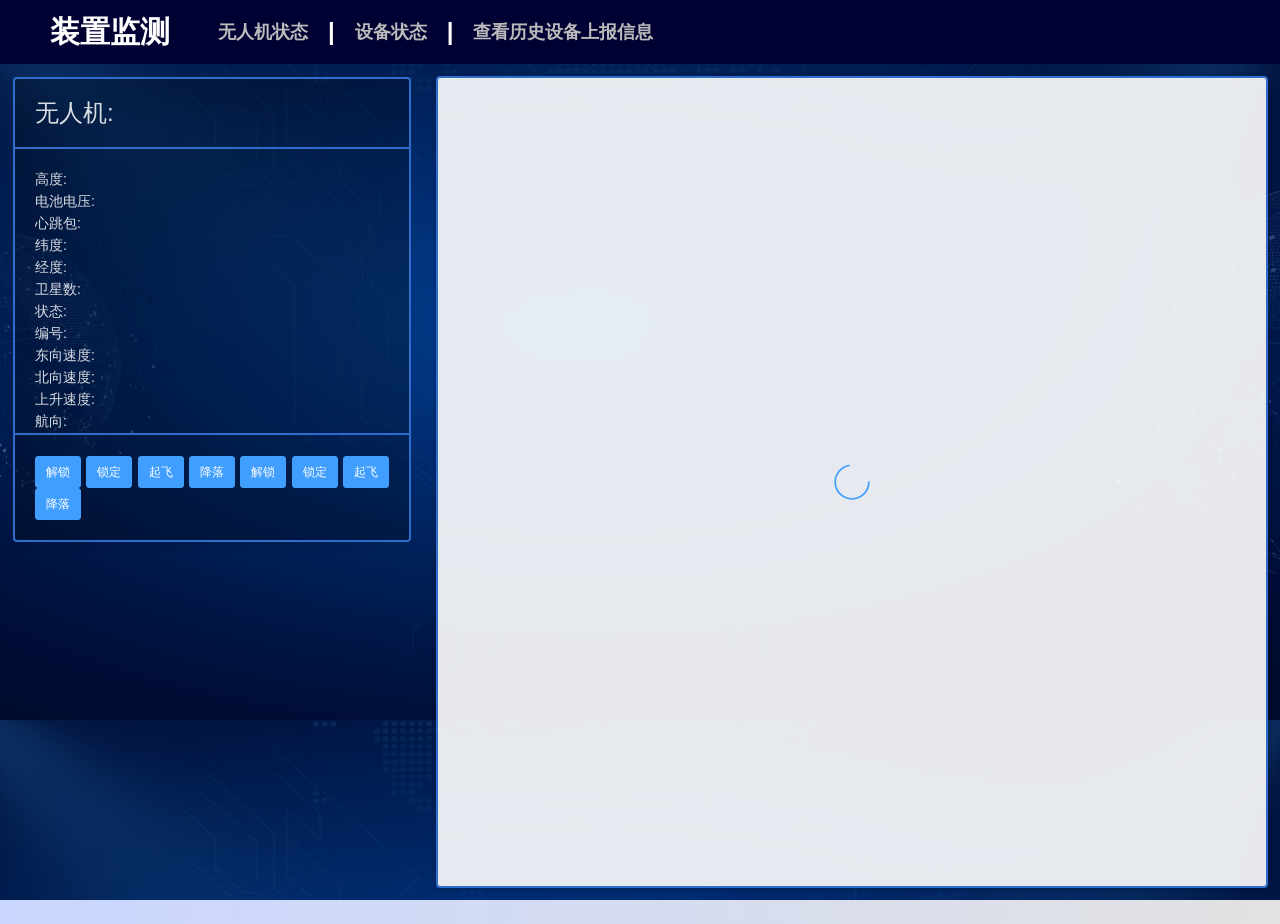
==== commit 4e49483d: "添加消息保存到本地功能" ====
--- a/ground/frontend_dist/index.html
+++ b/ground/frontend_dist/index.html
@@ -1 +1 @@
-<!doctype html><html lang=""><head><meta charset="utf-8"><meta http-equiv="X-UA-Compatible" content="IE=edge"><meta name="viewport" content="width=device-width,initial-scale=1,user-scalable=no"><link rel="icon" href="favicon.ico"><link rel="stylesheet" href="global.css"><title>uav-starter</title><script>(function(){"use strict";var n={},t={};function r(e){var o=t[e];if(void 0!==o)return o.exports;var u=t[e]={id:e,loaded:!1,exports:{}};return n[e].call(u.exports,u,u.exports,r),u.loaded=!0,u.exports}r.m=n,function(){r.amdO={}}(),function(){var n=[];r.O=function(t,e,o,u){if(!e){var i=1/0;for(l=0;l<n.length;l++){e=n[l][0],o=n[l][1],u=n[l][2];for(var f=!0,c=0;c<e.length;c++)(!1&u||i>=u)&&Object.keys(r.O).every((function(n){return r.O[n](e[c])}))?e.splice(c--,1):(f=!1,u<i&&(i=u));if(f){n.splice(l--,1);var a=o();void 0!==a&&(t=a)}}return t}u=u||0;for(var l=n.length;l>0&&n[l-1][2]>u;l--)n[l]=n[l-1];n[l]=[e,o,u]}}(),function(){r.n=function(n){var t=n&&n.__esModule?function(){return n["default"]}:function(){return n};return r.d(t,{a:t}),t}}(),function(){r.d=function(n,t){for(var e in t)r.o(t,e)&&!r.o(n,e)&&Object.defineProperty(n,e,{enumerable:!0,get:t[e]})}}(),function(){r.g=function(){if("object"===typeof globalThis)return globalThis;try{return this||new Function("return this")()}catch(n){if("object"===typeof window)return window}}()}(),function(){r.o=function(n,t){return Object.prototype.hasOwnProperty.call(n,t)}}(),function(){r.r=function(n){"undefined"!==typeof Symbol&&Symbol.toStringTag&&Object.defineProperty(n,Symbol.toStringTag,{value:"Module"}),Object.defineProperty(n,"__esModule",{value:!0})}}(),function(){r.nmd=function(n){return n.paths=[],n.children||(n.children=[]),n}}(),function(){var n={121:0};r.O.j=function(t){return 0===n[t]};var t=function(t,e){var o,u,i=e[0],f=e[1],c=e[2],a=0;if(i.some((function(t){return 0!==n[t]}))){for(o in f)r.o(f,o)&&(r.m[o]=f[o]);if(c)var l=c(r)}for(t&&t(e);a<i.length;a++)u=i[a],r.o(n,u)&&n[u]&&n[u][0](),n[u]=0;return r.O(l)},e=self["webpackChunkuav_starter"]=self["webpackChunkuav_starter"]||[];e.forEach(t.bind(null,0)),e.push=t.bind(null,e.push.bind(e))}()})();</script><script defer="defer" src="static/js/chunk-elementUI.5a3aa54b.js"></script><script defer="defer" src="static/js/chunk-libs.6dd07118.js"></script><script defer="defer" src="static/js/app.eabcaefc.js"></script><link href="static/css/chunk-elementUI.4a6f1ece.css" rel="stylesheet"><link href="static/css/app.fba93542.css" rel="stylesheet"></head><body><noscript><strong>We're sorry but uav-starter doesn't work properly without JavaScript enabled. Please enable it to continue.</strong></noscript><div id="app"></div></body></html>+<!doctype html><html lang=""><head><meta charset="utf-8"><meta http-equiv="X-UA-Compatible" content="IE=edge"><meta name="viewport" content="width=device-width,initial-scale=1,user-scalable=no"><link rel="icon" href="favicon.ico"><link rel="stylesheet" href="global.css"><title>uav-starter</title><script>(function(){"use strict";var n={},t={};function r(e){var o=t[e];if(void 0!==o)return o.exports;var u=t[e]={id:e,loaded:!1,exports:{}};return n[e].call(u.exports,u,u.exports,r),u.loaded=!0,u.exports}r.m=n,function(){r.amdO={}}(),function(){var n=[];r.O=function(t,e,o,u){if(!e){var i=1/0;for(l=0;l<n.length;l++){e=n[l][0],o=n[l][1],u=n[l][2];for(var f=!0,c=0;c<e.length;c++)(!1&u||i>=u)&&Object.keys(r.O).every((function(n){return r.O[n](e[c])}))?e.splice(c--,1):(f=!1,u<i&&(i=u));if(f){n.splice(l--,1);var a=o();void 0!==a&&(t=a)}}return t}u=u||0;for(var l=n.length;l>0&&n[l-1][2]>u;l--)n[l]=n[l-1];n[l]=[e,o,u]}}(),function(){r.n=function(n){var t=n&&n.__esModule?function(){return n["default"]}:function(){return n};return r.d(t,{a:t}),t}}(),function(){r.d=function(n,t){for(var e in t)r.o(t,e)&&!r.o(n,e)&&Object.defineProperty(n,e,{enumerable:!0,get:t[e]})}}(),function(){r.g=function(){if("object"===typeof globalThis)return globalThis;try{return this||new Function("return this")()}catch(n){if("object"===typeof window)return window}}()}(),function(){r.o=function(n,t){return Object.prototype.hasOwnProperty.call(n,t)}}(),function(){r.r=function(n){"undefined"!==typeof Symbol&&Symbol.toStringTag&&Object.defineProperty(n,Symbol.toStringTag,{value:"Module"}),Object.defineProperty(n,"__esModule",{value:!0})}}(),function(){r.nmd=function(n){return n.paths=[],n.children||(n.children=[]),n}}(),function(){var n={121:0};r.O.j=function(t){return 0===n[t]};var t=function(t,e){var o,u,i=e[0],f=e[1],c=e[2],a=0;if(i.some((function(t){return 0!==n[t]}))){for(o in f)r.o(f,o)&&(r.m[o]=f[o]);if(c)var l=c(r)}for(t&&t(e);a<i.length;a++)u=i[a],r.o(n,u)&&n[u]&&n[u][0](),n[u]=0;return r.O(l)},e=self["webpackChunkuav_starter"]=self["webpackChunkuav_starter"]||[];e.forEach(t.bind(null,0)),e.push=t.bind(null,e.push.bind(e))}()})();</script><script defer="defer" src="static/js/chunk-elementUI.5a3aa54b.js"></script><script defer="defer" src="static/js/chunk-libs.6dd07118.js"></script><script defer="defer" src="static/js/app.74fe0f8e.js"></script><link href="static/css/chunk-elementUI.4a6f1ece.css" rel="stylesheet"><link href="static/css/app.7fcb354d.css" rel="stylesheet"></head><body><noscript><strong>We're sorry but uav-starter doesn't work properly without JavaScript enabled. Please enable it to continue.</strong></noscript><div id="app"></div></body></html>
--- a/ground/frontend_dist/static/css/app.7fcb354d.css
+++ b/ground/frontend_dist/static/css/app.7fcb354d.css
@@ -0,0 +1 @@
+.amap-menu{color:#000}.map[data-v-07258d94]{width:100%;height:100%}.map #container[data-v-07258d94]{width:100%;height:100%;padding:0;margin:0}.uav-status[data-v-55434ba5]{flex:1;display:flex;flex-direction:column;padding:1px;overflow:hidden;position:relative}.uav-status .el-card[data-v-55434ba5]{color:hsla(0,0%,100%,.85);background-color:rgba(0,0,0,.25);border:2px solid #2e6dca;margin-bottom:12px}.uav-status .el-card[data-v-55434ba5] .el-card__header{font-size:24px;border-bottom:2px solid #2e6dca}.uav-status .el-card[data-v-55434ba5] .el-card__header>div{display:flex;justify-content:space-between;align-items:center}.uav-status .el-card[data-v-55434ba5] .el-card__header .header-btn{font-size:16px}.uav-status .el-card[data-v-55434ba5] .el-card__body{font-size:20px}.uav-status .el-card[data-v-55434ba5] .el-card__body>.card-body>.device-info{display:flex}.uav-status .el-card[data-v-55434ba5] .el-card__body>.card-body>.device-info .device-info-text{margin-right:12px;font-weight:700;color:#7fffd4}.uav-status .el-card[data-v-55434ba5] .el-card__body>.card-body>.device-info .device-info-value{color:#f0f8ff}.uav-status .el-card[data-v-55434ba5] .el-card__body>.card-body>.device-info:not(:last-child){margin-bottom:10px}.uav-status .uav-header[data-v-55434ba5]{padding-bottom:8px;border:1px solid #dcdfe6;margin-bottom:8px}.uav-status .uav-header .config[data-v-55434ba5]{padding:4px 0}.uav-status .uav-container[data-v-55434ba5]{overflow:hidden;flex:1}.uav-status .uav-container .el-checkbox-group[data-v-55434ba5]{font-size:inherit;display:flex;flex-wrap:wrap}.uav-status .uav-container .box-card[data-v-55434ba5]{width:calc(100% - 4px);max-width:440px;margin-bottom:5px}.uav-status .uav-container .box-card .box-card-header[data-v-55434ba5]{display:flex;align-items:center}.uav-status .uav-container .box-card .uav-text-wrapper[data-v-55434ba5]{display:flex;flex-wrap:wrap;flex:1}.uav-status .uav-container .box-card .uav-text-wrapper .uav-text[data-v-55434ba5]{padding:2px 0;white-space:nowrap;overflow:hidden;text-overflow:ellipsis;display:flex;align-items:center;width:100%;font-size:14px}.uav-status .uav-container .box-card .card-footer>.divider[data-v-55434ba5]{height:1px;margin:0 -20px;border-top:2px solid #2e6dca}.uav-status .uav-container .box-card .card-footer>.btns[data-v-55434ba5]{margin-top:20px;display:flex;flex-wrap:wrap;justify-content:space-between;align-items:center}.uav-status .uav-container .box-card .card-footer .el-button[data-v-55434ba5]{width:46px;height:32px;padding:0;margin:0}.line-chart[data-v-107f2f7c]{height:100%;width:100%;position:relative}.device-container[data-v-c97f7b5e]{width:100%;height:100%}.device-container .layout[data-v-c97f7b5e]{display:flex;background:url(../../static/img/deviceBack.96005bc2.png) no-repeat;background-color:hsla(0,0%,100%,.5);background-size:100% 100%;padding:16px;box-sizing:border-box;height:100%;width:100%}.device-container .layout .container-left[data-v-c97f7b5e]{width:30%;height:100%;min-width:320px;max-width:700px}.device-container .layout .container-left .devices[data-v-c97f7b5e]{height:100%;overflow:auto;padding:8px}.device-container .layout .container-left .devices .no-device[data-v-c97f7b5e]{text-align:center;font-size:24px;color:#fff;margin-top:50px}.device-container .layout .container-left .devices>.el-card[data-v-c97f7b5e]{color:hsla(0,0%,100%,.85);background-color:rgba(0,0,0,.25);border:2px solid #2e6dca;margin-bottom:12px}.device-container .layout .container-left .devices>.el-card[data-v-c97f7b5e] .el-card__header{font-size:24px;border-bottom:2px solid #2e6dca}.device-container .layout .container-left .devices>.el-card[data-v-c97f7b5e] .el-card__header>div{display:flex;justify-content:space-between;align-items:center}.device-container .layout .container-left .devices>.el-card[data-v-c97f7b5e] .el-card__header .header-btn{font-size:16px}.device-container .layout .container-left .devices>.el-card[data-v-c97f7b5e] .el-card__body{font-size:20px}.device-container .layout .container-left .devices>.el-card[data-v-c97f7b5e] .el-card__body>.card-body>.device-info{display:flex}.device-container .layout .container-left .devices>.el-card[data-v-c97f7b5e] .el-card__body>.card-body>.device-info .device-info-text{margin-right:12px;font-weight:700;color:#7fffd4}.device-container .layout .container-left .devices>.el-card[data-v-c97f7b5e] .el-card__body>.card-body>.device-info .device-info-value{color:#f0f8ff}.device-container .layout .container-left .devices>.el-card[data-v-c97f7b5e] .el-card__body>.card-body>.device-info:not(:last-child){margin-bottom:10px}.device-container .layout .container-right[data-v-c97f7b5e]{width:70%;height:100%;display:flex;flex-direction:column;padding:8px}.device-container .layout .container-right .map-container[data-v-c97f7b5e]{width:100%;height:400px;border:2px solid #2e6dca;border-radius:4px;margin-bottom:4px}.device-container .layout .container-right .chart-container[data-v-c97f7b5e]{flex:1;border:2px solid #2e6dca;border-radius:4px}.device-container .layout .container-right .chart-container .chart-title[data-v-c97f7b5e]{height:40px;line-height:40px;color:#fff;font-size:28px;text-align:center}.el-main[data-v-7a85ef66]{box-shadow:0 2px 4px rgba(0,0,0,.12),0 0 6px rgba(0,0,0,.04);border-radius:2px;padding:0}.el-container[data-v-7a85ef66],.el-main[data-v-7a85ef66]{flex:none}.layout[data-v-7a85ef66]{height:100%;display:flex;flex-direction:column;justify-content:center;background-image:url(../../static/img/backBigImg.d0d693dc.png);background-size:100%,100%;color:#fff}.layout .header-nav[data-v-7a85ef66]{display:inline-flex;font-size:24px;background-color:#003;padding:0 50px;height:64px;line-height:64px;font-weight:700}.layout .header-nav>.title[data-v-7a85ef66]{font-size:30px;padding-right:28px;cursor:pointer}.layout .header-nav .nav-content[data-v-7a85ef66]{font-size:18px;color:#bbb;cursor:pointer;margin:0 20px}.layout .header-nav .nav-content[data-v-7a85ef66]:hover{color:#fcfcfc}.layout .main-content[data-v-7a85ef66]{height:100%;display:flex;background-color:#001a317c}.layout .main-content.has-header[data-v-7a85ef66]{height:calc(100% - 64px)}.layout .main-content .main-page[data-v-7a85ef66]{width:100%;height:100%;display:flex}.layout .main-content .left-aside[data-v-7a85ef66]{height:100%;display:flex;flex-direction:column;width:25%;min-width:400px;padding:12px}.layout .main-content .center[data-v-7a85ef66]{flex:1;display:flex;flex-direction:column;box-sizing:border-box;padding:12px}.layout .main-content .center .mapview[data-v-7a85ef66]{height:100%;width:100%;overflow:hidden;border-radius:4px;border:2px solid #2e6dca;box-shadow:0 2px 4px rgba(0,0,0,.12),0 0 6px rgba(0,0,0,.04)}.layout .main-content .center .uav-videos[data-v-7a85ef66]{width:100%;flex:1}#app{width:100%;font-family:Helvetica Neue,Helvetica,PingFang SC,Hiragino Sans GB,Microsoft YaHei,微软雅黑,Arial,sans-serif;-webkit-font-smoothing:antialiased;-moz-osx-font-smoothing:grayscale;color:var(--title-color)}body{display:flex;justify-content:center;align-items:center;height:100%;background:var(--body-bg-color);overflow:hidden}html{--title-color:#000;--body-bg-color:linear-gradient(90deg,#c9d6ff,#e2e2e2)}::-webkit-scrollbar{width:4px;height:4px;background-color:#141a50}::-webkit-scrollbar-track{background-color:#141a50}::-webkit-scrollbar-thumb,::-webkit-scrollbar-track{-webkit-box-shadow:inset 0 0 6px rgba(0,0,0,.3);border-radius:10px}::-webkit-scrollbar-thumb{background-color:#efefef}#nprogress{pointer-events:none}#nprogress .bar{background:#29d;position:fixed;z-index:1031;top:0;left:0;width:100%;height:2px}#nprogress .peg{display:block;position:absolute;right:0;width:100px;height:100%;box-shadow:0 0 10px #29d,0 0 5px #29d;opacity:1;transform:rotate(3deg) translateY(-4px)}#nprogress .spinner{display:block;position:fixed;z-index:1031;top:15px;right:15px}#nprogress .spinner-icon{width:18px;height:18px;box-sizing:border-box;border:2px solid transparent;border-top-color:#29d;border-left-color:#29d;border-radius:50%;animation:nprogress-spinner .4s linear infinite}.nprogress-custom-parent{overflow:hidden;position:relative}.nprogress-custom-parent #nprogress .bar,.nprogress-custom-parent #nprogress .spinner{position:absolute}@keyframes nprogress-spinner{0%{transform:rotate(0deg)}to{transform:rotate(1turn)}}
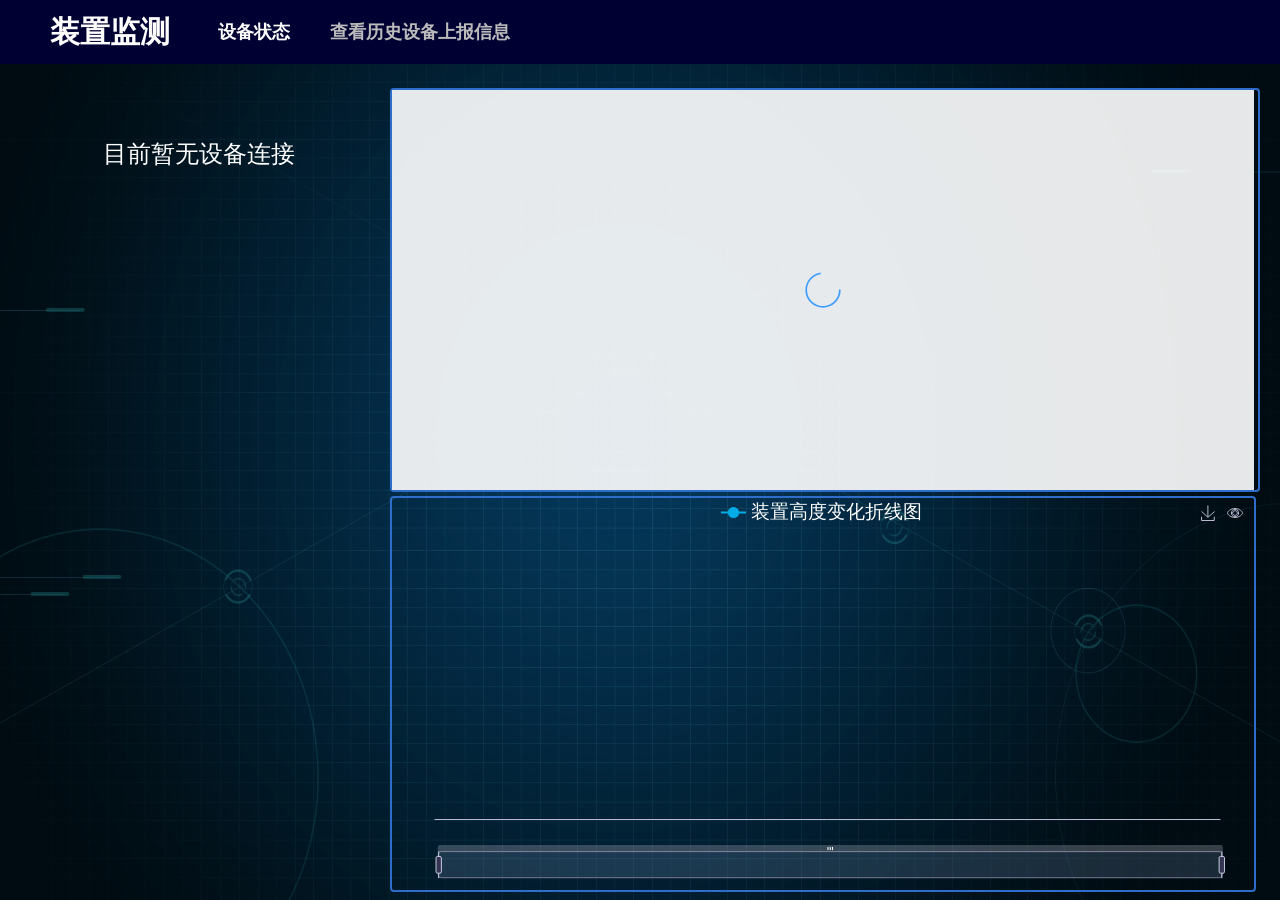
==== commit 12c88497: "前端去掉无人机控制模块 新增云服务器端代码" ====
--- a/ground/frontend_dist/index.html
+++ b/ground/frontend_dist/index.html
@@ -1 +1 @@
-<!doctype html><html lang=""><head><meta charset="utf-8"><meta http-equiv="X-UA-Compatible" content="IE=edge"><meta name="viewport" content="width=device-width,initial-scale=1,user-scalable=no"><link rel="icon" href="favicon.ico"><link rel="stylesheet" href="global.css"><title>uav-starter</title><script>(function(){"use strict";var n={},t={};function r(e){var o=t[e];if(void 0!==o)return o.exports;var u=t[e]={id:e,loaded:!1,exports:{}};return n[e].call(u.exports,u,u.exports,r),u.loaded=!0,u.exports}r.m=n,function(){r.amdO={}}(),function(){var n=[];r.O=function(t,e,o,u){if(!e){var i=1/0;for(l=0;l<n.length;l++){e=n[l][0],o=n[l][1],u=n[l][2];for(var f=!0,c=0;c<e.length;c++)(!1&u||i>=u)&&Object.keys(r.O).every((function(n){return r.O[n](e[c])}))?e.splice(c--,1):(f=!1,u<i&&(i=u));if(f){n.splice(l--,1);var a=o();void 0!==a&&(t=a)}}return t}u=u||0;for(var l=n.length;l>0&&n[l-1][2]>u;l--)n[l]=n[l-1];n[l]=[e,o,u]}}(),function(){r.n=function(n){var t=n&&n.__esModule?function(){return n["default"]}:function(){return n};return r.d(t,{a:t}),t}}(),function(){r.d=function(n,t){for(var e in t)r.o(t,e)&&!r.o(n,e)&&Object.defineProperty(n,e,{enumerable:!0,get:t[e]})}}(),function(){r.g=function(){if("object"===typeof globalThis)return globalThis;try{return this||new Function("return this")()}catch(n){if("object"===typeof window)return window}}()}(),function(){r.o=function(n,t){return Object.prototype.hasOwnProperty.call(n,t)}}(),function(){r.r=function(n){"undefined"!==typeof Symbol&&Symbol.toStringTag&&Object.defineProperty(n,Symbol.toStringTag,{value:"Module"}),Object.defineProperty(n,"__esModule",{value:!0})}}(),function(){r.nmd=function(n){return n.paths=[],n.children||(n.children=[]),n}}(),function(){var n={121:0};r.O.j=function(t){return 0===n[t]};var t=function(t,e){var o,u,i=e[0],f=e[1],c=e[2],a=0;if(i.some((function(t){return 0!==n[t]}))){for(o in f)r.o(f,o)&&(r.m[o]=f[o]);if(c)var l=c(r)}for(t&&t(e);a<i.length;a++)u=i[a],r.o(n,u)&&n[u]&&n[u][0](),n[u]=0;return r.O(l)},e=self["webpackChunkuav_starter"]=self["webpackChunkuav_starter"]||[];e.forEach(t.bind(null,0)),e.push=t.bind(null,e.push.bind(e))}()})();</script><script defer="defer" src="static/js/chunk-elementUI.5a3aa54b.js"></script><script defer="defer" src="static/js/chunk-libs.6dd07118.js"></script><script defer="defer" src="static/js/app.74fe0f8e.js"></script><link href="static/css/chunk-elementUI.4a6f1ece.css" rel="stylesheet"><link href="static/css/app.7fcb354d.css" rel="stylesheet"></head><body><noscript><strong>We're sorry but uav-starter doesn't work properly without JavaScript enabled. Please enable it to continue.</strong></noscript><div id="app"></div></body></html>+<!doctype html><html lang=""><head><meta charset="utf-8"><meta http-equiv="X-UA-Compatible" content="IE=edge"><meta name="viewport" content="width=device-width,initial-scale=1,user-scalable=no"><link rel="icon" href="favicon.ico"><link rel="stylesheet" href="global.css"><title>uav-starter</title><script>(function(){"use strict";var n={},t={};function r(e){var o=t[e];if(void 0!==o)return o.exports;var u=t[e]={id:e,loaded:!1,exports:{}};return n[e].call(u.exports,u,u.exports,r),u.loaded=!0,u.exports}r.m=n,function(){r.amdO={}}(),function(){var n=[];r.O=function(t,e,o,u){if(!e){var i=1/0;for(l=0;l<n.length;l++){e=n[l][0],o=n[l][1],u=n[l][2];for(var f=!0,c=0;c<e.length;c++)(!1&u||i>=u)&&Object.keys(r.O).every((function(n){return r.O[n](e[c])}))?e.splice(c--,1):(f=!1,u<i&&(i=u));if(f){n.splice(l--,1);var a=o();void 0!==a&&(t=a)}}return t}u=u||0;for(var l=n.length;l>0&&n[l-1][2]>u;l--)n[l]=n[l-1];n[l]=[e,o,u]}}(),function(){r.n=function(n){var t=n&&n.__esModule?function(){return n["default"]}:function(){return n};return r.d(t,{a:t}),t}}(),function(){r.d=function(n,t){for(var e in t)r.o(t,e)&&!r.o(n,e)&&Object.defineProperty(n,e,{enumerable:!0,get:t[e]})}}(),function(){r.g=function(){if("object"===typeof globalThis)return globalThis;try{return this||new Function("return this")()}catch(n){if("object"===typeof window)return window}}()}(),function(){r.o=function(n,t){return Object.prototype.hasOwnProperty.call(n,t)}}(),function(){r.r=function(n){"undefined"!==typeof Symbol&&Symbol.toStringTag&&Object.defineProperty(n,Symbol.toStringTag,{value:"Module"}),Object.defineProperty(n,"__esModule",{value:!0})}}(),function(){r.nmd=function(n){return n.paths=[],n.children||(n.children=[]),n}}(),function(){var n={121:0};r.O.j=function(t){return 0===n[t]};var t=function(t,e){var o,u,i=e[0],f=e[1],c=e[2],a=0;if(i.some((function(t){return 0!==n[t]}))){for(o in f)r.o(f,o)&&(r.m[o]=f[o]);if(c)var l=c(r)}for(t&&t(e);a<i.length;a++)u=i[a],r.o(n,u)&&n[u]&&n[u][0](),n[u]=0;return r.O(l)},e=self["webpackChunkuav_starter"]=self["webpackChunkuav_starter"]||[];e.forEach(t.bind(null,0)),e.push=t.bind(null,e.push.bind(e))}()})();</script><script defer="defer" src="static/js/chunk-elementUI.5a3aa54b.js"></script><script defer="defer" src="static/js/chunk-libs.6dd07118.js"></script><script defer="defer" src="static/js/app.480e8649.js"></script><link href="static/css/chunk-elementUI.4a6f1ece.css" rel="stylesheet"><link href="static/css/app.4eb93ec1.css" rel="stylesheet"></head><body><noscript><strong>We're sorry but uav-starter doesn't work properly without JavaScript enabled. Please enable it to continue.</strong></noscript><div id="app"></div></body></html>
--- a/ground/frontend_dist/static/css/app.4eb93ec1.css
+++ b/ground/frontend_dist/static/css/app.4eb93ec1.css
@@ -0,0 +1 @@
+.amap-menu{color:#000}.map[data-v-07258d94]{width:100%;height:100%}.map #container[data-v-07258d94]{width:100%;height:100%;padding:0;margin:0}.uav-status[data-v-55434ba5]{flex:1;display:flex;flex-direction:column;padding:1px;overflow:hidden;position:relative}.uav-status .el-card[data-v-55434ba5]{color:hsla(0,0%,100%,.85);background-color:rgba(0,0,0,.25);border:2px solid #2e6dca;margin-bottom:12px}.uav-status .el-card[data-v-55434ba5] .el-card__header{font-size:24px;border-bottom:2px solid #2e6dca}.uav-status .el-card[data-v-55434ba5] .el-card__header>div{display:flex;justify-content:space-between;align-items:center}.uav-status .el-card[data-v-55434ba5] .el-card__header .header-btn{font-size:16px}.uav-status .el-card[data-v-55434ba5] .el-card__body{font-size:20px}.uav-status .el-card[data-v-55434ba5] .el-card__body>.card-body>.device-info{display:flex}.uav-status .el-card[data-v-55434ba5] .el-card__body>.card-body>.device-info .device-info-text{margin-right:12px;font-weight:700;color:#7fffd4}.uav-status .el-card[data-v-55434ba5] .el-card__body>.card-body>.device-info .device-info-value{color:#f0f8ff}.uav-status .el-card[data-v-55434ba5] .el-card__body>.card-body>.device-info:not(:last-child){margin-bottom:10px}.uav-status .uav-header[data-v-55434ba5]{padding-bottom:8px;border:1px solid #dcdfe6;margin-bottom:8px}.uav-status .uav-header .config[data-v-55434ba5]{padding:4px 0}.uav-status .uav-container[data-v-55434ba5]{overflow:hidden;flex:1}.uav-status .uav-container .el-checkbox-group[data-v-55434ba5]{font-size:inherit;display:flex;flex-wrap:wrap}.uav-status .uav-container .box-card[data-v-55434ba5]{width:calc(100% - 4px);max-width:440px;margin-bottom:5px}.uav-status .uav-container .box-card .box-card-header[data-v-55434ba5]{display:flex;align-items:center}.uav-status .uav-container .box-card .uav-text-wrapper[data-v-55434ba5]{display:flex;flex-wrap:wrap;flex:1}.uav-status .uav-container .box-card .uav-text-wrapper .uav-text[data-v-55434ba5]{padding:2px 0;white-space:nowrap;overflow:hidden;text-overflow:ellipsis;display:flex;align-items:center;width:100%;font-size:14px}.uav-status .uav-container .box-card .card-footer>.divider[data-v-55434ba5]{height:1px;margin:0 -20px;border-top:2px solid #2e6dca}.uav-status .uav-container .box-card .card-footer>.btns[data-v-55434ba5]{margin-top:20px;display:flex;flex-wrap:wrap;justify-content:space-between;align-items:center}.uav-status .uav-container .box-card .card-footer .el-button[data-v-55434ba5]{width:46px;height:32px;padding:0;margin:0}.line-chart[data-v-107f2f7c]{height:100%;width:100%;position:relative}.device-container[data-v-c97f7b5e]{width:100%;height:100%}.device-container .layout[data-v-c97f7b5e]{display:flex;background:url(../../static/img/deviceBack.96005bc2.png) no-repeat;background-color:hsla(0,0%,100%,.5);background-size:100% 100%;padding:16px;box-sizing:border-box;height:100%;width:100%}.device-container .layout .container-left[data-v-c97f7b5e]{width:30%;height:100%;min-width:320px;max-width:700px}.device-container .layout .container-left .devices[data-v-c97f7b5e]{height:100%;overflow:auto;padding:8px}.device-container .layout .container-left .devices .no-device[data-v-c97f7b5e]{text-align:center;font-size:24px;color:#fff;margin-top:50px}.device-container .layout .container-left .devices>.el-card[data-v-c97f7b5e]{color:hsla(0,0%,100%,.85);background-color:rgba(0,0,0,.25);border:2px solid #2e6dca;margin-bottom:12px}.device-container .layout .container-left .devices>.el-card[data-v-c97f7b5e] .el-card__header{font-size:24px;border-bottom:2px solid #2e6dca}.device-container .layout .container-left .devices>.el-card[data-v-c97f7b5e] .el-card__header>div{display:flex;justify-content:space-between;align-items:center}.device-container .layout .container-left .devices>.el-card[data-v-c97f7b5e] .el-card__header .header-btn{font-size:16px}.device-container .layout .container-left .devices>.el-card[data-v-c97f7b5e] .el-card__body{font-size:20px}.device-container .layout .container-left .devices>.el-card[data-v-c97f7b5e] .el-card__body>.card-body>.device-info{display:flex}.device-container .layout .container-left .devices>.el-card[data-v-c97f7b5e] .el-card__body>.card-body>.device-info .device-info-text{margin-right:12px;font-weight:700;color:#7fffd4}.device-container .layout .container-left .devices>.el-card[data-v-c97f7b5e] .el-card__body>.card-body>.device-info .device-info-value{color:#f0f8ff}.device-container .layout .container-left .devices>.el-card[data-v-c97f7b5e] .el-card__body>.card-body>.device-info:not(:last-child){margin-bottom:10px}.device-container .layout .container-right[data-v-c97f7b5e]{width:70%;height:100%;display:flex;flex-direction:column;padding:8px}.device-container .layout .container-right .map-container[data-v-c97f7b5e]{width:100%;height:400px;border:2px solid #2e6dca;border-radius:4px;margin-bottom:4px}.device-container .layout .container-right .chart-container[data-v-c97f7b5e]{flex:1;border:2px solid #2e6dca;border-radius:4px}.device-container .layout .container-right .chart-container .chart-title[data-v-c97f7b5e]{height:40px;line-height:40px;color:#fff;font-size:28px;text-align:center}.el-main[data-v-b9096318]{box-shadow:0 2px 4px rgba(0,0,0,.12),0 0 6px rgba(0,0,0,.04);border-radius:2px;padding:0}.el-container[data-v-b9096318],.el-main[data-v-b9096318]{flex:none}.layout[data-v-b9096318]{height:100%;display:flex;flex-direction:column;justify-content:center;background-image:url(../../static/img/backBigImg.d0d693dc.png);background-size:100%,100%;color:#fff}.layout .header-nav[data-v-b9096318]{display:inline-flex;font-size:24px;background-color:#003;padding:0 50px;height:64px;line-height:64px;font-weight:700}.layout .header-nav>.title[data-v-b9096318]{font-size:30px;padding-right:28px;cursor:pointer}.layout .header-nav .nav-content[data-v-b9096318]{font-size:18px;color:#bbb;cursor:pointer;margin:0 20px}.layout .header-nav .nav-content.active[data-v-b9096318],.layout .header-nav .nav-content[data-v-b9096318]:hover{color:#fcfcfc}.layout .main-content[data-v-b9096318]{height:100%;display:flex;background-color:#001a317c}.layout .main-content.has-header[data-v-b9096318]{height:calc(100% - 64px)}.layout .main-content .main-page[data-v-b9096318]{width:100%;height:100%;display:flex}.layout .main-content .left-aside[data-v-b9096318]{height:100%;display:flex;flex-direction:column;width:25%;min-width:400px;padding:12px}.layout .main-content .center[data-v-b9096318]{flex:1;display:flex;flex-direction:column;box-sizing:border-box;padding:12px}.layout .main-content .center .mapview[data-v-b9096318]{height:100%;width:100%;overflow:hidden;border-radius:4px;border:2px solid #2e6dca;box-shadow:0 2px 4px rgba(0,0,0,.12),0 0 6px rgba(0,0,0,.04)}.layout .main-content .center .uav-videos[data-v-b9096318]{width:100%;flex:1}#app{width:100%;font-family:Helvetica Neue,Helvetica,PingFang SC,Hiragino Sans GB,Microsoft YaHei,微软雅黑,Arial,sans-serif;-webkit-font-smoothing:antialiased;-moz-osx-font-smoothing:grayscale;color:var(--title-color)}body{display:flex;justify-content:center;align-items:center;height:100%;background:var(--body-bg-color);overflow:hidden}html{--title-color:#000;--body-bg-color:linear-gradient(90deg,#c9d6ff,#e2e2e2)}::-webkit-scrollbar{width:4px;height:4px;background-color:#141a50}::-webkit-scrollbar-track{background-color:#141a50}::-webkit-scrollbar-thumb,::-webkit-scrollbar-track{-webkit-box-shadow:inset 0 0 6px rgba(0,0,0,.3);border-radius:10px}::-webkit-scrollbar-thumb{background-color:#efefef}#nprogress{pointer-events:none}#nprogress .bar{background:#29d;position:fixed;z-index:1031;top:0;left:0;width:100%;height:2px}#nprogress .peg{display:block;position:absolute;right:0;width:100px;height:100%;box-shadow:0 0 10px #29d,0 0 5px #29d;opacity:1;transform:rotate(3deg) translateY(-4px)}#nprogress .spinner{display:block;position:fixed;z-index:1031;top:15px;right:15px}#nprogress .spinner-icon{width:18px;height:18px;box-sizing:border-box;border:2px solid transparent;border-top-color:#29d;border-left-color:#29d;border-radius:50%;animation:nprogress-spinner .4s linear infinite}.nprogress-custom-parent{overflow:hidden;position:relative}.nprogress-custom-parent #nprogress .bar,.nprogress-custom-parent #nprogress .spinner{position:absolute}@keyframes nprogress-spinner{0%{transform:rotate(0deg)}to{transform:rotate(1turn)}}
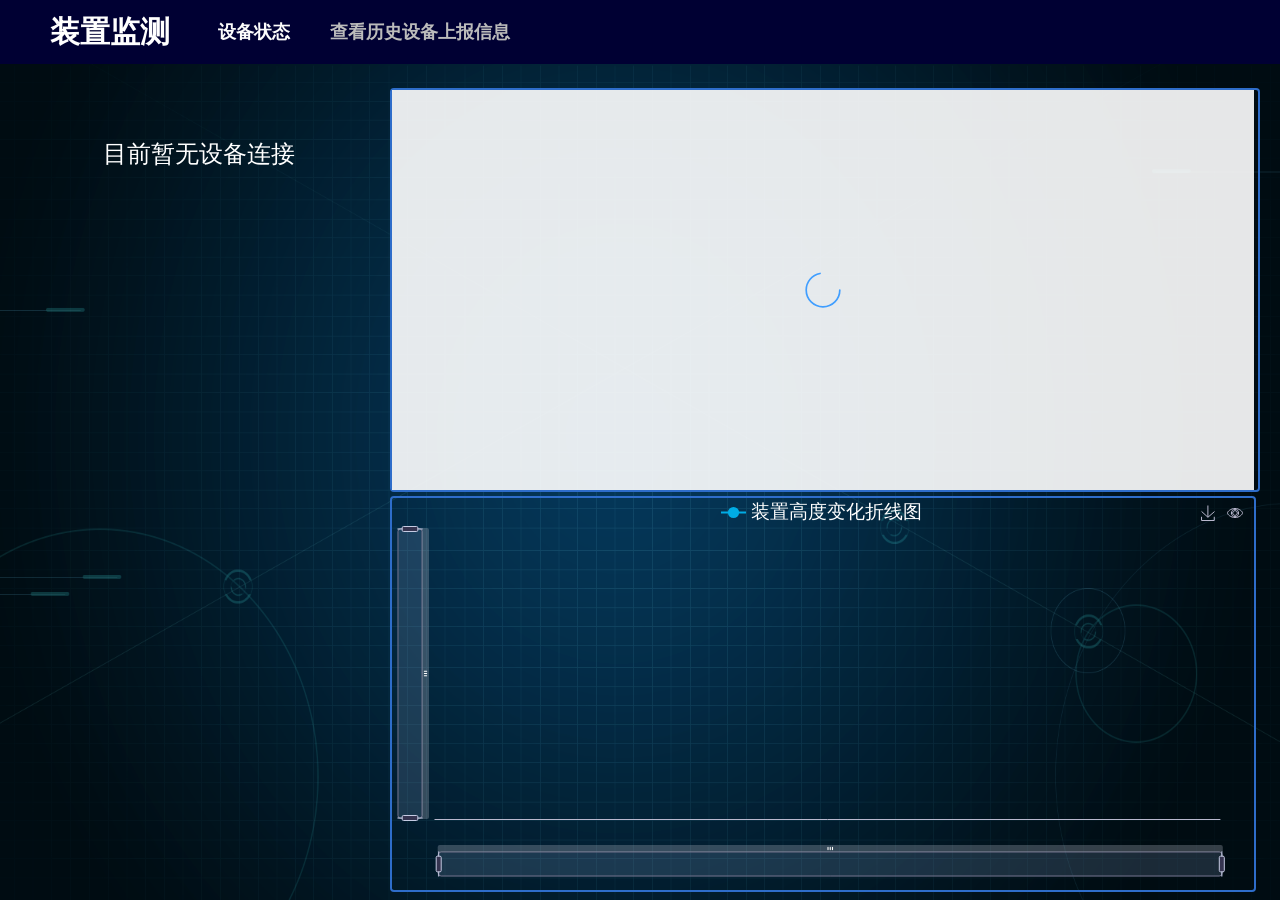
==== commit 26ff0922: "frontend update" ====
--- a/ground/frontend_dist/index.html
+++ b/ground/frontend_dist/index.html
@@ -1 +1 @@
-<!doctype html><html lang=""><head><meta charset="utf-8"><meta http-equiv="X-UA-Compatible" content="IE=edge"><meta name="viewport" content="width=device-width,initial-scale=1,user-scalable=no"><link rel="icon" href="favicon.ico"><link rel="stylesheet" href="global.css"><title>uav-starter</title><script>(function(){"use strict";var n={},t={};function r(e){var o=t[e];if(void 0!==o)return o.exports;var u=t[e]={id:e,loaded:!1,exports:{}};return n[e].call(u.exports,u,u.exports,r),u.loaded=!0,u.exports}r.m=n,function(){r.amdO={}}(),function(){var n=[];r.O=function(t,e,o,u){if(!e){var i=1/0;for(l=0;l<n.length;l++){e=n[l][0],o=n[l][1],u=n[l][2];for(var f=!0,c=0;c<e.length;c++)(!1&u||i>=u)&&Object.keys(r.O).every((function(n){return r.O[n](e[c])}))?e.splice(c--,1):(f=!1,u<i&&(i=u));if(f){n.splice(l--,1);var a=o();void 0!==a&&(t=a)}}return t}u=u||0;for(var l=n.length;l>0&&n[l-1][2]>u;l--)n[l]=n[l-1];n[l]=[e,o,u]}}(),function(){r.n=function(n){var t=n&&n.__esModule?function(){return n["default"]}:function(){return n};return r.d(t,{a:t}),t}}(),function(){r.d=function(n,t){for(var e in t)r.o(t,e)&&!r.o(n,e)&&Object.defineProperty(n,e,{enumerable:!0,get:t[e]})}}(),function(){r.g=function(){if("object"===typeof globalThis)return globalThis;try{return this||new Function("return this")()}catch(n){if("object"===typeof window)return window}}()}(),function(){r.o=function(n,t){return Object.prototype.hasOwnProperty.call(n,t)}}(),function(){r.r=function(n){"undefined"!==typeof Symbol&&Symbol.toStringTag&&Object.defineProperty(n,Symbol.toStringTag,{value:"Module"}),Object.defineProperty(n,"__esModule",{value:!0})}}(),function(){r.nmd=function(n){return n.paths=[],n.children||(n.children=[]),n}}(),function(){var n={121:0};r.O.j=function(t){return 0===n[t]};var t=function(t,e){var o,u,i=e[0],f=e[1],c=e[2],a=0;if(i.some((function(t){return 0!==n[t]}))){for(o in f)r.o(f,o)&&(r.m[o]=f[o]);if(c)var l=c(r)}for(t&&t(e);a<i.length;a++)u=i[a],r.o(n,u)&&n[u]&&n[u][0](),n[u]=0;return r.O(l)},e=self["webpackChunkuav_starter"]=self["webpackChunkuav_starter"]||[];e.forEach(t.bind(null,0)),e.push=t.bind(null,e.push.bind(e))}()})();</script><script defer="defer" src="static/js/chunk-elementUI.5a3aa54b.js"></script><script defer="defer" src="static/js/chunk-libs.6dd07118.js"></script><script defer="defer" src="static/js/app.480e8649.js"></script><link href="static/css/chunk-elementUI.4a6f1ece.css" rel="stylesheet"><link href="static/css/app.4eb93ec1.css" rel="stylesheet"></head><body><noscript><strong>We're sorry but uav-starter doesn't work properly without JavaScript enabled. Please enable it to continue.</strong></noscript><div id="app"></div></body></html>+<!doctype html><html lang=""><head><meta charset="utf-8"><meta http-equiv="X-UA-Compatible" content="IE=edge"><meta name="viewport" content="width=device-width,initial-scale=1,user-scalable=no"><link rel="icon" href="favicon.ico"><link rel="stylesheet" href="global.css"><title>uav-starter</title><script>(function(){"use strict";var n={},t={};function r(e){var o=t[e];if(void 0!==o)return o.exports;var u=t[e]={id:e,loaded:!1,exports:{}};return n[e].call(u.exports,u,u.exports,r),u.loaded=!0,u.exports}r.m=n,function(){r.amdO={}}(),function(){var n=[];r.O=function(t,e,o,u){if(!e){var i=1/0;for(l=0;l<n.length;l++){e=n[l][0],o=n[l][1],u=n[l][2];for(var f=!0,c=0;c<e.length;c++)(!1&u||i>=u)&&Object.keys(r.O).every((function(n){return r.O[n](e[c])}))?e.splice(c--,1):(f=!1,u<i&&(i=u));if(f){n.splice(l--,1);var a=o();void 0!==a&&(t=a)}}return t}u=u||0;for(var l=n.length;l>0&&n[l-1][2]>u;l--)n[l]=n[l-1];n[l]=[e,o,u]}}(),function(){r.n=function(n){var t=n&&n.__esModule?function(){return n["default"]}:function(){return n};return r.d(t,{a:t}),t}}(),function(){r.d=function(n,t){for(var e in t)r.o(t,e)&&!r.o(n,e)&&Object.defineProperty(n,e,{enumerable:!0,get:t[e]})}}(),function(){r.g=function(){if("object"===typeof globalThis)return globalThis;try{return this||new Function("return this")()}catch(n){if("object"===typeof window)return window}}()}(),function(){r.o=function(n,t){return Object.prototype.hasOwnProperty.call(n,t)}}(),function(){r.r=function(n){"undefined"!==typeof Symbol&&Symbol.toStringTag&&Object.defineProperty(n,Symbol.toStringTag,{value:"Module"}),Object.defineProperty(n,"__esModule",{value:!0})}}(),function(){r.nmd=function(n){return n.paths=[],n.children||(n.children=[]),n}}(),function(){var n={121:0};r.O.j=function(t){return 0===n[t]};var t=function(t,e){var o,u,i=e[0],f=e[1],c=e[2],a=0;if(i.some((function(t){return 0!==n[t]}))){for(o in f)r.o(f,o)&&(r.m[o]=f[o]);if(c)var l=c(r)}for(t&&t(e);a<i.length;a++)u=i[a],r.o(n,u)&&n[u]&&n[u][0](),n[u]=0;return r.O(l)},e=self["webpackChunkuav_starter"]=self["webpackChunkuav_starter"]||[];e.forEach(t.bind(null,0)),e.push=t.bind(null,e.push.bind(e))}()})();</script><script defer="defer" src="static/js/chunk-elementUI.5a3aa54b.js"></script><script defer="defer" src="static/js/chunk-libs.6dd07118.js"></script><script defer="defer" src="static/js/app.095b6ddb.js"></script><link href="static/css/chunk-elementUI.4a6f1ece.css" rel="stylesheet"><link href="static/css/app.8efcde1e.css" rel="stylesheet"></head><body><noscript><strong>We're sorry but uav-starter doesn't work properly without JavaScript enabled. Please enable it to continue.</strong></noscript><div id="app"></div></body></html>
--- a/ground/frontend_dist/static/css/app.8efcde1e.css
+++ b/ground/frontend_dist/static/css/app.8efcde1e.css
@@ -0,0 +1 @@
+.amap-menu{color:#000}.map[data-v-07258d94]{width:100%;height:100%}.map #container[data-v-07258d94]{width:100%;height:100%;padding:0;margin:0}.uav-status[data-v-55434ba5]{flex:1;display:flex;flex-direction:column;padding:1px;overflow:hidden;position:relative}.uav-status .el-card[data-v-55434ba5]{color:hsla(0,0%,100%,.85);background-color:rgba(0,0,0,.25);border:2px solid #2e6dca;margin-bottom:12px}.uav-status .el-card[data-v-55434ba5] .el-card__header{font-size:24px;border-bottom:2px solid #2e6dca}.uav-status .el-card[data-v-55434ba5] .el-card__header>div{display:flex;justify-content:space-between;align-items:center}.uav-status .el-card[data-v-55434ba5] .el-card__header .header-btn{font-size:16px}.uav-status .el-card[data-v-55434ba5] .el-card__body{font-size:20px}.uav-status .el-card[data-v-55434ba5] .el-card__body>.card-body>.device-info{display:flex}.uav-status .el-card[data-v-55434ba5] .el-card__body>.card-body>.device-info .device-info-text{margin-right:12px;font-weight:700;color:#7fffd4}.uav-status .el-card[data-v-55434ba5] .el-card__body>.card-body>.device-info .device-info-value{color:#f0f8ff}.uav-status .el-card[data-v-55434ba5] .el-card__body>.card-body>.device-info:not(:last-child){margin-bottom:10px}.uav-status .uav-header[data-v-55434ba5]{padding-bottom:8px;border:1px solid #dcdfe6;margin-bottom:8px}.uav-status .uav-header .config[data-v-55434ba5]{padding:4px 0}.uav-status .uav-container[data-v-55434ba5]{overflow:hidden;flex:1}.uav-status .uav-container .el-checkbox-group[data-v-55434ba5]{font-size:inherit;display:flex;flex-wrap:wrap}.uav-status .uav-container .box-card[data-v-55434ba5]{width:calc(100% - 4px);max-width:440px;margin-bottom:5px}.uav-status .uav-container .box-card .box-card-header[data-v-55434ba5]{display:flex;align-items:center}.uav-status .uav-container .box-card .uav-text-wrapper[data-v-55434ba5]{display:flex;flex-wrap:wrap;flex:1}.uav-status .uav-container .box-card .uav-text-wrapper .uav-text[data-v-55434ba5]{padding:2px 0;white-space:nowrap;overflow:hidden;text-overflow:ellipsis;display:flex;align-items:center;width:100%;font-size:14px}.uav-status .uav-container .box-card .card-footer>.divider[data-v-55434ba5]{height:1px;margin:0 -20px;border-top:2px solid #2e6dca}.uav-status .uav-container .box-card .card-footer>.btns[data-v-55434ba5]{margin-top:20px;display:flex;flex-wrap:wrap;justify-content:space-between;align-items:center}.uav-status .uav-container .box-card .card-footer .el-button[data-v-55434ba5]{width:46px;height:32px;padding:0;margin:0}.line-chart[data-v-7a763c3d]{height:100%;width:100%;position:relative}.device-container[data-v-3f34eb52]{width:100%;height:100%}.device-container .layout[data-v-3f34eb52]{display:flex;background:url(../../static/img/deviceBack.96005bc2.png) no-repeat;background-color:hsla(0,0%,100%,.5);background-size:100% 100%;padding:16px;box-sizing:border-box;height:100%;width:100%}.device-container .layout .container-left[data-v-3f34eb52]{width:30%;height:100%;min-width:320px;max-width:700px}.device-container .layout .container-left .devices[data-v-3f34eb52]{height:100%;overflow:auto;padding:8px}.device-container .layout .container-left .devices .no-device[data-v-3f34eb52]{text-align:center;font-size:24px;color:#fff;margin-top:50px}.device-container .layout .container-left .devices>.el-card[data-v-3f34eb52]{color:hsla(0,0%,100%,.85);background-color:rgba(0,0,0,.25);border:2px solid #2e6dca;margin-bottom:12px}.device-container .layout .container-left .devices>.el-card[data-v-3f34eb52] .el-card__header{font-size:24px;border-bottom:2px solid #2e6dca}.device-container .layout .container-left .devices>.el-card[data-v-3f34eb52] .el-card__header>div{display:flex;justify-content:space-between;align-items:center}.device-container .layout .container-left .devices>.el-card[data-v-3f34eb52] .el-card__header .header-btn{font-size:16px}.device-container .layout .container-left .devices>.el-card[data-v-3f34eb52] .el-card__body{font-size:20px}.device-container .layout .container-left .devices>.el-card[data-v-3f34eb52] .el-card__body>.card-body>.device-info{display:flex;align-items:center}.device-container .layout .container-left .devices>.el-card[data-v-3f34eb52] .el-card__body>.card-body>.device-info .device-info-text{margin-right:12px;font-weight:700;color:#7fffd4}.device-container .layout .container-left .devices>.el-card[data-v-3f34eb52] .el-card__body>.card-body>.device-info .device-info-value{color:#f0f8ff}.device-container .layout .container-left .devices>.el-card[data-v-3f34eb52] .el-card__body>.card-body>.device-info:not(:last-child){margin-bottom:10px}.device-container .layout .container-right[data-v-3f34eb52]{width:70%;height:100%;display:flex;flex-direction:column;padding:8px}.device-container .layout .container-right .map-container[data-v-3f34eb52]{width:100%;height:400px;border:2px solid #2e6dca;border-radius:4px;margin-bottom:4px}.device-container .layout .container-right .chart-container[data-v-3f34eb52]{flex:1;border:2px solid #2e6dca;border-radius:4px}.device-container .layout .container-right .chart-container .chart-title[data-v-3f34eb52]{height:40px;line-height:40px;color:#fff;font-size:28px;text-align:center}.el-main[data-v-b9096318]{box-shadow:0 2px 4px rgba(0,0,0,.12),0 0 6px rgba(0,0,0,.04);border-radius:2px;padding:0}.el-container[data-v-b9096318],.el-main[data-v-b9096318]{flex:none}.layout[data-v-b9096318]{height:100%;display:flex;flex-direction:column;justify-content:center;background-image:url(../../static/img/backBigImg.d0d693dc.png);background-size:100%,100%;color:#fff}.layout .header-nav[data-v-b9096318]{display:inline-flex;font-size:24px;background-color:#003;padding:0 50px;height:64px;line-height:64px;font-weight:700}.layout .header-nav>.title[data-v-b9096318]{font-size:30px;padding-right:28px;cursor:pointer}.layout .header-nav .nav-content[data-v-b9096318]{font-size:18px;color:#bbb;cursor:pointer;margin:0 20px}.layout .header-nav .nav-content.active[data-v-b9096318],.layout .header-nav .nav-content[data-v-b9096318]:hover{color:#fcfcfc}.layout .main-content[data-v-b9096318]{height:100%;display:flex;background-color:#001a317c}.layout .main-content.has-header[data-v-b9096318]{height:calc(100% - 64px)}.layout .main-content .main-page[data-v-b9096318]{width:100%;height:100%;display:flex}.layout .main-content .left-aside[data-v-b9096318]{height:100%;display:flex;flex-direction:column;width:25%;min-width:400px;padding:12px}.layout .main-content .center[data-v-b9096318]{flex:1;display:flex;flex-direction:column;box-sizing:border-box;padding:12px}.layout .main-content .center .mapview[data-v-b9096318]{height:100%;width:100%;overflow:hidden;border-radius:4px;border:2px solid #2e6dca;box-shadow:0 2px 4px rgba(0,0,0,.12),0 0 6px rgba(0,0,0,.04)}.layout .main-content .center .uav-videos[data-v-b9096318]{width:100%;flex:1}#app{width:100%;font-family:Helvetica Neue,Helvetica,PingFang SC,Hiragino Sans GB,Microsoft YaHei,微软雅黑,Arial,sans-serif;-webkit-font-smoothing:antialiased;-moz-osx-font-smoothing:grayscale;color:var(--title-color)}body{display:flex;justify-content:center;align-items:center;height:100%;background:var(--body-bg-color);overflow:hidden}html{--title-color:#000;--body-bg-color:linear-gradient(90deg,#c9d6ff,#e2e2e2)}::-webkit-scrollbar{width:4px;height:4px;background-color:#141a50}::-webkit-scrollbar-track{background-color:#141a50}::-webkit-scrollbar-thumb,::-webkit-scrollbar-track{-webkit-box-shadow:inset 0 0 6px rgba(0,0,0,.3);border-radius:10px}::-webkit-scrollbar-thumb{background-color:#efefef}#nprogress{pointer-events:none}#nprogress .bar{background:#29d;position:fixed;z-index:1031;top:0;left:0;width:100%;height:2px}#nprogress .peg{display:block;position:absolute;right:0;width:100px;height:100%;box-shadow:0 0 10px #29d,0 0 5px #29d;opacity:1;transform:rotate(3deg) translateY(-4px)}#nprogress .spinner{display:block;position:fixed;z-index:1031;top:15px;right:15px}#nprogress .spinner-icon{width:18px;height:18px;box-sizing:border-box;border:2px solid transparent;border-top-color:#29d;border-left-color:#29d;border-radius:50%;animation:nprogress-spinner .4s linear infinite}.nprogress-custom-parent{overflow:hidden;position:relative}.nprogress-custom-parent #nprogress .bar,.nprogress-custom-parent #nprogress .spinner{position:absolute}@keyframes nprogress-spinner{0%{transform:rotate(0deg)}to{transform:rotate(1turn)}}
